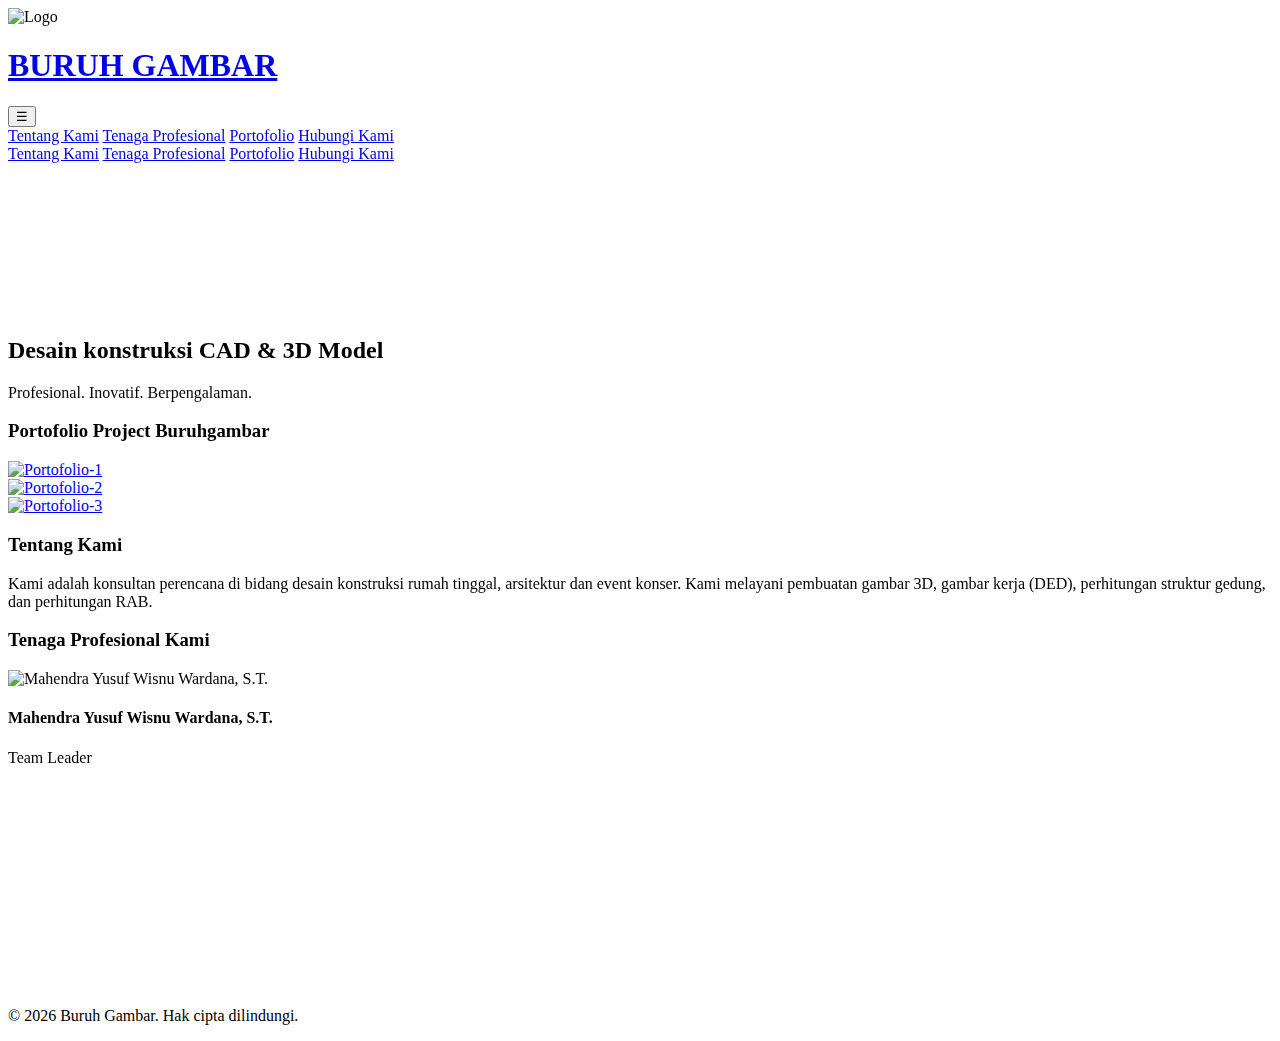
==== index.html @ fc342c3b "Update index.html" ====
<!DOCTYPE html>
<html lang="id" class="">
<head>
  <meta charset="UTF-8" />
  <meta name="viewport" content="width=device-width, initial-scale=1.0" />
  <title>BURUH GAMBAR</title>
  <link rel="icon" type="image/png" href="https://res.cloudinary.com/dwejlisif/image/upload/v1744543985/LOGO_BURUH_GAMBAR_2025_2-01_-_Copy_nxqv3f.jpg" />
  <script src="https://cdn.tailwindcss.com"></script>
  <script>
    tailwind.config = { darkMode: 'media' };
  </script>
  <link rel="stylesheet" href="https://cdnjs.cloudflare.com/ajax/libs/animate.css/4.1.1/animate.min.css"/>
  <link href="https://unpkg.com/aos@2.3.4/dist/aos.css" rel="stylesheet">
  <script src="https://unpkg.com/aos@2.3.4/dist/aos.js"></script>
  <style>
  html { scroll-behavior: smooth; }
  #scrollToTop { display: none; }
  <div class="absolute inset-0 -z-10">
  <video autoplay muted loop class="w-full h-full object-cover">
    <source src="https://res.cloudinary.com/dwejlisif/video/upload/v1744538354/VIDEO_lvp3pt.mp4" type="video/mp4" />
    Browser Anda tidak mendukung video.
  </video>
  </div>
  .portfolio-card {
  position: relative;
  overflow: hidden;
  border-radius: 0.75rem; /* rounded-xl */
  transition: transform 0.3s ease;
}
.portfolio-card img {
  display: block;
  width: 100%;
  height: auto;
  transition: transform 0.3s ease;
  object-fit: cover;
}
.portfolio-card:hover img {
  transform: scale(1.05);
}
.portfolio-overlay {
  position: absolute;
  inset: 0;
  background-color: rgba(0, 0, 0, 0.6);
  color: #fff;
  opacity: 0;
  display: flex;
  align-items: center;
  justify-content: center;
  font-weight: bold;
  font-size: 1.25rem;
  transition: opacity 0.3s ease;
  pointer-events: none;
  border-radius: 0.75rem;
}
.portfolio-card:hover .portfolio-overlay {
  opacity: 1;
}
</style>
</head>
<body class="font-sans bg-white text-gray-800 dark:bg-gray-900 dark:text-gray-100 transition-colors duration-500">
<script src="https://cdn.jsdelivr.net/npm/alpinejs@3.x.x/dist/cdn.min.js" defer></script>
<script>AOS.init({ once: false });</script>
<link href="https://cdnjs.cloudflare.com/ajax/libs/font-awesome/6.0.0-beta3/css/all.min.css" rel="stylesheet">

<!-- Header -->
<header class="fixed w-full bg-white/80 dark:bg-gray-800/80 shadow-md backdrop-blur-sm z-50 transition-colors duration-500">
  <div class="max-w-6xl mx-auto flex items-center justify-between p-4" data-aos="fade-down">
    <div class="flex items-center space-x-3 hover:text-blue-500 transition-colors">
      <img src="https://res.cloudinary.com/dwejlisif/image/upload/v1744538459/LOGO_BURUH_GAMBAR_FIX_PNG-02_fbwlfc.png" alt="Logo" class="h-10 hover:scale-110 transition-transform">
      <a href="https://buruhgambar.github.io/buruhgambar/">
        <h1 class="text-2xl font-bold">BURUH GAMBAR</h1>
      </a>
    </div>
    <div class="sm:hidden" x-data="{ open: false }">
      <button @click="open = !open" class="focus:outline-none text-2xl">☰</button>
      <div x-show="open" class="absolute right-4 top-16 bg-white dark:bg-gray-800 shadow-lg rounded-md p-4 flex flex-col space-y-2 w-48 z-50">
        <a href="#about" class="hover:text-blue-500 transition-colors">Tentang Kami</a>
        <a href="#team" class="hover:text-blue-500 transition-colors">Tenaga Profesional</a>
        <a href="#portfolio" class="hover:text-blue-500 transition-colors">Portofolio</a>
        <a href="#contact" class="hover:text-blue-500 transition-colors">Hubungi Kami</a>
      </div>
    </div>
    <nav class="space-x-6 hidden sm:block">
      <a href="#about" class="hover:text-blue-500 transition-colors">Tentang Kami</a>
      <a href="#team" class="hover:text-blue-500 transition-colors">Tenaga Profesional</a>
      <a href="#portfolio" class="hover:text-blue-500 transition-colors">Portofolio</a>
      <a href="#contact" class="hover:text-blue-500 transition-colors">Hubungi Kami</a>
    </nav>
  </div>
</header>

<!-- Hero Section -->
<section class="relative h-screen flex items-center justify-center text-center px-4 overflow-hidden bg-black">
  <div class="absolute inset-0 -z-10">
    <video autoplay muted loop class="w-full h-full object-cover">
      <source src="https://res.cloudinary.com/dwejlisif/video/upload/v1744538354/VIDEO_lvp3pt.mp4" type="video/mp4" />
      Browser Anda tidak mendukung video.
    </video>
  </div>
  <div class="text-white bg-black bg-opacity-60 p-6 sm:p-10 rounded-2xl shadow-xl animate__animated animate__fadeInUp hover:scale-105 transition-transform duration-300 z-10 max-w-2xl hover:text-blue-300 transition-colors" data-aos="zoom-in">
    <h2 class="text-3xl sm:text-4xl font-bold mb-4">Desain konstruksi CAD & 3D Model</h2>
    <p class="text-base sm:text-lg">Profesional. Inovatif. Berpengalaman.</p>
  </div>
</section>

<!-- Portofolio -->
<section id="portfolio" class="py-20 bg-gradient-to-br from-gray-100 to-gray-200 dark:from-gray-800 dark:to-gray-700 transition-colors duration-500">
  <div class="max-w-6xl mx-auto text-center px-4">
    <h3 class="text-3xl font-semibold mb-10" data-aos="zoom-in">Portofolio Project Buruhgambar</h3>
    <div class="grid grid-cols-1 md:grid-cols-3 gap-6">
      <a href="portofolio-01.html" class="portfolio-card" data-aos="zoom-in">
        <img src="https://res.cloudinary.com/dwejlisif/image/upload/v1744537302/PORTOFOLIO_RENDER-01_lthk11.jpg" alt="Portofolio-1" class="shadow transition" />
        <div class="portfolio-overlay">Desain Rumah 2 Lantai</div>
      </a>
      <a href="portofolio-02.html" class="portfolio-card" data-aos="zoom-in">
        <img src="https://res.cloudinary.com/dwejlisif/image/upload/v1744971482/PORTOFOLIO_INTERIOR_MASJID_BAITIL_ATIQ-01_zdouci.jpg" alt="Portofolio-2" class="shadow transition" />
        <div class="portfolio-overlay">Interior Masjid</div>
      </a>
      <a href="portofolio-03.html" class="portfolio-card" data-aos="zoom-in">
        <img src="https://res.cloudinary.com/dwejlisif/image/upload/v1744537738/PORTOFOLIO_BURUH_GAMBAR_3D_ISOMETRI-07_ik9wzu.jpg" alt="Portofolio-3" class="shadow transition" />
        <div class="portfolio-overlay">Desain Konstruksi Stage dan Rigging</div>
      </a>
    </div>
  </div>
</section>

<!-- Tentang Kami -->
<section id="about" class="py-20 bg-gradient-to-tr from-white to-blue-50 dark:from-gray-900 dark:to-gray-800 transition-colors duration-500">
  <div class="max-w-3xl mx-auto text-center px-4 hover:text-blue-500 transition-colors" data-aos="zoom-in">
    <h3 class="text-3xl font-semibold mb-6">Tentang Kami</h3>
    <p class="text-gray-700 dark:text-gray-300 hover:text-blue-400 transition-colors">
      Kami adalah konsultan perencana di bidang desain konstruksi rumah tinggal, arsitektur dan event konser. Kami melayani pembuatan gambar 3D, gambar kerja (DED), perhitungan struktur gedung, dan perhitungan RAB.
    </p>
  </div>
</section>

<!-- Tenaga Profesional -->
<section id="team" class="py-20 bg-gradient-to-br from-blue-50 to-white dark:from-gray-800 dark:to-gray-900">
  <div class="max-w-6xl mx-auto text-center px-4">
    <h3 class="text-3xl sm:text-4xl font-semibold mb-10" data-aos="zoom-in">Tenaga Profesional Kami</h3>
    <div class="grid grid-cols-1 md:grid-cols-2 gap-10">
      <div class="bg-white dark:bg-gray-700 p-6 rounded-2xl shadow-xl hover:shadow-2xl hover:-translate-y-1 transition-all duration-300 hover:text-blue-500 transition-colors" data-aos="zoom-in">
        <img src="https://res.cloudinary.com/dwejlisif/image/upload/v1744539270/PAS_FOTO_MAHENDRA_YUSUF_WISNU_W_WARNA_mhkvib.jpg" alt="Mahendra Yusuf Wisnu Wardana, S.T." class="w-40 h-40 object-cover rounded-full mx-auto mb-4 hover:scale-105 transition-transform" />
        <h4 class="text-xl font-semibold">Mahendra Yusuf Wisnu Wardana, S.T.</h4>
        <p class="text-gray-600 dark:text-gray-300">Team Leader</p>
      </div>
      <div class="bg-white dark:bg-gray-700 p-6 rounded-2xl shadow-xl hover:shadow-2xl hover:-translate-y-1 transition-all duration-300 hover:text-blue-500 transition-colors" data-aos="zoom-in">
        <img src="https://res.cloudinary.com/dwejlisif/image/upload/v1744702240/WhatsApp_Image_2025-04-15_at_09.41.16_26bcd176_ihizug.jpg" alt="Bima Sakti, S.T." class="w-40 h-40 object-cover rounded-full mx-auto mb-4 hover:scale-105 transition-transform" />
        <h4 class="text-xl font-semibold">Bima Sakti, S.T.</h4>
        <p class="text-gray-600 dark:text-gray-300">Drafter CAD & 3D Model</p>
      </div>
    </div>
  </div>
</section>

<!-- Kontak -->
<section id="contact" class="py-20 bg-gradient-to-br from-white to-gray-100 dark:from-gray-900 dark:to-gray-800" data-aos="zoom-in">
  <div class="max-w-xl mx-auto text-center px-4 hover:text-blue-400 transition-colors">
    <h3 class="text-3xl font-semibold mb-6">Hubungi Kami</h3>
    <p class="mb-4">Silakan menghubungi kami melalui media sosial:</p>
    <div class="flex justify-center space-x-6 text-3xl">
      <a href="https://wa.me/6285642004955" class="hover:scale-125 transition-transform text-green-500"><i class="fab fa-whatsapp"></i></a>
      <a href="https://instagram.com/buruhgambar.desain" class="hover:scale-125 transition-transform text-pink-500"><i class="fab fa-instagram"></i></a>
      <a href="https://twitter.com/mahenwrdhna" class="hover:scale-125 transition-transform text-blue-400"><i class="fab fa-twitter"></i></a>
      <a href="https://facebook.com/mahenwrdhna" class="hover:scale-125 transition-transform text-blue-600"><i class="fab fa-facebook"></i></a>
      <a href="https://tiktok.com/@mahenwrdhna" class="hover:scale-125 transition-transform text-cyan-500"><i class="fab fa-tiktok"></i></a>
    </div>
  </div>
</section>

<!-- Footer -->
<footer class="bg-gray-800 text-white dark:bg-black py-6 text-center">
  <p>&copy; <span id="year"></span> Buruh Gambar. Hak cipta dilindungi.</p>
</footer>

<!-- Scroll Top -->
<button id="scrollToTop" onclick="scrollToTop()" class="fixed bottom-6 right-6 bg-blue-600 text-white p-3 rounded-full shadow-lg hover:scale-110 transition-transform">
  ⬆️
</button>

<!-- Script -->
<script>
  document.getElementById('year').textContent = new Date().getFullYear();
  const btn = document.getElementById('scrollToTop');
  window.addEventListener('scroll', () => {
    btn.style.display = window.scrollY > 300 ? 'block' : 'none';
  });
  function scrollToTop() {
    window.scrollTo({ top: 0, behavior: 'smooth' });
  }
</script>
</body>
</html>
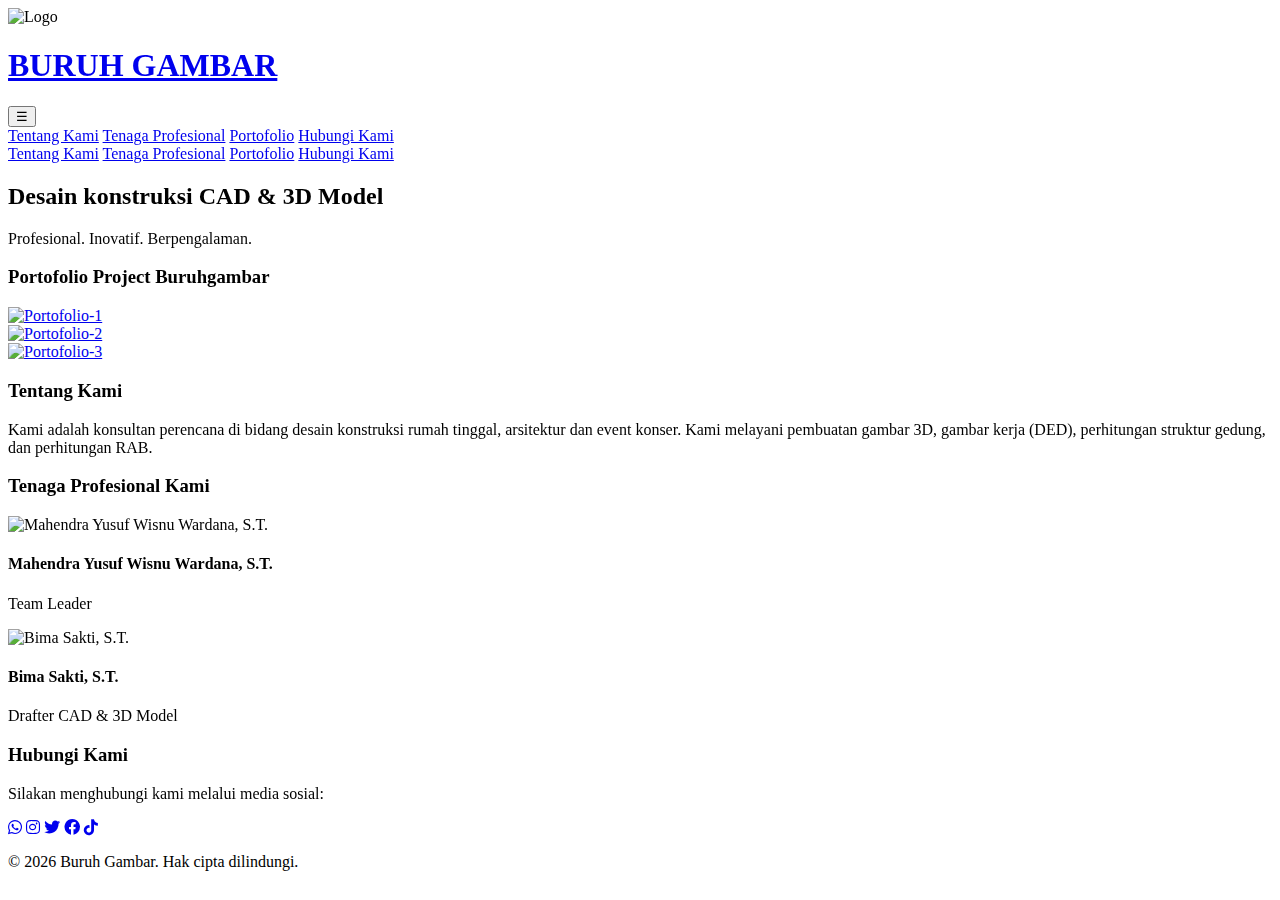
==== commit ddadfcd7: "Update index.html" ====
--- a/index.html
+++ b/index.html
@@ -1,5 +1,6 @@
 <!DOCTYPE html>
 <html lang="id" class="">
+
 <head>
   <meta charset="UTF-8" />
   <meta name="viewport" content="width=device-width, initial-scale=1.0" />
@@ -9,185 +10,200 @@
   <script>
     tailwind.config = { darkMode: 'media' };
   </script>
-  <link rel="stylesheet" href="https://cdnjs.cloudflare.com/ajax/libs/animate.css/4.1.1/animate.min.css"/>
+  <link rel="stylesheet" href="https://cdnjs.cloudflare.com/ajax/libs/animate.css/4.1.1/animate.min.css" />
   <link href="https://unpkg.com/aos@2.3.4/dist/aos.css" rel="stylesheet">
   <script src="https://unpkg.com/aos@2.3.4/dist/aos.js"></script>
   <style>
-  html { scroll-behavior: smooth; }
-  #scrollToTop { display: none; }
-  <div class="absolute inset-0 -z-10">
-  <video autoplay muted loop class="w-full h-full object-cover">
-    <source src="https://res.cloudinary.com/dwejlisif/video/upload/v1744538354/VIDEO_lvp3pt.mp4" type="video/mp4" />
-    Browser Anda tidak mendukung video.
-  </video>
-  </div>
-  .portfolio-card {
-  position: relative;
-  overflow: hidden;
-  border-radius: 0.75rem; /* rounded-xl */
-  transition: transform 0.3s ease;
-}
-.portfolio-card img {
-  display: block;
-  width: 100%;
-  height: auto;
-  transition: transform 0.3s ease;
-  object-fit: cover;
-}
-.portfolio-card:hover img {
-  transform: scale(1.05);
-}
-.portfolio-overlay {
-  position: absolute;
-  inset: 0;
-  background-color: rgba(0, 0, 0, 0.6);
-  color: #fff;
-  opacity: 0;
-  display: flex;
-  align-items: center;
-  justify-content: center;
-  font-weight: bold;
-  font-size: 1.25rem;
-  transition: opacity 0.3s ease;
-  pointer-events: none;
-  border-radius: 0.75rem;
-}
-.portfolio-card:hover .portfolio-overlay {
-  opacity: 1;
-}
-</style>
+    .video-bg video {
+      position: absolute;
+      top: 0; left: 0;
+      width: 100%; height: 100%;
+      object-fit: cover;
+      z-index: -1;
+    }
+    html {
+      scroll-behavior: smooth;
+    }
+    #scrollToTop {
+      display: none;
+    }
+
+    .portfolio-card {
+      position: relative;
+      overflow: hidden;
+      border-radius: 0.75rem; /* rounded-xl */
+      transition: transform 0.3s ease;
+    }
+
+    .portfolio-card img {
+      display: block;
+      width: 100%;
+      height: auto;
+      transition: transform 0.3s ease;
+      object-fit: cover;
+    }
+
+    .portfolio-card:hover img {
+      transform: scale(1.05);
+    }
+
+    .portfolio-overlay {
+      position: absolute;
+      inset: 0;
+      background-color: #68383899;
+      color: #fff;
+      opacity: 0;
+      display: flex;
+      align-items: center;
+      justify-content: center;
+      font-weight: bold;
+      font-size: 1.25rem;
+      transition: opacity 0.3s ease;
+      pointer-events: none;
+      border-radius: 0.75rem;
+    }
+
+    .portfolio-card:hover .portfolio-overlay {
+      opacity: 1;
+    }
+  </style>
 </head>
+
 <body class="font-sans bg-white text-gray-800 dark:bg-gray-900 dark:text-gray-100 transition-colors duration-500">
-<script src="https://cdn.jsdelivr.net/npm/alpinejs@3.x.x/dist/cdn.min.js" defer></script>
-<script>AOS.init({ once: false });</script>
-<link href="https://cdnjs.cloudflare.com/ajax/libs/font-awesome/6.0.0-beta3/css/all.min.css" rel="stylesheet">
-
-<!-- Header -->
-<header class="fixed w-full bg-white/80 dark:bg-gray-800/80 shadow-md backdrop-blur-sm z-50 transition-colors duration-500">
-  <div class="max-w-6xl mx-auto flex items-center justify-between p-4" data-aos="fade-down">
-    <div class="flex items-center space-x-3 hover:text-blue-500 transition-colors">
-      <img src="https://res.cloudinary.com/dwejlisif/image/upload/v1744538459/LOGO_BURUH_GAMBAR_FIX_PNG-02_fbwlfc.png" alt="Logo" class="h-10 hover:scale-110 transition-transform">
-      <a href="https://buruhgambar.github.io/buruhgambar/">
-        <h1 class="text-2xl font-bold">BURUH GAMBAR</h1>
-      </a>
-    </div>
-    <div class="sm:hidden" x-data="{ open: false }">
-      <button @click="open = !open" class="focus:outline-none text-2xl">☰</button>
-      <div x-show="open" class="absolute right-4 top-16 bg-white dark:bg-gray-800 shadow-lg rounded-md p-4 flex flex-col space-y-2 w-48 z-50">
+  <script src="https://cdn.jsdelivr.net/npm/alpinejs@3.x.x/dist/cdn.min.js" defer></script>
+  <script>
+    AOS.init({ once: false });
+  </script>
+  <link href="https://cdnjs.cloudflare.com/ajax/libs/font-awesome/6.0.0-beta3/css/all.min.css" rel="stylesheet">
+
+  <!-- Header -->
+  <header class="fixed w-full bg-white/80 dark:bg-gray-800/80 shadow-md backdrop-blur-sm z-50 transition-colors duration-500">
+    <div class="max-w-6xl mx-auto flex items-center justify-between p-4" data-aos="fade-down">
+      <div class="flex items-center space-x-3 hover:text-blue-500 transition-colors">
+        <img src="https://res.cloudinary.com/dwejlisif/image/upload/v1744538459/LOGO_BURUH_GAMBAR_FIX_PNG-02_fbwlfc.png" alt="Logo" class="h-10 hover:scale-110 transition-transform">
+        <a href="https://buruhgambar.github.io/buruhgambar/">
+          <h1 class="text-2xl font-bold">BURUH GAMBAR</h1>
+        </a>
+      </div>
+      <div class="sm:hidden" x-data="{ open: false }">
+        <button @click="open = !open" class="focus:outline-none text-2xl">☰</button>
+        <div x-show="open" class="absolute right-4 top-16 bg-white dark:bg-gray-800 shadow-lg rounded-md p-4 flex flex-col space-y-2 w-48 z-50">
+          <a href="#about" class="hover:text-blue-500 transition-colors">Tentang Kami</a>
+          <a href="#team" class="hover:text-blue-500 transition-colors">Tenaga Profesional</a>
+          <a href="#portfolio" class="hover:text-blue-500 transition-colors">Portofolio</a>
+          <a href="#contact" class="hover:text-blue-500 transition-colors">Hubungi Kami</a>
+        </div>
+      </div>
+      <nav class="space-x-6 hidden sm:block">
         <a href="#about" class="hover:text-blue-500 transition-colors">Tentang Kami</a>
         <a href="#team" class="hover:text-blue-500 transition-colors">Tenaga Profesional</a>
         <a href="#portfolio" class="hover:text-blue-500 transition-colors">Portofolio</a>
         <a href="#contact" class="hover:text-blue-500 transition-colors">Hubungi Kami</a>
-      </div>
-    </div>
-    <nav class="space-x-6 hidden sm:block">
-      <a href="#about" class="hover:text-blue-500 transition-colors">Tentang Kami</a>
-      <a href="#team" class="hover:text-blue-500 transition-colors">Tenaga Profesional</a>
-      <a href="#portfolio" class="hover:text-blue-500 transition-colors">Portofolio</a>
-      <a href="#contact" class="hover:text-blue-500 transition-colors">Hubungi Kami</a>
-    </nav>
-  </div>
-</header>
-
-<!-- Hero Section -->
-<section class="relative h-screen flex items-center justify-center text-center px-4 overflow-hidden bg-black">
-  <div class="absolute inset-0 -z-10">
-    <video autoplay muted loop class="w-full h-full object-cover">
-      <source src="https://res.cloudinary.com/dwejlisif/video/upload/v1744538354/VIDEO_lvp3pt.mp4" type="video/mp4" />
-      Browser Anda tidak mendukung video.
-    </video>
-  </div>
-  <div class="text-white bg-black bg-opacity-60 p-6 sm:p-10 rounded-2xl shadow-xl animate__animated animate__fadeInUp hover:scale-105 transition-transform duration-300 z-10 max-w-2xl hover:text-blue-300 transition-colors" data-aos="zoom-in">
-    <h2 class="text-3xl sm:text-4xl font-bold mb-4">Desain konstruksi CAD & 3D Model</h2>
-    <p class="text-base sm:text-lg">Profesional. Inovatif. Berpengalaman.</p>
-  </div>
-</section>
-
-<!-- Portofolio -->
-<section id="portfolio" class="py-20 bg-gradient-to-br from-gray-100 to-gray-200 dark:from-gray-800 dark:to-gray-700 transition-colors duration-500">
-  <div class="max-w-6xl mx-auto text-center px-4">
-    <h3 class="text-3xl font-semibold mb-10" data-aos="zoom-in">Portofolio Project Buruhgambar</h3>
-    <div class="grid grid-cols-1 md:grid-cols-3 gap-6">
-      <a href="portofolio-01.html" class="portfolio-card" data-aos="zoom-in">
-        <img src="https://res.cloudinary.com/dwejlisif/image/upload/v1744537302/PORTOFOLIO_RENDER-01_lthk11.jpg" alt="Portofolio-1" class="shadow transition" />
-        <div class="portfolio-overlay">Desain Rumah 2 Lantai</div>
-      </a>
-      <a href="portofolio-02.html" class="portfolio-card" data-aos="zoom-in">
-        <img src="https://res.cloudinary.com/dwejlisif/image/upload/v1744971482/PORTOFOLIO_INTERIOR_MASJID_BAITIL_ATIQ-01_zdouci.jpg" alt="Portofolio-2" class="shadow transition" />
-        <div class="portfolio-overlay">Interior Masjid</div>
-      </a>
-      <a href="portofolio-03.html" class="portfolio-card" data-aos="zoom-in">
-        <img src="https://res.cloudinary.com/dwejlisif/image/upload/v1744537738/PORTOFOLIO_BURUH_GAMBAR_3D_ISOMETRI-07_ik9wzu.jpg" alt="Portofolio-3" class="shadow transition" />
-        <div class="portfolio-overlay">Desain Konstruksi Stage dan Rigging</div>
-      </a>
-    </div>
-  </div>
-</section>
-
-<!-- Tentang Kami -->
-<section id="about" class="py-20 bg-gradient-to-tr from-white to-blue-50 dark:from-gray-900 dark:to-gray-800 transition-colors duration-500">
-  <div class="max-w-3xl mx-auto text-center px-4 hover:text-blue-500 transition-colors" data-aos="zoom-in">
-    <h3 class="text-3xl font-semibold mb-6">Tentang Kami</h3>
-    <p class="text-gray-700 dark:text-gray-300 hover:text-blue-400 transition-colors">
-      Kami adalah konsultan perencana di bidang desain konstruksi rumah tinggal, arsitektur dan event konser. Kami melayani pembuatan gambar 3D, gambar kerja (DED), perhitungan struktur gedung, dan perhitungan RAB.
-    </p>
-  </div>
-</section>
-
-<!-- Tenaga Profesional -->
-<section id="team" class="py-20 bg-gradient-to-br from-blue-50 to-white dark:from-gray-800 dark:to-gray-900">
-  <div class="max-w-6xl mx-auto text-center px-4">
-    <h3 class="text-3xl sm:text-4xl font-semibold mb-10" data-aos="zoom-in">Tenaga Profesional Kami</h3>
-    <div class="grid grid-cols-1 md:grid-cols-2 gap-10">
-      <div class="bg-white dark:bg-gray-700 p-6 rounded-2xl shadow-xl hover:shadow-2xl hover:-translate-y-1 transition-all duration-300 hover:text-blue-500 transition-colors" data-aos="zoom-in">
-        <img src="https://res.cloudinary.com/dwejlisif/image/upload/v1744539270/PAS_FOTO_MAHENDRA_YUSUF_WISNU_W_WARNA_mhkvib.jpg" alt="Mahendra Yusuf Wisnu Wardana, S.T." class="w-40 h-40 object-cover rounded-full mx-auto mb-4 hover:scale-105 transition-transform" />
-        <h4 class="text-xl font-semibold">Mahendra Yusuf Wisnu Wardana, S.T.</h4>
-        <p class="text-gray-600 dark:text-gray-300">Team Leader</p>
-      </div>
-      <div class="bg-white dark:bg-gray-700 p-6 rounded-2xl shadow-xl hover:shadow-2xl hover:-translate-y-1 transition-all duration-300 hover:text-blue-500 transition-colors" data-aos="zoom-in">
-        <img src="https://res.cloudinary.com/dwejlisif/image/upload/v1744702240/WhatsApp_Image_2025-04-15_at_09.41.16_26bcd176_ihizug.jpg" alt="Bima Sakti, S.T." class="w-40 h-40 object-cover rounded-full mx-auto mb-4 hover:scale-105 transition-transform" />
-        <h4 class="text-xl font-semibold">Bima Sakti, S.T.</h4>
-        <p class="text-gray-600 dark:text-gray-300">Drafter CAD & 3D Model</p>
-      </div>
-    </div>
-  </div>
-</section>
-
-<!-- Kontak -->
-<section id="contact" class="py-20 bg-gradient-to-br from-white to-gray-100 dark:from-gray-900 dark:to-gray-800" data-aos="zoom-in">
-  <div class="max-w-xl mx-auto text-center px-4 hover:text-blue-400 transition-colors">
-    <h3 class="text-3xl font-semibold mb-6">Hubungi Kami</h3>
-    <p class="mb-4">Silakan menghubungi kami melalui media sosial:</p>
-    <div class="flex justify-center space-x-6 text-3xl">
-      <a href="https://wa.me/6285642004955" class="hover:scale-125 transition-transform text-green-500"><i class="fab fa-whatsapp"></i></a>
-      <a href="https://instagram.com/buruhgambar.desain" class="hover:scale-125 transition-transform text-pink-500"><i class="fab fa-instagram"></i></a>
-      <a href="https://twitter.com/mahenwrdhna" class="hover:scale-125 transition-transform text-blue-400"><i class="fab fa-twitter"></i></a>
-      <a href="https://facebook.com/mahenwrdhna" class="hover:scale-125 transition-transform text-blue-600"><i class="fab fa-facebook"></i></a>
-      <a href="https://tiktok.com/@mahenwrdhna" class="hover:scale-125 transition-transform text-cyan-500"><i class="fab fa-tiktok"></i></a>
-    </div>
-  </div>
-</section>
-
-<!-- Footer -->
-<footer class="bg-gray-800 text-white dark:bg-black py-6 text-center">
-  <p>&copy; <span id="year"></span> Buruh Gambar. Hak cipta dilindungi.</p>
-</footer>
-
-<!-- Scroll Top -->
-<button id="scrollToTop" onclick="scrollToTop()" class="fixed bottom-6 right-6 bg-blue-600 text-white p-3 rounded-full shadow-lg hover:scale-110 transition-transform">
-  ⬆️
-</button>
-
-<!-- Script -->
-<script>
-  document.getElementById('year').textContent = new Date().getFullYear();
-  const btn = document.getElementById('scrollToTop');
-  window.addEventListener('scroll', () => {
-    btn.style.display = window.scrollY > 300 ? 'block' : 'none';
-  });
-  function scrollToTop() {
-    window.scrollTo({ top: 0, behavior: 'smooth' });
-  }
-</script>
+      </nav>
+    </div>
+  </header>
+
+  <!-- Hero Section -->
+  <section class="relative h-screen flex items-center justify-center text-center px-4 overflow-hidden">
+    <div class="video-bg w-full h-full">
+      <video autoplay muted loop>
+        <source src="https://res.cloudinary.com/dwejlisif/video/upload/v1744538354/VIDEO_lvp3pt.mp4" type="video/mp4" />
+        Browser Anda tidak mendukung video.
+      </video>
+    </div>
+    <div class="text-white bg-black bg-opacity-60 p-6 sm:p-10 rounded-2xl shadow-xl animate__animated animate__fadeInUp hover:scale-105 transition-transform duration-300 z-10 max-w-2xl hover:text-blue-300 transition-colors" data-aos="zoom-in">
+      <h2 class="text-3xl sm:text-4xl font-bold mb-4">Desain konstruksi CAD & 3D Model</h2>
+      <p class="text-base sm:text-lg">Profesional. Inovatif. Berpengalaman.</p>
+    </div>
+  </section>
+
+  <!-- Portofolio -->
+  <section id="portfolio" class="py-20 bg-gradient-to-br from-gray-100 to-gray-200 dark:from-gray-800 dark:to-gray-700 transition-colors duration-500">
+    <div class="max-w-6xl mx-auto text-center px-4">
+      <h3 class="text-3xl font-semibold mb-10" data-aos="zoom-in">Portofolio Project Buruhgambar</h3>
+      <div class="grid grid-cols-1 md:grid-cols-3 gap-6">
+        <a href="portofolio-01.html" class="portfolio-card" data-aos="zoom-in">
+          <img src="https://res.cloudinary.com/dwejlisif/image/upload/v1744537302/PORTOFOLIO_RENDER-01_lthk11.jpg" alt="Portofolio-1" class="shadow transition" />
+          <div class="portfolio-overlay">Desain Rumah 2 Lantai</div>
+        </a>
+        <a href="portofolio-02.html" class="portfolio-card" data-aos="zoom-in">
+          <img src="https://res.cloudinary.com/dwejlisif/image/upload/v1744971482/PORTOFOLIO_INTERIOR_MASJID_BAITIL_ATIQ-01_zdouci.jpg" alt="Portofolio-2" class="shadow transition" />
+          <div class="portfolio-overlay">Interior Masjid</div>
+        </a>
+        <a href="portofolio-03.html" class="portfolio-card" data-aos="zoom-in">
+          <img src="https://res.cloudinary.com/dwejlisif/image/upload/v1744537738/PORTOFOLIO_BURUH_GAMBAR_3D_ISOMETRI-07_ik9wzu.jpg" alt="Portofolio-3" class="shadow transition" />
+          <div class="portfolio-overlay">Desain Konstruksi Stage dan Rigging</div>
+        </a>
+      </div>
+    </div>
+  </section>
+
+  <!-- Tentang Kami -->
+  <section id="about" class="py-20 bg-gradient-to-tr from-white to-blue-50 dark:from-gray-900 dark:to-gray-800 transition-colors duration-500">
+    <div class="max-w-3xl mx-auto text-center px-4 hover:text-blue-500 transition-colors" data-aos="zoom-in">
+      <h3 class="text-3xl font-semibold mb-6">Tentang Kami</h3>
+      <p class="text-gray-700 dark:text-gray-300 hover:text-blue-400 transition-colors">
+        Kami adalah konsultan perencana di bidang desain konstruksi rumah tinggal, arsitektur dan event konser. Kami melayani pembuatan gambar 3D, gambar kerja (DED), perhitungan struktur gedung, dan perhitungan RAB.
+      </p>
+    </div>
+  </section>
+
+  <!-- Tenaga Profesional -->
+  <section id="team" class="py-20 bg-gradient-to-br from-blue-50 to-white dark:from-gray-800 dark:to-gray-900">
+    <div class="max-w-6xl mx-auto text-center px-4">
+      <h3 class="text-3xl sm:text-4xl font-semibold mb-10" data-aos="zoom-in">Tenaga Profesional Kami</h3>
+      <div class="grid grid-cols-1 md:grid-cols-2 gap-10">
+        <div class="bg-white dark:bg-gray-700 p-6 rounded-2xl shadow-xl hover:shadow-2xl hover:-translate-y-1 transition-all duration-300 hover:text-blue-500 transition-colors" data-aos="zoom-in">
+          <img src="https://res.cloudinary.com/dwejlisif/image/upload/v1744539270/PAS_FOTO_MAHENDRA_YUSUF_WISNU_W_WARNA_mhkvib.jpg" alt="Mahendra Yusuf Wisnu Wardana, S.T." class="w-40 h-40 object-cover rounded-full mx-auto mb-4 hover:scale-105 transition-transform" />
+          <h4 class="text-xl font-semibold">Mahendra Yusuf Wisnu Wardana, S.T.</h4>
+          <p class="text-gray-600 dark:text-gray-300">Team Leader</p>
+        </div>
+        <div class="bg-white dark:bg-gray-700 p-6 rounded-2xl shadow-xl hover:shadow-2xl hover:-translate-y-1 transition-all duration-300 hover:text-blue-500 transition-colors" data-aos="zoom-in">
+          <img src="https://res.cloudinary.com/dwejlisif/image/upload/v1744702240/WhatsApp_Image_2025-04-15_at_09.41.16_26bcd176_ihizug.jpg" alt="Bima Sakti, S.T." class="w-40 h-40 object-cover rounded-full mx-auto mb-4 hover:scale-105 transition-transform" />
+          <h4 class="text-xl font-semibold">Bima Sakti, S.T.</h4>
+          <p class="text-gray-600 dark:text-gray-300">Drafter CAD & 3D Model</p>
+        </div>
+      </div>
+    </div>
+  </section>
+
+  <!-- Kontak -->
+  <section id="contact" class="py-20 bg-gradient-to-br from-white to-gray-100 dark:from-gray-900 dark:to-gray-800" data-aos="zoom-in">
+    <div class="max-w-xl mx-auto text-center px-4 hover:text-blue-400 transition-colors">
+      <h3 class="text-3xl font-semibold mb-6">Hubungi Kami</h3>
+      <p class="mb-4">Silakan menghubungi kami melalui media sosial:</p>
+      <div class="flex justify-center space-x-6 text-3xl">
+        <a href="https://wa.me/6285642004955" class="hover:scale-125 transition-transform text-green-500"><i class="fab fa-whatsapp"></i></a>
+        <a href="https://instagram.com/buruhgambar.desain" class="hover:scale-125 transition-transform text-pink-500"><i class="fab fa-instagram"></i></a>
+        <a href="https://twitter.com/mahenwrdhna" class="hover:scale-125 transition-transform text-blue-400"><i class="fab fa-twitter"></i></a>
+        <a href="https://facebook.com/mahenwrdhna" class="hover:scale-125 transition-transform text-blue-600"><i class="fab fa-facebook"></i></a>
+        <a href="https://tiktok.com/@mahenwrdhna" class="hover:scale-125 transition-transform text-cyan-500"><i class="fab fa-tiktok"></i></a>
+      </div>
+    </div>
+  </section>
+
+  <!-- Footer -->
+  <footer class="bg-gray-800 text-white dark:bg-black py-6 text-center">
+    <p>&copy; <span id="year"></span> Buruh Gambar. Hak cipta dilindungi.</p>
+  </footer>
+
+  <!-- Scroll Top -->
+  <button id="scrollToTop" onclick="scrollToTop()" class="fixed bottom-6 right-6 bg-blue-600 text-white p-3 rounded-full shadow-lg hover:scale-110 transition-transform">
+    ⬆️
+  </button>
+
+  <!-- Script -->
+  <script>
+    document.getElementById('year').textContent = new Date().getFullYear();
+    const btn = document.getElementById('scrollToTop');
+    window.addEventListener('scroll', () => {
+      btn.style.display = window.scrollY > 300 ? 'block' : 'none';
+    });
+
+    function scrollToTop() {
+      window.scrollTo({ top: 0, behavior: 'smooth' });
+    }
+  </script>
 </body>
+
 </html>
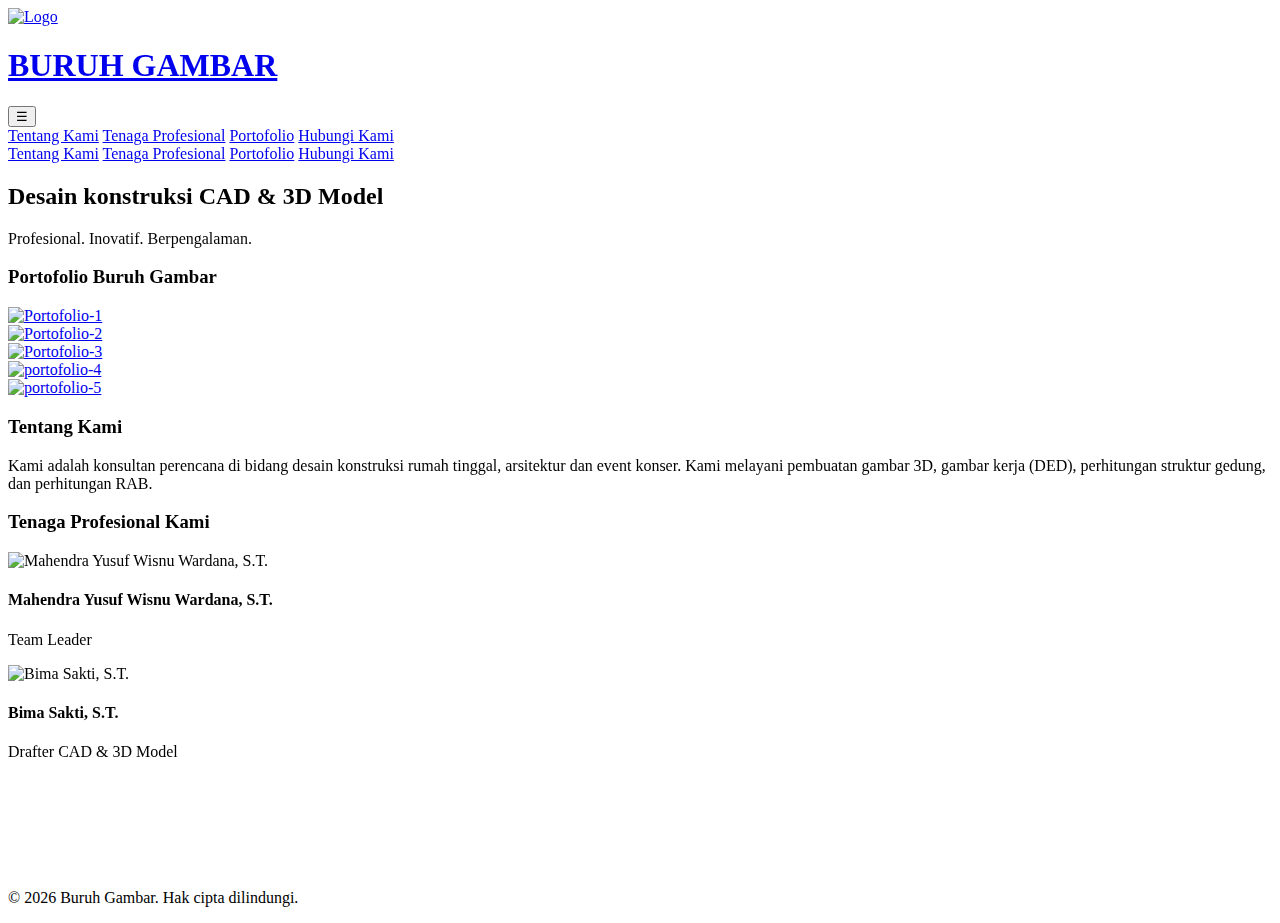
==== commit 4127692e: "Add files via upload" ====
--- a/index.html
+++ b/index.html
@@ -1,209 +1,220 @@
-<!DOCTYPE html>
-<html lang="id" class="">
-
-<head>
-  <meta charset="UTF-8" />
-  <meta name="viewport" content="width=device-width, initial-scale=1.0" />
-  <title>BURUH GAMBAR</title>
-  <link rel="icon" type="image/png" href="https://res.cloudinary.com/dwejlisif/image/upload/v1744543985/LOGO_BURUH_GAMBAR_2025_2-01_-_Copy_nxqv3f.jpg" />
-  <script src="https://cdn.tailwindcss.com"></script>
-  <script>
-    tailwind.config = { darkMode: 'media' };
-  </script>
-  <link rel="stylesheet" href="https://cdnjs.cloudflare.com/ajax/libs/animate.css/4.1.1/animate.min.css" />
-  <link href="https://unpkg.com/aos@2.3.4/dist/aos.css" rel="stylesheet">
-  <script src="https://unpkg.com/aos@2.3.4/dist/aos.js"></script>
-  <style>
-    .video-bg video {
-      position: absolute;
-      top: 0; left: 0;
-      width: 100%; height: 100%;
-      object-fit: cover;
-      z-index: -1;
-    }
-    html {
-      scroll-behavior: smooth;
-    }
-    #scrollToTop {
-      display: none;
-    }
-
-    .portfolio-card {
-      position: relative;
-      overflow: hidden;
-      border-radius: 0.75rem; /* rounded-xl */
-      transition: transform 0.3s ease;
-    }
-
-    .portfolio-card img {
-      display: block;
-      width: 100%;
-      height: auto;
-      transition: transform 0.3s ease;
-      object-fit: cover;
-    }
-
-    .portfolio-card:hover img {
-      transform: scale(1.05);
-    }
-
-    .portfolio-overlay {
-      position: absolute;
-      inset: 0;
-      background-color: #68383899;
-      color: #fff;
-      opacity: 0;
-      display: flex;
-      align-items: center;
-      justify-content: center;
-      font-weight: bold;
-      font-size: 1.25rem;
-      transition: opacity 0.3s ease;
-      pointer-events: none;
-      border-radius: 0.75rem;
-    }
-
-    .portfolio-card:hover .portfolio-overlay {
-      opacity: 1;
-    }
-  </style>
-</head>
-
-<body class="font-sans bg-white text-gray-800 dark:bg-gray-900 dark:text-gray-100 transition-colors duration-500">
-  <script src="https://cdn.jsdelivr.net/npm/alpinejs@3.x.x/dist/cdn.min.js" defer></script>
-  <script>
-    AOS.init({ once: false });
-  </script>
-  <link href="https://cdnjs.cloudflare.com/ajax/libs/font-awesome/6.0.0-beta3/css/all.min.css" rel="stylesheet">
-
-  <!-- Header -->
-  <header class="fixed w-full bg-white/80 dark:bg-gray-800/80 shadow-md backdrop-blur-sm z-50 transition-colors duration-500">
-    <div class="max-w-6xl mx-auto flex items-center justify-between p-4" data-aos="fade-down">
-      <div class="flex items-center space-x-3 hover:text-blue-500 transition-colors">
-        <img src="https://res.cloudinary.com/dwejlisif/image/upload/v1744538459/LOGO_BURUH_GAMBAR_FIX_PNG-02_fbwlfc.png" alt="Logo" class="h-10 hover:scale-110 transition-transform">
-        <a href="https://buruhgambar.github.io/buruhgambar/">
-          <h1 class="text-2xl font-bold">BURUH GAMBAR</h1>
-        </a>
-      </div>
-      <div class="sm:hidden" x-data="{ open: false }">
-        <button @click="open = !open" class="focus:outline-none text-2xl">☰</button>
-        <div x-show="open" class="absolute right-4 top-16 bg-white dark:bg-gray-800 shadow-lg rounded-md p-4 flex flex-col space-y-2 w-48 z-50">
-          <a href="#about" class="hover:text-blue-500 transition-colors">Tentang Kami</a>
-          <a href="#team" class="hover:text-blue-500 transition-colors">Tenaga Profesional</a>
-          <a href="#portfolio" class="hover:text-blue-500 transition-colors">Portofolio</a>
-          <a href="#contact" class="hover:text-blue-500 transition-colors">Hubungi Kami</a>
-        </div>
-      </div>
-      <nav class="space-x-6 hidden sm:block">
-        <a href="#about" class="hover:text-blue-500 transition-colors">Tentang Kami</a>
-        <a href="#team" class="hover:text-blue-500 transition-colors">Tenaga Profesional</a>
-        <a href="#portfolio" class="hover:text-blue-500 transition-colors">Portofolio</a>
-        <a href="#contact" class="hover:text-blue-500 transition-colors">Hubungi Kami</a>
-      </nav>
-    </div>
-  </header>
-
-  <!-- Hero Section -->
-  <section class="relative h-screen flex items-center justify-center text-center px-4 overflow-hidden">
-    <div class="video-bg w-full h-full">
-      <video autoplay muted loop>
-        <source src="https://res.cloudinary.com/dwejlisif/video/upload/v1744538354/VIDEO_lvp3pt.mp4" type="video/mp4" />
-        Browser Anda tidak mendukung video.
-      </video>
-    </div>
-    <div class="text-white bg-black bg-opacity-60 p-6 sm:p-10 rounded-2xl shadow-xl animate__animated animate__fadeInUp hover:scale-105 transition-transform duration-300 z-10 max-w-2xl hover:text-blue-300 transition-colors" data-aos="zoom-in">
-      <h2 class="text-3xl sm:text-4xl font-bold mb-4">Desain konstruksi CAD & 3D Model</h2>
-      <p class="text-base sm:text-lg">Profesional. Inovatif. Berpengalaman.</p>
-    </div>
-  </section>
-
-  <!-- Portofolio -->
-  <section id="portfolio" class="py-20 bg-gradient-to-br from-gray-100 to-gray-200 dark:from-gray-800 dark:to-gray-700 transition-colors duration-500">
-    <div class="max-w-6xl mx-auto text-center px-4">
-      <h3 class="text-3xl font-semibold mb-10" data-aos="zoom-in">Portofolio Project Buruhgambar</h3>
-      <div class="grid grid-cols-1 md:grid-cols-3 gap-6">
-        <a href="portofolio-01.html" class="portfolio-card" data-aos="zoom-in">
-          <img src="https://res.cloudinary.com/dwejlisif/image/upload/v1744537302/PORTOFOLIO_RENDER-01_lthk11.jpg" alt="Portofolio-1" class="shadow transition" />
-          <div class="portfolio-overlay">Desain Rumah 2 Lantai</div>
-        </a>
-        <a href="portofolio-02.html" class="portfolio-card" data-aos="zoom-in">
-          <img src="https://res.cloudinary.com/dwejlisif/image/upload/v1744971482/PORTOFOLIO_INTERIOR_MASJID_BAITIL_ATIQ-01_zdouci.jpg" alt="Portofolio-2" class="shadow transition" />
-          <div class="portfolio-overlay">Interior Masjid</div>
-        </a>
-        <a href="portofolio-03.html" class="portfolio-card" data-aos="zoom-in">
-          <img src="https://res.cloudinary.com/dwejlisif/image/upload/v1744537738/PORTOFOLIO_BURUH_GAMBAR_3D_ISOMETRI-07_ik9wzu.jpg" alt="Portofolio-3" class="shadow transition" />
-          <div class="portfolio-overlay">Desain Konstruksi Stage dan Rigging</div>
-        </a>
-      </div>
-    </div>
-  </section>
-
-  <!-- Tentang Kami -->
-  <section id="about" class="py-20 bg-gradient-to-tr from-white to-blue-50 dark:from-gray-900 dark:to-gray-800 transition-colors duration-500">
-    <div class="max-w-3xl mx-auto text-center px-4 hover:text-blue-500 transition-colors" data-aos="zoom-in">
-      <h3 class="text-3xl font-semibold mb-6">Tentang Kami</h3>
-      <p class="text-gray-700 dark:text-gray-300 hover:text-blue-400 transition-colors">
-        Kami adalah konsultan perencana di bidang desain konstruksi rumah tinggal, arsitektur dan event konser. Kami melayani pembuatan gambar 3D, gambar kerja (DED), perhitungan struktur gedung, dan perhitungan RAB.
-      </p>
-    </div>
-  </section>
-
-  <!-- Tenaga Profesional -->
-  <section id="team" class="py-20 bg-gradient-to-br from-blue-50 to-white dark:from-gray-800 dark:to-gray-900">
-    <div class="max-w-6xl mx-auto text-center px-4">
-      <h3 class="text-3xl sm:text-4xl font-semibold mb-10" data-aos="zoom-in">Tenaga Profesional Kami</h3>
-      <div class="grid grid-cols-1 md:grid-cols-2 gap-10">
-        <div class="bg-white dark:bg-gray-700 p-6 rounded-2xl shadow-xl hover:shadow-2xl hover:-translate-y-1 transition-all duration-300 hover:text-blue-500 transition-colors" data-aos="zoom-in">
-          <img src="https://res.cloudinary.com/dwejlisif/image/upload/v1744539270/PAS_FOTO_MAHENDRA_YUSUF_WISNU_W_WARNA_mhkvib.jpg" alt="Mahendra Yusuf Wisnu Wardana, S.T." class="w-40 h-40 object-cover rounded-full mx-auto mb-4 hover:scale-105 transition-transform" />
-          <h4 class="text-xl font-semibold">Mahendra Yusuf Wisnu Wardana, S.T.</h4>
-          <p class="text-gray-600 dark:text-gray-300">Team Leader</p>
-        </div>
-        <div class="bg-white dark:bg-gray-700 p-6 rounded-2xl shadow-xl hover:shadow-2xl hover:-translate-y-1 transition-all duration-300 hover:text-blue-500 transition-colors" data-aos="zoom-in">
-          <img src="https://res.cloudinary.com/dwejlisif/image/upload/v1744702240/WhatsApp_Image_2025-04-15_at_09.41.16_26bcd176_ihizug.jpg" alt="Bima Sakti, S.T." class="w-40 h-40 object-cover rounded-full mx-auto mb-4 hover:scale-105 transition-transform" />
-          <h4 class="text-xl font-semibold">Bima Sakti, S.T.</h4>
-          <p class="text-gray-600 dark:text-gray-300">Drafter CAD & 3D Model</p>
-        </div>
-      </div>
-    </div>
-  </section>
-
-  <!-- Kontak -->
-  <section id="contact" class="py-20 bg-gradient-to-br from-white to-gray-100 dark:from-gray-900 dark:to-gray-800" data-aos="zoom-in">
-    <div class="max-w-xl mx-auto text-center px-4 hover:text-blue-400 transition-colors">
-      <h3 class="text-3xl font-semibold mb-6">Hubungi Kami</h3>
-      <p class="mb-4">Silakan menghubungi kami melalui media sosial:</p>
-      <div class="flex justify-center space-x-6 text-3xl">
-        <a href="https://wa.me/6285642004955" class="hover:scale-125 transition-transform text-green-500"><i class="fab fa-whatsapp"></i></a>
-        <a href="https://instagram.com/buruhgambar.desain" class="hover:scale-125 transition-transform text-pink-500"><i class="fab fa-instagram"></i></a>
-        <a href="https://twitter.com/mahenwrdhna" class="hover:scale-125 transition-transform text-blue-400"><i class="fab fa-twitter"></i></a>
-        <a href="https://facebook.com/mahenwrdhna" class="hover:scale-125 transition-transform text-blue-600"><i class="fab fa-facebook"></i></a>
-        <a href="https://tiktok.com/@mahenwrdhna" class="hover:scale-125 transition-transform text-cyan-500"><i class="fab fa-tiktok"></i></a>
-      </div>
-    </div>
-  </section>
-
-  <!-- Footer -->
-  <footer class="bg-gray-800 text-white dark:bg-black py-6 text-center">
-    <p>&copy; <span id="year"></span> Buruh Gambar. Hak cipta dilindungi.</p>
-  </footer>
-
-  <!-- Scroll Top -->
-  <button id="scrollToTop" onclick="scrollToTop()" class="fixed bottom-6 right-6 bg-blue-600 text-white p-3 rounded-full shadow-lg hover:scale-110 transition-transform">
-    ⬆️
-  </button>
-
-  <!-- Script -->
-  <script>
-    document.getElementById('year').textContent = new Date().getFullYear();
-    const btn = document.getElementById('scrollToTop');
-    window.addEventListener('scroll', () => {
-      btn.style.display = window.scrollY > 300 ? 'block' : 'none';
-    });
-
-    function scrollToTop() {
-      window.scrollTo({ top: 0, behavior: 'smooth' });
-    }
-  </script>
-</body>
-
-</html>
+<!DOCTYPE html>
+<html lang="id" class="">
+<head>
+  <meta charset="UTF-8" />
+  <meta name="viewport" content="width=device-width, initial-scale=1.0" />
+  <title>BURUH GAMBAR</title>
+  <link rel="icon" type="image/png" href="https://res.cloudinary.com/dwejlisif/image/upload/v1744543985/LOGO_BURUH_GAMBAR_2025_2-01_-_Copy_nxqv3f.jpg" />
+  <script src="https://cdn.tailwindcss.com"></script>
+  <script>
+    tailwind.config = { darkMode: 'media' };
+  </script>
+  <link rel="stylesheet" href="https://cdnjs.cloudflare.com/ajax/libs/animate.css/4.1.1/animate.min.css"/>
+  <link href="https://unpkg.com/aos@2.3.4/dist/aos.css" rel="stylesheet">
+  <script src="https://unpkg.com/aos@2.3.4/dist/aos.js"></script>
+  <style>
+    html { scroll-behavior: smooth; }
+    #scrollToTop { display: none; }
+    .video-bg video {
+      position: absolute;
+      top: 0; left: 0;
+      width: 100%; height: 100%;
+      object-fit: cover;
+      z-index: -1;
+    }
+    html {
+      scroll-behavior: smooth;
+    }
+    #scrollToTop {
+      display: none;
+    }
+
+    .portfolio-card {
+      position: relative;
+      overflow: hidden;
+      border-radius: 0.75rem; /* rounded-xl */
+      transition: transform 0.3s ease;
+    }
+
+    .portfolio-card img {
+      display: block;
+      width: 100%;
+      height: auto;
+      transition: transform 0.3s ease;
+      object-fit: cover;
+    }
+
+    .portfolio-card:hover img {
+      transform: scale(1.05);
+    }
+
+    .portfolio-overlay {
+      position: absolute;
+      inset: 0;
+      background-color: rgba(191, 192, 198, 0.5);
+      color: #ffffff;
+      opacity: 0;
+      display: flex;
+      align-items: center;
+      justify-content: center;
+      font-weight: bold;
+      font-size: 1.25rem;
+      transition: opacity 0.3s ease;
+      pointer-events: none;
+      border-radius: 0.75rem;
+    }
+
+    .portfolio-card:hover .portfolio-overlay {
+      opacity: 1;
+    }
+  </style>
+</head>
+
+<body class="font-sans bg-white text-gray-800 dark:bg-gray-900 dark:text-gray-100 transition-colors duration-500">
+  <script src="https://cdn.jsdelivr.net/npm/alpinejs@3.x.x/dist/cdn.min.js" defer></script>
+  <script>
+    AOS.init({ once: false });
+  </script>
+  <link href="https://cdnjs.cloudflare.com/ajax/libs/font-awesome/6.0.0-beta3/css/all.min.css" rel="stylesheet">
+
+  <!-- Header -->
+  <header class="fixed w-full bg-white/80 dark:bg-gray-800/80 shadow-md backdrop-blur-sm z-50 transition-colors duration-500">
+    <div class="max-w-6xl mx-auto flex items-center justify-between p-4" data-aos="fade-down">
+      <div class="flex items-center space-x-3 hover:text-blue-500 transition-colors">
+        <a href="https://res.cloudinary.com/dwejlisif/image/upload/v1744538459/LOGO_BURUH_GAMBAR_FIX_PNG-02_fbwlfc.png">
+          <img src="https://res.cloudinary.com/dwejlisif/image/upload/v1744538459/LOGO_BURUH_GAMBAR_FIX_PNG-02_fbwlfc.png" alt="Logo" class="h-10 hover:scale-110 transition-transform">
+        </a>
+        <a href="https://buruhgambar.github.io/buruhgambar/">
+          <h1 class="text-2xl font-bold">BURUH GAMBAR</h1>
+        </a>
+      </div>
+      <div class="sm:hidden" x-data="{ open: false }">
+        <button @click="open = !open" class="focus:outline-none text-2xl">☰</button>
+        <div x-show="open" class="absolute right-4 top-16 bg-white dark:bg-gray-800 shadow-lg rounded-md p-4 flex flex-col space-y-2 w-48 z-50">
+          <a href="#about" class="hover:text-blue-500 transition-colors">Tentang Kami</a>
+          <a href="#team" class="hover:text-blue-500 transition-colors">Tenaga Profesional</a>
+          <a href="#portfolio" class="hover:text-blue-500 transition-colors">Portofolio</a>
+          <a href="#contact" class="hover:text-blue-500 transition-colors">Hubungi Kami</a>
+        </div>
+      </div>
+      <nav class="space-x-6 hidden sm:block">
+        <a href="#about" class="hover:text-blue-500 transition-colors">Tentang Kami</a>
+        <a href="#team" class="hover:text-blue-500 transition-colors">Tenaga Profesional</a>
+        <a href="#portfolio" class="hover:text-blue-500 transition-colors">Portofolio</a>
+        <a href="#contact" class="hover:text-blue-500 transition-colors">Hubungi Kami</a>
+      </nav>
+    </div>
+  </header>
+
+  <!-- Hero Section -->
+  <section class="relative h-screen flex items-center justify-center text-center px-4 overflow-hidden">
+    <div class="video-bg w-full h-full">
+      <video autoplay muted loop>
+        <source src="https://res.cloudinary.com/dwejlisif/video/upload/v1744538354/VIDEO_lvp3pt.mp4" type="video/mp4" />
+        Browser Anda tidak mendukung video.
+      </video>
+    </div>
+    <div class="text-white bg-black bg-opacity-60 p-6 sm:p-10 rounded-2xl shadow-xl animate__animated animate__fadeInUp hover:scale-105 transition-transform duration-300 z-10 max-w-2xl hover:text-blue-300 transition-colors" data-aos="zoom-in">
+      <h2 class="text-3xl sm:text-4xl font-bold mb-4">Desain konstruksi CAD & 3D Model</h2>
+      <p class="text-base sm:text-lg">Profesional. Inovatif. Berpengalaman.</p>
+    </div>
+  </section>
+
+  <!-- Portofolio -->
+  <section id="portfolio" class="py-20 bg-gradient-to-br from-gray-100 to-gray-200 dark:from-gray-800 dark:to-gray-700 transition-colors duration-500">
+    <div class="max-w-6xl mx-auto text-center px-4">
+      <h3 class="text-3xl font-semibold mb-10" data-aos="zoom-in">Portofolio Buruh Gambar</h3>
+      <div class="grid grid-cols-1 md:grid-cols-3 gap-6">
+        <a href="portofolio-01.html" class="portfolio-card" data-aos="zoom-in">
+          <img src="https://res.cloudinary.com/dwejlisif/image/upload/v1744537302/PORTOFOLIO_RENDER-01_lthk11.jpg" alt="Portofolio-1" class="shadow transition" />
+          <div class="portfolio-overlay">Desain Rumah 2 Lantai</div>
+        </a>
+        <a href="portofolio-02.html" class="portfolio-card" data-aos="zoom-in">
+          <img src="https://res.cloudinary.com/dwejlisif/image/upload/v1744971482/PORTOFOLIO_INTERIOR_MASJID_BAITIL_ATIQ-01_zdouci.jpg" alt="Portofolio-2" class="shadow transition" />
+          <div class="portfolio-overlay">Desain Interior Masjid</div>
+        </a>
+        <a href="portofolio-03.html" class="portfolio-card" data-aos="zoom-in">
+          <img src="https://res.cloudinary.com/dwejlisif/image/upload/v1744537738/PORTOFOLIO_BURUH_GAMBAR_3D_ISOMETRI-07_ik9wzu.jpg" alt="Portofolio-3" class="shadow transition" />
+          <div class="portfolio-overlay">Desain Konstruksi Stage dan Rigging</div>
+        </a>
+        <a href="portofolio-04.html" class="portfolio-card" data-aos="zoom-in">
+          <img src="https://res.cloudinary.com/dwejlisif/image/upload/v1744540558/PORTOFOLIO_BURUH_GAMBAR-01_ue0ere.jpg" alt="portofolio-4" class="shadow transition" />
+          <div class="portfolio-overlay">Desain Homedecor Booth</div>
+        </a>
+        <a href="portofolio-05.html" class="portfolio-card" data-aos="zoom-in">
+          <img src="https://res.cloudinary.com/dwejlisif/image/upload/v1744981204/PORTOFOLIO_BURUH_GAMBAR_AL-AZHAR-04_is7z3k.jpg" alt="portofolio-5" class="shadow transition" />
+          <div class="portfolio-overlay">Desain Tata Ruang Sekolah</div>
+        </a>
+      </div>
+    </div>
+  </section>
+
+  <!-- Tentang Kami -->
+  <section id="about" class="py-20 bg-gradient-to-tr from-white to-blue-50 dark:from-gray-900 dark:to-gray-800 transition-colors duration-500">
+    <div class="max-w-3xl mx-auto text-center px-4 hover:text-blue-500 transition-colors" data-aos="zoom-in">
+      <h3 class="text-3xl font-semibold mb-6">Tentang Kami</h3>
+      <p class="text-gray-700 dark:text-gray-300 hover:text-blue-400 transition-colors">
+        Kami adalah konsultan perencana di bidang desain konstruksi rumah tinggal, arsitektur dan event konser. Kami melayani pembuatan gambar 3D, gambar kerja (DED), perhitungan struktur gedung, dan perhitungan RAB.
+      </p>
+    </div>
+  </section>
+
+  <!-- Tenaga Profesional -->
+  <section id="team" class="py-20 bg-gradient-to-br from-blue-50 to-white dark:from-gray-800 dark:to-gray-900">
+    <div class="max-w-6xl mx-auto text-center px-4">
+      <h3 class="text-3xl sm:text-4xl font-semibold mb-10" data-aos="zoom-in">Tenaga Profesional Kami</h3>
+      <div class="grid grid-cols-1 md:grid-cols-2 gap-10">
+        <div class="bg-white dark:bg-gray-700 p-6 rounded-2xl shadow-xl hover:shadow-2xl hover:-translate-y-1 transition-all duration-300 hover:text-blue-500 transition-colors" data-aos="zoom-in">
+          <img src="https://res.cloudinary.com/dwejlisif/image/upload/v1744539270/PAS_FOTO_MAHENDRA_YUSUF_WISNU_W_WARNA_mhkvib.jpg" alt="Mahendra Yusuf Wisnu Wardana, S.T." class="w-40 h-40 object-cover rounded-full mx-auto mb-4 hover:scale-105 transition-transform" />
+          <h4 class="text-xl font-semibold">Mahendra Yusuf Wisnu Wardana, S.T.</h4>
+          <p class="text-gray-600 dark:text-gray-300">Team Leader</p>
+        </div>
+        <div class="bg-white dark:bg-gray-700 p-6 rounded-2xl shadow-xl hover:shadow-2xl hover:-translate-y-1 transition-all duration-300 hover:text-blue-500 transition-colors" data-aos="zoom-in">
+          <img src="https://res.cloudinary.com/dwejlisif/image/upload/v1744702240/WhatsApp_Image_2025-04-15_at_09.41.16_26bcd176_ihizug.jpg" alt="Bima Sakti, S.T." class="w-40 h-40 object-cover rounded-full mx-auto mb-4 hover:scale-105 transition-transform" />
+          <h4 class="text-xl font-semibold">Bima Sakti, S.T.</h4>
+          <p class="text-gray-600 dark:text-gray-300">Drafter CAD & 3D Model</p>
+        </div>
+      </div>
+    </div>
+  </section>
+
+  <!-- Kontak -->
+  <section id="contact" class="py-20 bg-gradient-to-br from-white to-gray-100 dark:from-gray-900 dark:to-gray-800" data-aos="zoom-in">
+    <div class="max-w-xl mx-auto text-center px-4 hover:text-blue-400 transition-colors">
+      <h3 class="text-3xl font-semibold mb-6">Hubungi Kami</h3>
+      <p class="mb-4">Silakan menghubungi kami melalui media sosial:</p>
+      <div class="flex justify-center space-x-6 text-3xl">
+        <a href="https://wa.me/6285642004955" class="hover:scale-125 transition-transform text-green-500"><i class="fab fa-whatsapp"></i></a>
+        <a href="https://instagram.com/buruhgambar.desain" class="hover:scale-125 transition-transform text-pink-500"><i class="fab fa-instagram"></i></a>
+        <a href="https://twitter.com/mahenwrdhna" class="hover:scale-125 transition-transform text-blue-400"><i class="fab fa-twitter"></i></a>
+        <a href="https://facebook.com/mahenwrdhna" class="hover:scale-125 transition-transform text-blue-600"><i class="fab fa-facebook"></i></a>
+        <a href="https://tiktok.com/@mahenwrdhna" class="hover:scale-125 transition-transform text-cyan-500"><i class="fab fa-tiktok"></i></a>
+      </div>
+    </div>
+  </section>
+
+  <!-- Footer -->
+  <footer class="bg-gray-800 text-white dark:bg-black py-6 text-center">
+    <p>&copy; <span id="year"></span> Buruh Gambar. Hak cipta dilindungi.</p>
+  </footer>
+
+  <!-- Scroll Top -->
+  <button id="scrollToTop" onclick="scrollToTop()" class="fixed bottom-6 right-6 bg-blue-600 text-white p-3 rounded-full shadow-lg hover:scale-110 transition-transform">
+    Naik ya!
+  </button>
+
+  <!-- Script -->
+  <script>
+    document.getElementById('year').textContent = new Date().getFullYear();
+    const btn = document.getElementById('scrollToTop');
+    window.addEventListener('scroll', () => {
+      btn.style.display = window.scrollY > 300 ? 'block' : 'none';
+    });
+
+    function scrollToTop() {
+      window.scrollTo({ top: 0, behavior: 'smooth' });
+    }
+  </script>
+</body>
+
+</html>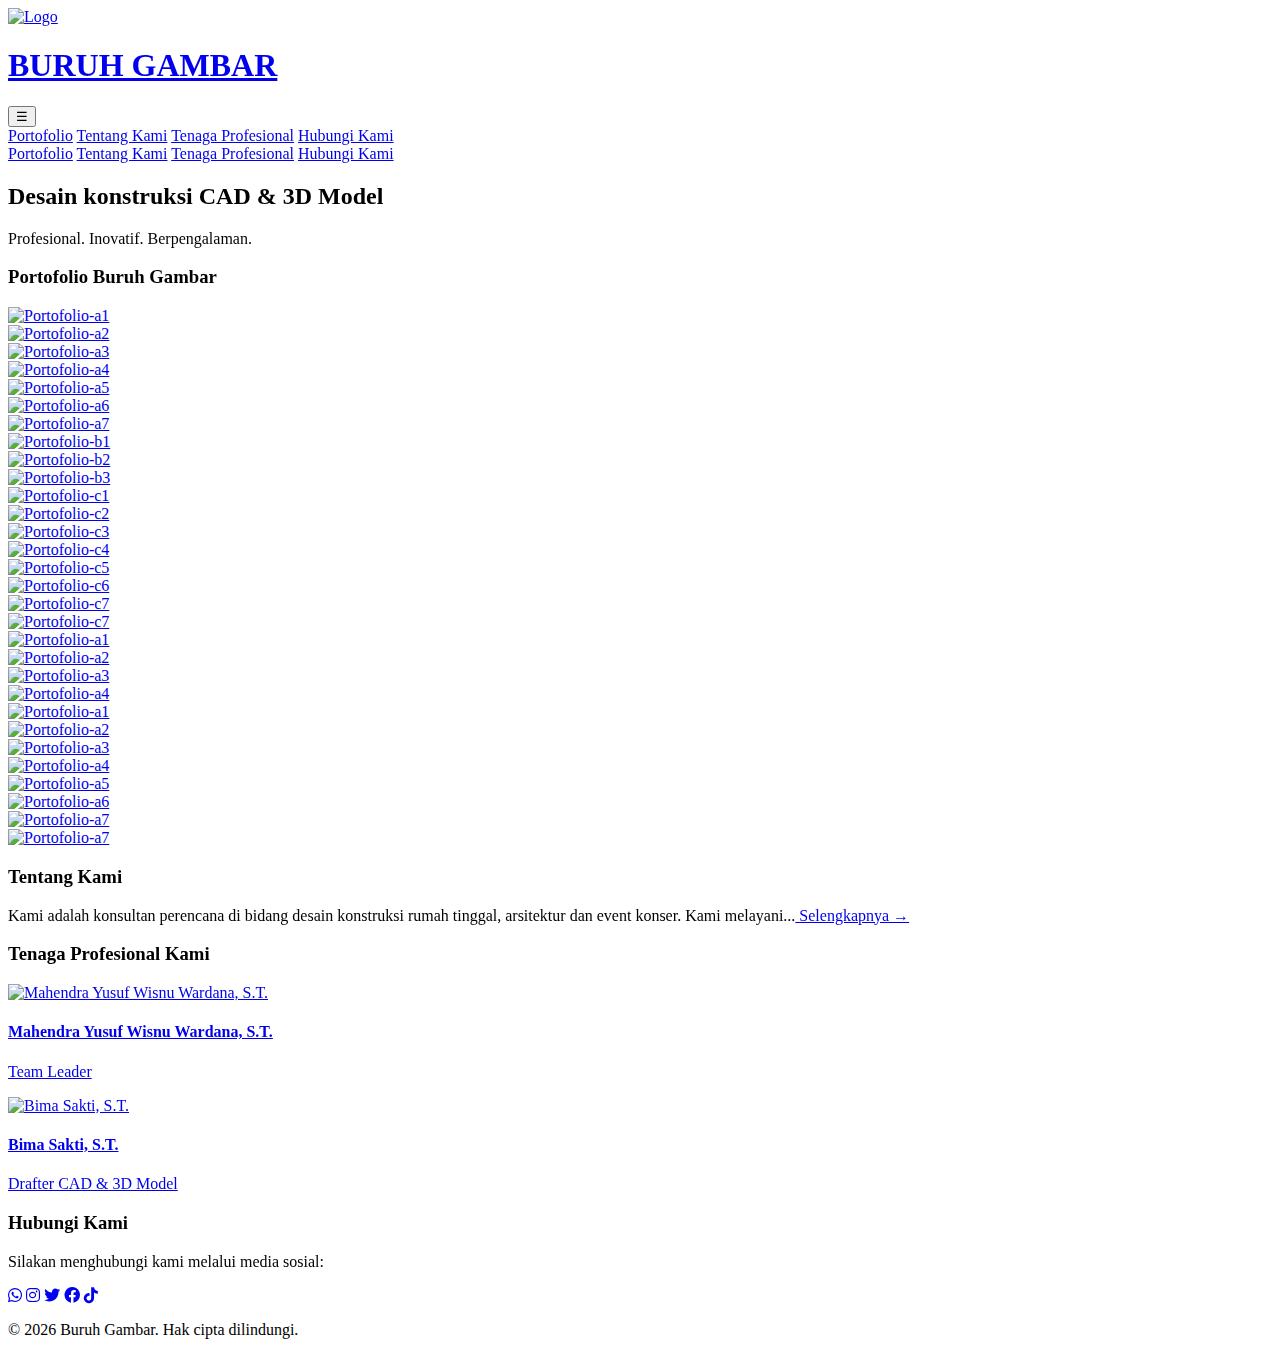
==== commit bfda8753: "Add files via upload" ====
--- a/index.html
+++ b/index.html
@@ -45,13 +45,13 @@
     }
 
     .portfolio-card:hover img {
-      transform: scale(1.05);
+      transform: scale(1.15);
     }
 
     .portfolio-overlay {
       position: absolute;
       inset: 0;
-      background-color: rgba(191, 192, 198, 0.5);
+      background-color: #bfc0c680;
       color: #ffffff;
       opacity: 0;
       display: flex;
@@ -91,16 +91,16 @@
       <div class="sm:hidden" x-data="{ open: false }">
         <button @click="open = !open" class="focus:outline-none text-2xl">☰</button>
         <div x-show="open" class="absolute right-4 top-16 bg-white dark:bg-gray-800 shadow-lg rounded-md p-4 flex flex-col space-y-2 w-48 z-50">
+          <a href="#portfolio" class="hover:text-blue-500 transition-colors">Portofolio</a>
           <a href="#about" class="hover:text-blue-500 transition-colors">Tentang Kami</a>
           <a href="#team" class="hover:text-blue-500 transition-colors">Tenaga Profesional</a>
-          <a href="#portfolio" class="hover:text-blue-500 transition-colors">Portofolio</a>
           <a href="#contact" class="hover:text-blue-500 transition-colors">Hubungi Kami</a>
         </div>
       </div>
       <nav class="space-x-6 hidden sm:block">
+        <a href="#portfolio" class="hover:text-blue-500 transition-colors">Portofolio</a>
         <a href="#about" class="hover:text-blue-500 transition-colors">Tentang Kami</a>
         <a href="#team" class="hover:text-blue-500 transition-colors">Tenaga Profesional</a>
-        <a href="#portfolio" class="hover:text-blue-500 transition-colors">Portofolio</a>
         <a href="#contact" class="hover:text-blue-500 transition-colors">Hubungi Kami</a>
       </nav>
     </div>
@@ -125,24 +125,59 @@
     <div class="max-w-6xl mx-auto text-center px-4">
       <h3 class="text-3xl font-semibold mb-10" data-aos="zoom-in">Portofolio Buruh Gambar</h3>
       <div class="grid grid-cols-1 md:grid-cols-3 gap-6">
-        <a href="portofolio-01.html" class="portfolio-card" data-aos="zoom-in">
-          <img src="https://res.cloudinary.com/dwejlisif/image/upload/v1744537302/PORTOFOLIO_RENDER-01_lthk11.jpg" alt="Portofolio-1" class="shadow transition" />
+        <a href="portofolio-01.html" class="portfolio-card relative overflow-hidden rounded-xl shadow-lg" data-aos="zoom-in">
+          <div class="relative aspect-square w-full overflow-hidden rounded-xl shadow-lg">
+            <img src="https://res.cloudinary.com/dwejlisif/image/upload/v1744537302/PORTOFOLIO_RENDER-01_lthk11.jpg" alt="Portofolio-a1" class="absolute inset-0 w-full h-full object-cover transition-opacity duration-1000 ease-in-out opacity-100 slide-img" />
+            <img src="https://res.cloudinary.com/dwejlisif/image/upload/v1744537286/PORTOFOLIO_RENDER-02_wgm52b.jpg" alt="Portofolio-a2" class="absolute inset-0 w-full h-full object-cover transition-opacity duration-1000 ease-in-out opacity-0 slide-img" />
+            <img src="https://res.cloudinary.com/dwejlisif/image/upload/v1744965491/PORTOFOLIO_3D_GEOMETRI-01_isyrqk.jpg" alt="Portofolio-a3" class="absolute inset-0 w-full h-full object-cover transition-opacity duration-1000 ease-in-out opacity-0 slide-img" />
+            <img src="https://res.cloudinary.com/dwejlisif/image/upload/v1744965518/PORTOFOLIO_3D_GEOMETRI-02_fmhow4.jpg" alt="Portofolio-a4" class="absolute inset-0 w-full h-full object-cover transition-opacity duration-1000 ease-in-out opacity-0 slide-img" />
+            <img src="https://res.cloudinary.com/dwejlisif/image/upload/v1744965559/PORTOFOLIO_3D_GEOMETR-03_upjzm1.jpg" alt="Portofolio-a5" class="absolute inset-0 w-full h-full object-cover transition-opacity duration-1000 ease-in-out opacity-0 slide-img" />
+            <img src="https://res.cloudinary.com/dwejlisif/image/upload/v1744965538/PORTOFOLIO_3D_GEOMETR-04_fvxvl5.jpg" alt="Portofolio-a6" class="absolute inset-0 w-full h-full object-cover transition-opacity duration-1000 ease-in-out opacity-0 slide-img" />
+            <img src="https://res.cloudinary.com/dwejlisif/image/upload/v1744965563/PORTOFOLIO_3D_GEOMETR-05_ajbnod.jpg" alt="Portofolio-a7" class="absolute inset-0 w-full h-full object-cover transition-opacity duration-1000 ease-in-out opacity-0 slide-img" />
+          </div>
           <div class="portfolio-overlay">Desain Rumah 2 Lantai</div>
-        </a>
+        </a>        
         <a href="portofolio-02.html" class="portfolio-card" data-aos="zoom-in">
-          <img src="https://res.cloudinary.com/dwejlisif/image/upload/v1744971482/PORTOFOLIO_INTERIOR_MASJID_BAITIL_ATIQ-01_zdouci.jpg" alt="Portofolio-2" class="shadow transition" />
+          <div class="relative aspect-square w-full overflow-hidden rounded-xl shadow-lg">
+            <img src="https://res.cloudinary.com/dwejlisif/image/upload/v1744971482/PORTOFOLIO_INTERIOR_MASJID_BAITIL_ATIQ-01_zdouci.jpg" alt="Portofolio-b1" class="absolute inset-0 w-full h-full object-cover transition-opacity duration-1000 ease-in-out opacity-100 slide-img" />
+            <img src="https://res.cloudinary.com/dwejlisif/image/upload/v1744971462/PORTOFOLIO_INTERIOR_MASJID_BAITIL_ATIQ-02_ogeipt.jpg" alt="Portofolio-b2" class="absolute inset-0 w-full h-full object-cover transition-opacity duration-1000 ease-in-out opacity-0 slide-img" />
+            <img src="https://res.cloudinary.com/dwejlisif/image/upload/v1744540492/PORTOFOLIO_INTERIOR_MASJID_BAITIL_ATIQ-03_ezlsgb.jpg" alt="Portofolio-b3" class="absolute inset-0 w-full h-full object-cover transition-opacity duration-1000 ease-in-out opacity-0 slide-img" />
+          </div>
           <div class="portfolio-overlay">Desain Interior Masjid</div>
         </a>
         <a href="portofolio-03.html" class="portfolio-card" data-aos="zoom-in">
-          <img src="https://res.cloudinary.com/dwejlisif/image/upload/v1744537738/PORTOFOLIO_BURUH_GAMBAR_3D_ISOMETRI-07_ik9wzu.jpg" alt="Portofolio-3" class="shadow transition" />
+          <div class="relative aspect-square w-full overflow-hidden rounded-xl shadow-lg">
+            <img src="https://res.cloudinary.com/dwejlisif/image/upload/v1744537738/PORTOFOLIO_BURUH_GAMBAR_3D_ISOMETRI-07_ik9wzu.jpg" alt="Portofolio-c1" class="absolute inset-0 w-full h-full object-cover transition-opacity duration-1000 ease-in-out opacity-100 slide-img" />
+            <img src="https://res.cloudinary.com/dwejlisif/image/upload/v1744979985/PORTOFOLIO_BURUH_GAMBAR_3D_ISOMETRI-02_spj3ri.jpg" alt="Portofolio-c2" class="absolute inset-0 w-full h-full object-cover transition-opacity duration-1000 ease-in-out opacity-0 slide-img" />
+            <img src="https://res.cloudinary.com/dwejlisif/image/upload/v1744979982/PORTOFOLIO_BURUH_GAMBAR_3D_ISOMETRI-03_epiq3n.jpg" alt="Portofolio-c3" class="absolute inset-0 w-full h-full object-cover transition-opacity duration-1000 ease-in-out opacity-0 slide-img" />
+            <img src="https://res.cloudinary.com/dwejlisif/image/upload/v1744979963/PORTOFOLIO_BURUH_GAMBAR_3D_ISOMETRI-04_rtyb7y.jpg" alt="Portofolio-c4" class="absolute inset-0 w-full h-full object-cover transition-opacity duration-1000 ease-in-out opacity-0 slide-img" />
+            <img src="https://res.cloudinary.com/dwejlisif/image/upload/v1744980002/PORTOFOLIO_BURUH_GAMBAR_3D_ISOMETRI-05_z6tozi.jpg" alt="Portofolio-c5" class="absolute inset-0 w-full h-full object-cover transition-opacity duration-1000 ease-in-out opacity-0 slide-img" />
+            <img src="https://res.cloudinary.com/dwejlisif/image/upload/v1744979990/PORTOFOLIO_BURUH_GAMBAR_3D_ISOMETRI-06_ojrv2e.jpg" alt="Portofolio-c6" class="absolute inset-0 w-full h-full object-cover transition-opacity duration-1000 ease-in-out opacity-0 slide-img" />
+            <img src="https://res.cloudinary.com/dwejlisif/image/upload/v1744979989/PORTOFOLIO_BURUH_GAMBAR_3D_ISOMETRI-01_ytwdgm.jpg" alt="Portofolio-c7" class="absolute inset-0 w-full h-full object-cover transition-opacity duration-1000 ease-in-out opacity-0 slide-img" />
+            <img src="https://res.cloudinary.com/dwejlisif/image/upload/v1744538006/PORTOFOLIO_BURUH_GAMBAR_RENDER_2_dxziqm.jpg" alt="Portofolio-c7" class="absolute inset-0 w-full h-full object-cover transition-opacity duration-1000 ease-in-out opacity-0 slide-img" />
+          </div>
           <div class="portfolio-overlay">Desain Konstruksi Stage dan Rigging</div>
         </a>
         <a href="portofolio-04.html" class="portfolio-card" data-aos="zoom-in">
-          <img src="https://res.cloudinary.com/dwejlisif/image/upload/v1744540558/PORTOFOLIO_BURUH_GAMBAR-01_ue0ere.jpg" alt="portofolio-4" class="shadow transition" />
+          <div class="relative aspect-square w-full overflow-hidden rounded-xl shadow-lg">
+            <img src="https://res.cloudinary.com/dwejlisif/image/upload/v1744540558/PORTOFOLIO_BURUH_GAMBAR-01_ue0ere.jpg" alt="Portofolio-a1" class="absolute inset-0 w-full h-full object-cover transition-opacity duration-1000 ease-in-out opacity-100 slide-img" />
+            <img src="https://res.cloudinary.com/dwejlisif/image/upload/v1744982540/PORTOFOLIO_BURUH_GAMBAR-02_jmox2y.jpg" alt="Portofolio-a2" class="absolute inset-0 w-full h-full object-cover transition-opacity duration-1000 ease-in-out opacity-0 slide-img" />
+            <img src="https://res.cloudinary.com/dwejlisif/image/upload/v1744982544/PORTOFOLIO_BURUH_GAMBAR-03_tzx8k4.jpg" alt="Portofolio-a3" class="absolute inset-0 w-full h-full object-cover transition-opacity duration-1000 ease-in-out opacity-0 slide-img" />
+            <img src="https://res.cloudinary.com/dwejlisif/image/upload/v1745055798/PORTOFOLIO_BURUH_GAMBAR_4_mevixr.jpg" alt="Portofolio-a4" class="absolute inset-0 w-full h-full object-cover transition-opacity duration-1000 ease-in-out opacity-0 slide-img" />
+          </div>
           <div class="portfolio-overlay">Desain Homedecor Booth</div>
         </a>
         <a href="portofolio-05.html" class="portfolio-card" data-aos="zoom-in">
-          <img src="https://res.cloudinary.com/dwejlisif/image/upload/v1744981204/PORTOFOLIO_BURUH_GAMBAR_AL-AZHAR-04_is7z3k.jpg" alt="portofolio-5" class="shadow transition" />
+          <div class="relative aspect-square w-full overflow-hidden rounded-xl shadow-lg">
+            <img src="https://res.cloudinary.com/dwejlisif/image/upload/v1744980985/PORTOFOLIO_AL-AZHAR_3D_ARSIMETRIS-01_tzqrk0.jpg" alt="Portofolio-a1" class="absolute inset-0 w-full h-full object-cover transition-opacity duration-1000 ease-in-out opacity-100 slide-img" />
+            <img src="https://res.cloudinary.com/dwejlisif/image/upload/v1744981090/PORTOFOLIO_AL-AZHAR_3D_ARSIMETRIS-02_v0meqo.jpg" alt="Portofolio-a2" class="absolute inset-0 w-full h-full object-cover transition-opacity duration-1000 ease-in-out opacity-0 slide-img" />
+            <img src="https://res.cloudinary.com/dwejlisif/image/upload/v1744980980/PORTOFOLIO_AL-AZHAR_3D_ARSIMETRIS-03_vqnnew.jpg" alt="Portofolio-a3" class="absolute inset-0 w-full h-full object-cover transition-opacity duration-1000 ease-in-out opacity-0 slide-img" />
+            <img src="https://res.cloudinary.com/dwejlisif/image/upload/v1744980988/PORTOFOLIO_AL-AZHAR_3D_ARSIMETRIS-04_xl1mja.jpg" alt="Portofolio-a4" class="absolute inset-0 w-full h-full object-cover transition-opacity duration-1000 ease-in-out opacity-0 slide-img" />
+            <img src="https://res.cloudinary.com/dwejlisif/image/upload/v1745055956/PORTOFOLIO_BURUH_GAMBAR_AL-AZHAR_1_nhcc54.jpg" alt="Portofolio-a5" class="absolute inset-0 w-full h-full object-cover transition-opacity duration-1000 ease-in-out opacity-0 slide-img" />
+            <img src="https://res.cloudinary.com/dwejlisif/image/upload/v1745055987/PORTOFOLIO_BURUH_GAMBAR_AL-AZHAR_2_nqjrxa.jpg" alt="Portofolio-a6" class="absolute inset-0 w-full h-full object-cover transition-opacity duration-1000 ease-in-out opacity-0 slide-img" />
+            <img src="https://res.cloudinary.com/dwejlisif/image/upload/v1745055973/PORTOFOLIO_BURUH_GAMBAR_AL-AZHAR_3_e8febs.jpg" alt="Portofolio-a7" class="absolute inset-0 w-full h-full object-cover transition-opacity duration-1000 ease-in-out opacity-0 slide-img" />
+            <img src="https://res.cloudinary.com/dwejlisif/image/upload/v1744981204/PORTOFOLIO_BURUH_GAMBAR_AL-AZHAR-04_is7z3k.jpg" alt="Portofolio-a7" class="absolute inset-0 w-full h-full object-cover transition-opacity duration-1000 ease-in-out opacity-0 slide-img" />
+          </div>
           <div class="portfolio-overlay">Desain Tata Ruang Sekolah</div>
         </a>
       </div>
@@ -154,29 +189,42 @@
     <div class="max-w-3xl mx-auto text-center px-4 hover:text-blue-500 transition-colors" data-aos="zoom-in">
       <h3 class="text-3xl font-semibold mb-6">Tentang Kami</h3>
       <p class="text-gray-700 dark:text-gray-300 hover:text-blue-400 transition-colors">
-        Kami adalah konsultan perencana di bidang desain konstruksi rumah tinggal, arsitektur dan event konser. Kami melayani pembuatan gambar 3D, gambar kerja (DED), perhitungan struktur gedung, dan perhitungan RAB.
+        Kami adalah konsultan perencana di bidang desain konstruksi rumah tinggal, arsitektur dan event konser. Kami melayani...<a href="tentangkami.html" class="ml-2 text-blue-600 dark:text-blue-400 hover:underline">
+          Selengkapnya &rarr;
+        </a>
       </p>
     </div>
-  </section>
+  </section>  
 
   <!-- Tenaga Profesional -->
   <section id="team" class="py-20 bg-gradient-to-br from-blue-50 to-white dark:from-gray-800 dark:to-gray-900">
     <div class="max-w-6xl mx-auto text-center px-4">
       <h3 class="text-3xl sm:text-4xl font-semibold mb-10" data-aos="zoom-in">Tenaga Profesional Kami</h3>
       <div class="grid grid-cols-1 md:grid-cols-2 gap-10">
+        
+        <!-- Card Mahendra -->
         <div class="bg-white dark:bg-gray-700 p-6 rounded-2xl shadow-xl hover:shadow-2xl hover:-translate-y-1 transition-all duration-300 hover:text-blue-500 transition-colors" data-aos="zoom-in">
-          <img src="https://res.cloudinary.com/dwejlisif/image/upload/v1744539270/PAS_FOTO_MAHENDRA_YUSUF_WISNU_W_WARNA_mhkvib.jpg" alt="Mahendra Yusuf Wisnu Wardana, S.T." class="w-40 h-40 object-cover rounded-full mx-auto mb-4 hover:scale-105 transition-transform" />
-          <h4 class="text-xl font-semibold">Mahendra Yusuf Wisnu Wardana, S.T.</h4>
-          <p class="text-gray-600 dark:text-gray-300">Team Leader</p>
+          <a href="cvmahen.html" class="block">
+            <img src="https://res.cloudinary.com/dwejlisif/image/upload/v1744539270/PAS_FOTO_MAHENDRA_YUSUF_WISNU_W_WARNA_mhkvib.jpg" alt="Mahendra Yusuf Wisnu Wardana, S.T."
+              class="w-40 h-full object-cover rounded-2xl border-2 border-fc0c680 mx-auto mb-4 transition-transform duration-500 hover:scale-150 hover:rotate-3" />
+            <h4 class="text-xl font-semibold">Mahendra Yusuf Wisnu Wardana, S.T.</h4>
+            <p class="text-gray-600 dark:text-gray-300">Team Leader</p>
+          </a>
         </div>
+  
+        <!-- Card Bima -->
         <div class="bg-white dark:bg-gray-700 p-6 rounded-2xl shadow-xl hover:shadow-2xl hover:-translate-y-1 transition-all duration-300 hover:text-blue-500 transition-colors" data-aos="zoom-in">
-          <img src="https://res.cloudinary.com/dwejlisif/image/upload/v1744702240/WhatsApp_Image_2025-04-15_at_09.41.16_26bcd176_ihizug.jpg" alt="Bima Sakti, S.T." class="w-40 h-40 object-cover rounded-full mx-auto mb-4 hover:scale-105 transition-transform" />
+          <a href="cvbima.html" class="block">
+            <img src="https://res.cloudinary.com/dwejlisif/image/upload/v1744993785/Pas_Foto_Bima_l9nb4n.jpg" alt="Bima Sakti, S.T."
+              class="w-40 h- object-cover rounded-2xl border-2 border-#fc0c680 mx-auto mb-4 transition-transform duration-500 hover:scale-150 hover:rotate-3" />
           <h4 class="text-xl font-semibold">Bima Sakti, S.T.</h4>
           <p class="text-gray-600 dark:text-gray-300">Drafter CAD & 3D Model</p>
+          </a>
         </div>
-      </div>
-    </div>
-  </section>
+  
+      </div>
+    </div>
+  </section>    
 
   <!-- Kontak -->
   <section id="contact" class="py-20 bg-gradient-to-br from-white to-gray-100 dark:from-gray-900 dark:to-gray-800" data-aos="zoom-in">
@@ -199,7 +247,7 @@
   </footer>
 
   <!-- Scroll Top -->
-  <button id="scrollToTop" onclick="scrollToTop()" class="fixed bottom-6 right-6 bg-blue-600 text-white p-3 rounded-full shadow-lg hover:scale-110 transition-transform">
+  <button id="scrollToTop" onclick="scrollToTop()" class="hidden fixed bottom-6 right-6 bg-blue-600 text-white p-3 rounded-full shadow-lg hover:scale-110 transition-transform">
     Naik ya!
   </button>
 
@@ -214,7 +262,22 @@
     function scrollToTop() {
       window.scrollTo({ top: 0, behavior: 'smooth' });
     }
+    const slideGroups = document.querySelectorAll('.relative.aspect-square');
+
+  slideGroups.forEach(group => {
+    const images = group.querySelectorAll('.slide-img');
+    let current = 0;
+
+    setInterval(() => {
+      images[current].classList.remove('opacity-100');
+      images[current].classList.add('opacity-0');
+
+      current = (current + 1) % images.length;
+
+      images[current].classList.remove('opacity-0');
+      images[current].classList.add('opacity-100');
+    }, 4000); // Ganti durasi sesuai keinginan
+  });
   </script>
 </body>
-
 </html>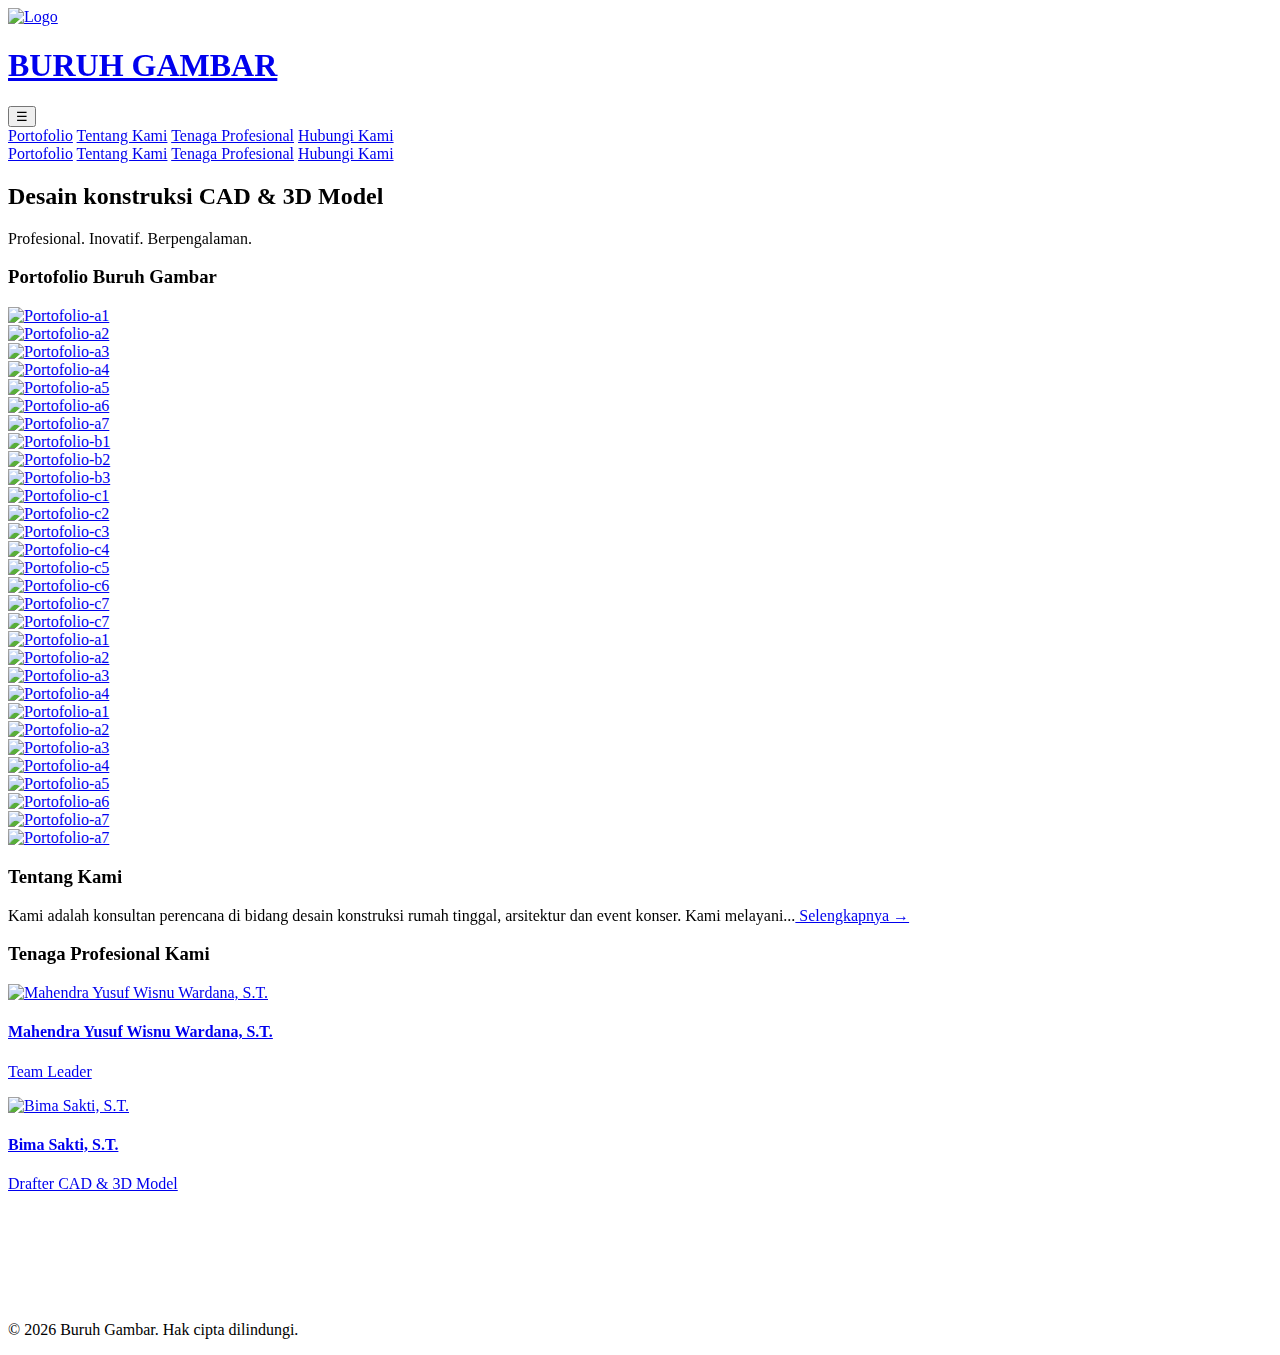
==== commit a3902b9d: "portofolio" ====
--- a/index.html
+++ b/index.html
@@ -1,283 +1,283 @@
-<!DOCTYPE html>
-<html lang="id" class="">
-<head>
-  <meta charset="UTF-8" />
-  <meta name="viewport" content="width=device-width, initial-scale=1.0" />
-  <title>BURUH GAMBAR</title>
-  <link rel="icon" type="image/png" href="https://res.cloudinary.com/dwejlisif/image/upload/v1744543985/LOGO_BURUH_GAMBAR_2025_2-01_-_Copy_nxqv3f.jpg" />
-  <script src="https://cdn.tailwindcss.com"></script>
-  <script>
-    tailwind.config = { darkMode: 'media' };
-  </script>
-  <link rel="stylesheet" href="https://cdnjs.cloudflare.com/ajax/libs/animate.css/4.1.1/animate.min.css"/>
-  <link href="https://unpkg.com/aos@2.3.4/dist/aos.css" rel="stylesheet">
-  <script src="https://unpkg.com/aos@2.3.4/dist/aos.js"></script>
-  <style>
-    html { scroll-behavior: smooth; }
-    #scrollToTop { display: none; }
-    .video-bg video {
-      position: absolute;
-      top: 0; left: 0;
-      width: 100%; height: 100%;
-      object-fit: cover;
-      z-index: -1;
-    }
-    html {
-      scroll-behavior: smooth;
-    }
-    #scrollToTop {
-      display: none;
-    }
-
-    .portfolio-card {
-      position: relative;
-      overflow: hidden;
-      border-radius: 0.75rem; /* rounded-xl */
-      transition: transform 0.3s ease;
-    }
-
-    .portfolio-card img {
-      display: block;
-      width: 100%;
-      height: auto;
-      transition: transform 0.3s ease;
-      object-fit: cover;
-    }
-
-    .portfolio-card:hover img {
-      transform: scale(1.15);
-    }
-
-    .portfolio-overlay {
-      position: absolute;
-      inset: 0;
-      background-color: #bfc0c680;
-      color: #ffffff;
-      opacity: 0;
-      display: flex;
-      align-items: center;
-      justify-content: center;
-      font-weight: bold;
-      font-size: 1.25rem;
-      transition: opacity 0.3s ease;
-      pointer-events: none;
-      border-radius: 0.75rem;
-    }
-
-    .portfolio-card:hover .portfolio-overlay {
-      opacity: 1;
-    }
-  </style>
-</head>
-
-<body class="font-sans bg-white text-gray-800 dark:bg-gray-900 dark:text-gray-100 transition-colors duration-500">
-  <script src="https://cdn.jsdelivr.net/npm/alpinejs@3.x.x/dist/cdn.min.js" defer></script>
-  <script>
-    AOS.init({ once: false });
-  </script>
-  <link href="https://cdnjs.cloudflare.com/ajax/libs/font-awesome/6.0.0-beta3/css/all.min.css" rel="stylesheet">
-
-  <!-- Header -->
-  <header class="fixed w-full bg-white/80 dark:bg-gray-800/80 shadow-md backdrop-blur-sm z-50 transition-colors duration-500">
-    <div class="max-w-6xl mx-auto flex items-center justify-between p-4" data-aos="fade-down">
-      <div class="flex items-center space-x-3 hover:text-blue-500 transition-colors">
-        <a href="https://res.cloudinary.com/dwejlisif/image/upload/v1744538459/LOGO_BURUH_GAMBAR_FIX_PNG-02_fbwlfc.png">
-          <img src="https://res.cloudinary.com/dwejlisif/image/upload/v1744538459/LOGO_BURUH_GAMBAR_FIX_PNG-02_fbwlfc.png" alt="Logo" class="h-10 hover:scale-110 transition-transform">
-        </a>
-        <a href="https://buruhgambar.github.io/buruhgambar/">
-          <h1 class="text-2xl font-bold">BURUH GAMBAR</h1>
-        </a>
-      </div>
-      <div class="sm:hidden" x-data="{ open: false }">
-        <button @click="open = !open" class="focus:outline-none text-2xl">☰</button>
-        <div x-show="open" class="absolute right-4 top-16 bg-white dark:bg-gray-800 shadow-lg rounded-md p-4 flex flex-col space-y-2 w-48 z-50">
-          <a href="#portfolio" class="hover:text-blue-500 transition-colors">Portofolio</a>
-          <a href="#about" class="hover:text-blue-500 transition-colors">Tentang Kami</a>
-          <a href="#team" class="hover:text-blue-500 transition-colors">Tenaga Profesional</a>
-          <a href="#contact" class="hover:text-blue-500 transition-colors">Hubungi Kami</a>
-        </div>
-      </div>
-      <nav class="space-x-6 hidden sm:block">
-        <a href="#portfolio" class="hover:text-blue-500 transition-colors">Portofolio</a>
-        <a href="#about" class="hover:text-blue-500 transition-colors">Tentang Kami</a>
-        <a href="#team" class="hover:text-blue-500 transition-colors">Tenaga Profesional</a>
-        <a href="#contact" class="hover:text-blue-500 transition-colors">Hubungi Kami</a>
-      </nav>
-    </div>
-  </header>
-
-  <!-- Hero Section -->
-  <section class="relative h-screen flex items-center justify-center text-center px-4 overflow-hidden">
-    <div class="video-bg w-full h-full">
-      <video autoplay muted loop>
-        <source src="https://res.cloudinary.com/dwejlisif/video/upload/v1744538354/VIDEO_lvp3pt.mp4" type="video/mp4" />
-        Browser Anda tidak mendukung video.
-      </video>
-    </div>
-    <div class="text-white bg-black bg-opacity-60 p-6 sm:p-10 rounded-2xl shadow-xl animate__animated animate__fadeInUp hover:scale-105 transition-transform duration-300 z-10 max-w-2xl hover:text-blue-300 transition-colors" data-aos="zoom-in">
-      <h2 class="text-3xl sm:text-4xl font-bold mb-4">Desain konstruksi CAD & 3D Model</h2>
-      <p class="text-base sm:text-lg">Profesional. Inovatif. Berpengalaman.</p>
-    </div>
-  </section>
-
-  <!-- Portofolio -->
-  <section id="portfolio" class="py-20 bg-gradient-to-br from-gray-100 to-gray-200 dark:from-gray-800 dark:to-gray-700 transition-colors duration-500">
-    <div class="max-w-6xl mx-auto text-center px-4">
-      <h3 class="text-3xl font-semibold mb-10" data-aos="zoom-in">Portofolio Buruh Gambar</h3>
-      <div class="grid grid-cols-1 md:grid-cols-3 gap-6">
-        <a href="portofolio-01.html" class="portfolio-card relative overflow-hidden rounded-xl shadow-lg" data-aos="zoom-in">
-          <div class="relative aspect-square w-full overflow-hidden rounded-xl shadow-lg">
-            <img src="https://res.cloudinary.com/dwejlisif/image/upload/v1744537302/PORTOFOLIO_RENDER-01_lthk11.jpg" alt="Portofolio-a1" class="absolute inset-0 w-full h-full object-cover transition-opacity duration-1000 ease-in-out opacity-100 slide-img" />
-            <img src="https://res.cloudinary.com/dwejlisif/image/upload/v1744537286/PORTOFOLIO_RENDER-02_wgm52b.jpg" alt="Portofolio-a2" class="absolute inset-0 w-full h-full object-cover transition-opacity duration-1000 ease-in-out opacity-0 slide-img" />
-            <img src="https://res.cloudinary.com/dwejlisif/image/upload/v1744965491/PORTOFOLIO_3D_GEOMETRI-01_isyrqk.jpg" alt="Portofolio-a3" class="absolute inset-0 w-full h-full object-cover transition-opacity duration-1000 ease-in-out opacity-0 slide-img" />
-            <img src="https://res.cloudinary.com/dwejlisif/image/upload/v1744965518/PORTOFOLIO_3D_GEOMETRI-02_fmhow4.jpg" alt="Portofolio-a4" class="absolute inset-0 w-full h-full object-cover transition-opacity duration-1000 ease-in-out opacity-0 slide-img" />
-            <img src="https://res.cloudinary.com/dwejlisif/image/upload/v1744965559/PORTOFOLIO_3D_GEOMETR-03_upjzm1.jpg" alt="Portofolio-a5" class="absolute inset-0 w-full h-full object-cover transition-opacity duration-1000 ease-in-out opacity-0 slide-img" />
-            <img src="https://res.cloudinary.com/dwejlisif/image/upload/v1744965538/PORTOFOLIO_3D_GEOMETR-04_fvxvl5.jpg" alt="Portofolio-a6" class="absolute inset-0 w-full h-full object-cover transition-opacity duration-1000 ease-in-out opacity-0 slide-img" />
-            <img src="https://res.cloudinary.com/dwejlisif/image/upload/v1744965563/PORTOFOLIO_3D_GEOMETR-05_ajbnod.jpg" alt="Portofolio-a7" class="absolute inset-0 w-full h-full object-cover transition-opacity duration-1000 ease-in-out opacity-0 slide-img" />
-          </div>
-          <div class="portfolio-overlay">Desain Rumah 2 Lantai</div>
-        </a>        
-        <a href="portofolio-02.html" class="portfolio-card" data-aos="zoom-in">
-          <div class="relative aspect-square w-full overflow-hidden rounded-xl shadow-lg">
-            <img src="https://res.cloudinary.com/dwejlisif/image/upload/v1744971482/PORTOFOLIO_INTERIOR_MASJID_BAITIL_ATIQ-01_zdouci.jpg" alt="Portofolio-b1" class="absolute inset-0 w-full h-full object-cover transition-opacity duration-1000 ease-in-out opacity-100 slide-img" />
-            <img src="https://res.cloudinary.com/dwejlisif/image/upload/v1744971462/PORTOFOLIO_INTERIOR_MASJID_BAITIL_ATIQ-02_ogeipt.jpg" alt="Portofolio-b2" class="absolute inset-0 w-full h-full object-cover transition-opacity duration-1000 ease-in-out opacity-0 slide-img" />
-            <img src="https://res.cloudinary.com/dwejlisif/image/upload/v1744540492/PORTOFOLIO_INTERIOR_MASJID_BAITIL_ATIQ-03_ezlsgb.jpg" alt="Portofolio-b3" class="absolute inset-0 w-full h-full object-cover transition-opacity duration-1000 ease-in-out opacity-0 slide-img" />
-          </div>
-          <div class="portfolio-overlay">Desain Interior Masjid</div>
-        </a>
-        <a href="portofolio-03.html" class="portfolio-card" data-aos="zoom-in">
-          <div class="relative aspect-square w-full overflow-hidden rounded-xl shadow-lg">
-            <img src="https://res.cloudinary.com/dwejlisif/image/upload/v1744537738/PORTOFOLIO_BURUH_GAMBAR_3D_ISOMETRI-07_ik9wzu.jpg" alt="Portofolio-c1" class="absolute inset-0 w-full h-full object-cover transition-opacity duration-1000 ease-in-out opacity-100 slide-img" />
-            <img src="https://res.cloudinary.com/dwejlisif/image/upload/v1744979985/PORTOFOLIO_BURUH_GAMBAR_3D_ISOMETRI-02_spj3ri.jpg" alt="Portofolio-c2" class="absolute inset-0 w-full h-full object-cover transition-opacity duration-1000 ease-in-out opacity-0 slide-img" />
-            <img src="https://res.cloudinary.com/dwejlisif/image/upload/v1744979982/PORTOFOLIO_BURUH_GAMBAR_3D_ISOMETRI-03_epiq3n.jpg" alt="Portofolio-c3" class="absolute inset-0 w-full h-full object-cover transition-opacity duration-1000 ease-in-out opacity-0 slide-img" />
-            <img src="https://res.cloudinary.com/dwejlisif/image/upload/v1744979963/PORTOFOLIO_BURUH_GAMBAR_3D_ISOMETRI-04_rtyb7y.jpg" alt="Portofolio-c4" class="absolute inset-0 w-full h-full object-cover transition-opacity duration-1000 ease-in-out opacity-0 slide-img" />
-            <img src="https://res.cloudinary.com/dwejlisif/image/upload/v1744980002/PORTOFOLIO_BURUH_GAMBAR_3D_ISOMETRI-05_z6tozi.jpg" alt="Portofolio-c5" class="absolute inset-0 w-full h-full object-cover transition-opacity duration-1000 ease-in-out opacity-0 slide-img" />
-            <img src="https://res.cloudinary.com/dwejlisif/image/upload/v1744979990/PORTOFOLIO_BURUH_GAMBAR_3D_ISOMETRI-06_ojrv2e.jpg" alt="Portofolio-c6" class="absolute inset-0 w-full h-full object-cover transition-opacity duration-1000 ease-in-out opacity-0 slide-img" />
-            <img src="https://res.cloudinary.com/dwejlisif/image/upload/v1744979989/PORTOFOLIO_BURUH_GAMBAR_3D_ISOMETRI-01_ytwdgm.jpg" alt="Portofolio-c7" class="absolute inset-0 w-full h-full object-cover transition-opacity duration-1000 ease-in-out opacity-0 slide-img" />
-            <img src="https://res.cloudinary.com/dwejlisif/image/upload/v1744538006/PORTOFOLIO_BURUH_GAMBAR_RENDER_2_dxziqm.jpg" alt="Portofolio-c7" class="absolute inset-0 w-full h-full object-cover transition-opacity duration-1000 ease-in-out opacity-0 slide-img" />
-          </div>
-          <div class="portfolio-overlay">Desain Konstruksi Stage dan Rigging</div>
-        </a>
-        <a href="portofolio-04.html" class="portfolio-card" data-aos="zoom-in">
-          <div class="relative aspect-square w-full overflow-hidden rounded-xl shadow-lg">
-            <img src="https://res.cloudinary.com/dwejlisif/image/upload/v1744540558/PORTOFOLIO_BURUH_GAMBAR-01_ue0ere.jpg" alt="Portofolio-a1" class="absolute inset-0 w-full h-full object-cover transition-opacity duration-1000 ease-in-out opacity-100 slide-img" />
-            <img src="https://res.cloudinary.com/dwejlisif/image/upload/v1744982540/PORTOFOLIO_BURUH_GAMBAR-02_jmox2y.jpg" alt="Portofolio-a2" class="absolute inset-0 w-full h-full object-cover transition-opacity duration-1000 ease-in-out opacity-0 slide-img" />
-            <img src="https://res.cloudinary.com/dwejlisif/image/upload/v1744982544/PORTOFOLIO_BURUH_GAMBAR-03_tzx8k4.jpg" alt="Portofolio-a3" class="absolute inset-0 w-full h-full object-cover transition-opacity duration-1000 ease-in-out opacity-0 slide-img" />
-            <img src="https://res.cloudinary.com/dwejlisif/image/upload/v1745055798/PORTOFOLIO_BURUH_GAMBAR_4_mevixr.jpg" alt="Portofolio-a4" class="absolute inset-0 w-full h-full object-cover transition-opacity duration-1000 ease-in-out opacity-0 slide-img" />
-          </div>
-          <div class="portfolio-overlay">Desain Homedecor Booth</div>
-        </a>
-        <a href="portofolio-05.html" class="portfolio-card" data-aos="zoom-in">
-          <div class="relative aspect-square w-full overflow-hidden rounded-xl shadow-lg">
-            <img src="https://res.cloudinary.com/dwejlisif/image/upload/v1744980985/PORTOFOLIO_AL-AZHAR_3D_ARSIMETRIS-01_tzqrk0.jpg" alt="Portofolio-a1" class="absolute inset-0 w-full h-full object-cover transition-opacity duration-1000 ease-in-out opacity-100 slide-img" />
-            <img src="https://res.cloudinary.com/dwejlisif/image/upload/v1744981090/PORTOFOLIO_AL-AZHAR_3D_ARSIMETRIS-02_v0meqo.jpg" alt="Portofolio-a2" class="absolute inset-0 w-full h-full object-cover transition-opacity duration-1000 ease-in-out opacity-0 slide-img" />
-            <img src="https://res.cloudinary.com/dwejlisif/image/upload/v1744980980/PORTOFOLIO_AL-AZHAR_3D_ARSIMETRIS-03_vqnnew.jpg" alt="Portofolio-a3" class="absolute inset-0 w-full h-full object-cover transition-opacity duration-1000 ease-in-out opacity-0 slide-img" />
-            <img src="https://res.cloudinary.com/dwejlisif/image/upload/v1744980988/PORTOFOLIO_AL-AZHAR_3D_ARSIMETRIS-04_xl1mja.jpg" alt="Portofolio-a4" class="absolute inset-0 w-full h-full object-cover transition-opacity duration-1000 ease-in-out opacity-0 slide-img" />
-            <img src="https://res.cloudinary.com/dwejlisif/image/upload/v1745055956/PORTOFOLIO_BURUH_GAMBAR_AL-AZHAR_1_nhcc54.jpg" alt="Portofolio-a5" class="absolute inset-0 w-full h-full object-cover transition-opacity duration-1000 ease-in-out opacity-0 slide-img" />
-            <img src="https://res.cloudinary.com/dwejlisif/image/upload/v1745055987/PORTOFOLIO_BURUH_GAMBAR_AL-AZHAR_2_nqjrxa.jpg" alt="Portofolio-a6" class="absolute inset-0 w-full h-full object-cover transition-opacity duration-1000 ease-in-out opacity-0 slide-img" />
-            <img src="https://res.cloudinary.com/dwejlisif/image/upload/v1745055973/PORTOFOLIO_BURUH_GAMBAR_AL-AZHAR_3_e8febs.jpg" alt="Portofolio-a7" class="absolute inset-0 w-full h-full object-cover transition-opacity duration-1000 ease-in-out opacity-0 slide-img" />
-            <img src="https://res.cloudinary.com/dwejlisif/image/upload/v1744981204/PORTOFOLIO_BURUH_GAMBAR_AL-AZHAR-04_is7z3k.jpg" alt="Portofolio-a7" class="absolute inset-0 w-full h-full object-cover transition-opacity duration-1000 ease-in-out opacity-0 slide-img" />
-          </div>
-          <div class="portfolio-overlay">Desain Tata Ruang Sekolah</div>
-        </a>
-      </div>
-    </div>
-  </section>
-
-  <!-- Tentang Kami -->
-  <section id="about" class="py-20 bg-gradient-to-tr from-white to-blue-50 dark:from-gray-900 dark:to-gray-800 transition-colors duration-500">
-    <div class="max-w-3xl mx-auto text-center px-4 hover:text-blue-500 transition-colors" data-aos="zoom-in">
-      <h3 class="text-3xl font-semibold mb-6">Tentang Kami</h3>
-      <p class="text-gray-700 dark:text-gray-300 hover:text-blue-400 transition-colors">
-        Kami adalah konsultan perencana di bidang desain konstruksi rumah tinggal, arsitektur dan event konser. Kami melayani...<a href="tentangkami.html" class="ml-2 text-blue-600 dark:text-blue-400 hover:underline">
-          Selengkapnya &rarr;
-        </a>
-      </p>
-    </div>
-  </section>  
-
-  <!-- Tenaga Profesional -->
-  <section id="team" class="py-20 bg-gradient-to-br from-blue-50 to-white dark:from-gray-800 dark:to-gray-900">
-    <div class="max-w-6xl mx-auto text-center px-4">
-      <h3 class="text-3xl sm:text-4xl font-semibold mb-10" data-aos="zoom-in">Tenaga Profesional Kami</h3>
-      <div class="grid grid-cols-1 md:grid-cols-2 gap-10">
-        
-        <!-- Card Mahendra -->
-        <div class="bg-white dark:bg-gray-700 p-6 rounded-2xl shadow-xl hover:shadow-2xl hover:-translate-y-1 transition-all duration-300 hover:text-blue-500 transition-colors" data-aos="zoom-in">
-          <a href="cvmahen.html" class="block">
-            <img src="https://res.cloudinary.com/dwejlisif/image/upload/v1744539270/PAS_FOTO_MAHENDRA_YUSUF_WISNU_W_WARNA_mhkvib.jpg" alt="Mahendra Yusuf Wisnu Wardana, S.T."
-              class="w-40 h-full object-cover rounded-2xl border-2 border-fc0c680 mx-auto mb-4 transition-transform duration-500 hover:scale-150 hover:rotate-3" />
-            <h4 class="text-xl font-semibold">Mahendra Yusuf Wisnu Wardana, S.T.</h4>
-            <p class="text-gray-600 dark:text-gray-300">Team Leader</p>
-          </a>
-        </div>
-  
-        <!-- Card Bima -->
-        <div class="bg-white dark:bg-gray-700 p-6 rounded-2xl shadow-xl hover:shadow-2xl hover:-translate-y-1 transition-all duration-300 hover:text-blue-500 transition-colors" data-aos="zoom-in">
-          <a href="cvbima.html" class="block">
-            <img src="https://res.cloudinary.com/dwejlisif/image/upload/v1744993785/Pas_Foto_Bima_l9nb4n.jpg" alt="Bima Sakti, S.T."
-              class="w-40 h- object-cover rounded-2xl border-2 border-#fc0c680 mx-auto mb-4 transition-transform duration-500 hover:scale-150 hover:rotate-3" />
-          <h4 class="text-xl font-semibold">Bima Sakti, S.T.</h4>
-          <p class="text-gray-600 dark:text-gray-300">Drafter CAD & 3D Model</p>
-          </a>
-        </div>
-  
-      </div>
-    </div>
-  </section>    
-
-  <!-- Kontak -->
-  <section id="contact" class="py-20 bg-gradient-to-br from-white to-gray-100 dark:from-gray-900 dark:to-gray-800" data-aos="zoom-in">
-    <div class="max-w-xl mx-auto text-center px-4 hover:text-blue-400 transition-colors">
-      <h3 class="text-3xl font-semibold mb-6">Hubungi Kami</h3>
-      <p class="mb-4">Silakan menghubungi kami melalui media sosial:</p>
-      <div class="flex justify-center space-x-6 text-3xl">
-        <a href="https://wa.me/6285642004955" class="hover:scale-125 transition-transform text-green-500"><i class="fab fa-whatsapp"></i></a>
-        <a href="https://instagram.com/buruhgambar.desain" class="hover:scale-125 transition-transform text-pink-500"><i class="fab fa-instagram"></i></a>
-        <a href="https://twitter.com/mahenwrdhna" class="hover:scale-125 transition-transform text-blue-400"><i class="fab fa-twitter"></i></a>
-        <a href="https://facebook.com/mahenwrdhna" class="hover:scale-125 transition-transform text-blue-600"><i class="fab fa-facebook"></i></a>
-        <a href="https://tiktok.com/@mahenwrdhna" class="hover:scale-125 transition-transform text-cyan-500"><i class="fab fa-tiktok"></i></a>
-      </div>
-    </div>
-  </section>
-
-  <!-- Footer -->
-  <footer class="bg-gray-800 text-white dark:bg-black py-6 text-center">
-    <p>&copy; <span id="year"></span> Buruh Gambar. Hak cipta dilindungi.</p>
-  </footer>
-
-  <!-- Scroll Top -->
-  <button id="scrollToTop" onclick="scrollToTop()" class="hidden fixed bottom-6 right-6 bg-blue-600 text-white p-3 rounded-full shadow-lg hover:scale-110 transition-transform">
-    Naik ya!
-  </button>
-
-  <!-- Script -->
-  <script>
-    document.getElementById('year').textContent = new Date().getFullYear();
-    const btn = document.getElementById('scrollToTop');
-    window.addEventListener('scroll', () => {
-      btn.style.display = window.scrollY > 300 ? 'block' : 'none';
-    });
-
-    function scrollToTop() {
-      window.scrollTo({ top: 0, behavior: 'smooth' });
-    }
-    const slideGroups = document.querySelectorAll('.relative.aspect-square');
-
-  slideGroups.forEach(group => {
-    const images = group.querySelectorAll('.slide-img');
-    let current = 0;
-
-    setInterval(() => {
-      images[current].classList.remove('opacity-100');
-      images[current].classList.add('opacity-0');
-
-      current = (current + 1) % images.length;
-
-      images[current].classList.remove('opacity-0');
-      images[current].classList.add('opacity-100');
-    }, 4000); // Ganti durasi sesuai keinginan
-  });
-  </script>
-</body>
+<!DOCTYPE html>
+<html lang="id" class="">
+<head>
+  <meta charset="UTF-8" />
+  <meta name="viewport" content="width=device-width, initial-scale=1.0" />
+  <title>BURUH GAMBAR</title>
+  <link rel="icon" type="image/png" href="https://res.cloudinary.com/dwejlisif/image/upload/v1744543985/LOGO_BURUH_GAMBAR_2025_2-01_-_Copy_nxqv3f.jpg" />
+  <script src="https://cdn.tailwindcss.com"></script>
+  <script>
+    tailwind.config = { darkMode: 'media' };
+  </script>
+  <link rel="stylesheet" href="https://cdnjs.cloudflare.com/ajax/libs/animate.css/4.1.1/animate.min.css"/>
+  <link href="https://unpkg.com/aos@2.3.4/dist/aos.css" rel="stylesheet">
+  <script src="https://unpkg.com/aos@2.3.4/dist/aos.js"></script>
+  <style>
+    html { scroll-behavior: smooth; }
+    #scrollToTop { display: none; }
+    .video-bg video {
+      position: absolute;
+      top: 0; left: 0;
+      width: 100%; height: 100%;
+      object-fit: cover;
+      z-index: -1;
+    }
+    html {
+      scroll-behavior: smooth;
+    }
+    #scrollToTop {
+      display: none;
+    }
+
+    .portfolio-card {
+      position: relative;
+      overflow: hidden;
+      border-radius: 0.75rem; /* rounded-xl */
+      transition: transform 0.3s ease;
+    }
+
+    .portfolio-card img {
+      display: block;
+      width: 100%;
+      height: auto;
+      transition: transform 0.3s ease;
+      object-fit: cover;
+    }
+
+    .portfolio-card:hover img {
+      transform: scale(1.15);
+    }
+
+    .portfolio-overlay {
+      position: absolute;
+      inset: 0;
+      background-color: #bfc0c680;
+      color: #ffffff;
+      opacity: 0;
+      display: flex;
+      align-items: center;
+      justify-content: center;
+      font-weight: bold;
+      font-size: 1.25rem;
+      transition: opacity 0.3s ease;
+      pointer-events: none;
+      border-radius: 0.75rem;
+    }
+
+    .portfolio-card:hover .portfolio-overlay {
+      opacity: 1;
+    }
+  </style>
+</head>
+
+<body class="font-sans bg-white text-gray-800 dark:bg-gray-900 dark:text-gray-100 transition-colors duration-500">
+  <script src="https://cdn.jsdelivr.net/npm/alpinejs@3.x.x/dist/cdn.min.js" defer></script>
+  <script>
+    AOS.init({ once: false });
+  </script>
+  <link href="https://cdnjs.cloudflare.com/ajax/libs/font-awesome/6.0.0-beta3/css/all.min.css" rel="stylesheet">
+
+  <!-- Header -->
+  <header class="fixed w-full bg-white/80 dark:bg-gray-800/80 shadow-md backdrop-blur-sm z-50 transition-colors duration-500">
+    <div class="max-w-6xl mx-auto flex items-center justify-between p-4" data-aos="fade-down">
+      <div class="flex items-center space-x-3 hover:text-blue-500 transition-colors">
+        <a href="https://res.cloudinary.com/dwejlisif/image/upload/v1744538459/LOGO_BURUH_GAMBAR_FIX_PNG-02_fbwlfc.png">
+          <img src="https://res.cloudinary.com/dwejlisif/image/upload/v1744538459/LOGO_BURUH_GAMBAR_FIX_PNG-02_fbwlfc.png" alt="Logo" class="h-10 hover:scale-110 transition-transform">
+        </a>
+        <a href="https://buruhgambar.github.io/buruhgambar/">
+          <h1 class="text-2xl font-bold">BURUH GAMBAR</h1>
+        </a>
+      </div>
+      <div class="sm:hidden" x-data="{ open: false }">
+        <button @click="open = !open" class="focus:outline-none text-2xl">☰</button>
+        <div x-show="open" class="absolute right-4 top-16 bg-white dark:bg-gray-800 shadow-lg rounded-md p-4 flex flex-col space-y-2 w-48 z-50">
+          <a href="#portfolio" class="hover:text-blue-500 transition-colors">Portofolio</a>
+          <a href="#about" class="hover:text-blue-500 transition-colors">Tentang Kami</a>
+          <a href="#team" class="hover:text-blue-500 transition-colors">Tenaga Profesional</a>
+          <a href="#contact" class="hover:text-blue-500 transition-colors">Hubungi Kami</a>
+        </div>
+      </div>
+      <nav class="space-x-6 hidden sm:block">
+        <a href="#portfolio" class="hover:text-blue-500 transition-colors">Portofolio</a>
+        <a href="#about" class="hover:text-blue-500 transition-colors">Tentang Kami</a>
+        <a href="#team" class="hover:text-blue-500 transition-colors">Tenaga Profesional</a>
+        <a href="#contact" class="hover:text-blue-500 transition-colors">Hubungi Kami</a>
+      </nav>
+    </div>
+  </header>
+
+  <!-- Hero Section -->
+  <section class="relative h-screen flex items-center justify-center text-center px-4 overflow-hidden">
+    <div class="video-bg w-full h-full">
+      <video autoplay muted loop>
+        <source src="https://res.cloudinary.com/dwejlisif/video/upload/v1744538354/VIDEO_lvp3pt.mp4" type="video/mp4" />
+        Browser Anda tidak mendukung video.
+      </video>
+    </div>
+    <div class="text-white bg-black bg-opacity-60 p-6 sm:p-10 rounded-2xl shadow-xl animate__animated animate__fadeInUp hover:scale-105 transition-transform duration-300 z-10 max-w-2xl hover:text-blue-300 transition-colors" data-aos="zoom-in">
+      <h2 class="text-3xl sm:text-4xl font-bold mb-4">Desain konstruksi CAD & 3D Model</h2>
+      <p class="text-base sm:text-lg">Profesional. Inovatif. Berpengalaman.</p>
+    </div>
+  </section>
+
+  <!-- Portofolio -->
+  <section id="portfolio" class="py-20 bg-gradient-to-br from-gray-100 to-gray-200 dark:from-gray-800 dark:to-gray-700 transition-colors duration-500">
+    <div class="max-w-6xl mx-auto text-center px-4">
+      <h3 class="text-3xl font-semibold mb-10" data-aos="zoom-in">Portofolio Buruh Gambar</h3>
+      <div class="grid grid-cols-1 md:grid-cols-3 gap-6">
+        <a href="portofolio-01.html" class="portfolio-card relative overflow-hidden rounded-xl shadow-lg" data-aos="zoom-in">
+          <div class="relative aspect-square w-full overflow-hidden rounded-xl shadow-lg">
+            <img src="https://res.cloudinary.com/dwejlisif/image/upload/v1744537302/PORTOFOLIO_RENDER-01_lthk11.jpg" alt="Portofolio-a1" class="absolute inset-0 w-full h-full object-cover transition-opacity duration-1000 ease-in-out opacity-100 slide-img" />
+            <img src="https://res.cloudinary.com/dwejlisif/image/upload/v1744537286/PORTOFOLIO_RENDER-02_wgm52b.jpg" alt="Portofolio-a2" class="absolute inset-0 w-full h-full object-cover transition-opacity duration-1000 ease-in-out opacity-0 slide-img" />
+            <img src="https://res.cloudinary.com/dwejlisif/image/upload/v1744965491/PORTOFOLIO_3D_GEOMETRI-01_isyrqk.jpg" alt="Portofolio-a3" class="absolute inset-0 w-full h-full object-cover transition-opacity duration-1000 ease-in-out opacity-0 slide-img" />
+            <img src="https://res.cloudinary.com/dwejlisif/image/upload/v1744965518/PORTOFOLIO_3D_GEOMETRI-02_fmhow4.jpg" alt="Portofolio-a4" class="absolute inset-0 w-full h-full object-cover transition-opacity duration-1000 ease-in-out opacity-0 slide-img" />
+            <img src="https://res.cloudinary.com/dwejlisif/image/upload/v1744965559/PORTOFOLIO_3D_GEOMETR-03_upjzm1.jpg" alt="Portofolio-a5" class="absolute inset-0 w-full h-full object-cover transition-opacity duration-1000 ease-in-out opacity-0 slide-img" />
+            <img src="https://res.cloudinary.com/dwejlisif/image/upload/v1744965538/PORTOFOLIO_3D_GEOMETR-04_fvxvl5.jpg" alt="Portofolio-a6" class="absolute inset-0 w-full h-full object-cover transition-opacity duration-1000 ease-in-out opacity-0 slide-img" />
+            <img src="https://res.cloudinary.com/dwejlisif/image/upload/v1744965563/PORTOFOLIO_3D_GEOMETR-05_ajbnod.jpg" alt="Portofolio-a7" class="absolute inset-0 w-full h-full object-cover transition-opacity duration-1000 ease-in-out opacity-0 slide-img" />
+          </div>
+          <div class="portfolio-overlay">Desain Rumah 2 Lantai</div>
+        </a>        
+        <a href="portofolio-02.html" class="portfolio-card" data-aos="zoom-in">
+          <div class="relative aspect-square w-full overflow-hidden rounded-xl shadow-lg">
+            <img src="https://res.cloudinary.com/dwejlisif/image/upload/v1744971482/PORTOFOLIO_INTERIOR_MASJID_BAITIL_ATIQ-01_zdouci.jpg" alt="Portofolio-b1" class="absolute inset-0 w-full h-full object-cover transition-opacity duration-1000 ease-in-out opacity-100 slide-img" />
+            <img src="https://res.cloudinary.com/dwejlisif/image/upload/v1744971462/PORTOFOLIO_INTERIOR_MASJID_BAITIL_ATIQ-02_ogeipt.jpg" alt="Portofolio-b2" class="absolute inset-0 w-full h-full object-cover transition-opacity duration-1000 ease-in-out opacity-0 slide-img" />
+            <img src="https://res.cloudinary.com/dwejlisif/image/upload/v1744540492/PORTOFOLIO_INTERIOR_MASJID_BAITIL_ATIQ-03_ezlsgb.jpg" alt="Portofolio-b3" class="absolute inset-0 w-full h-full object-cover transition-opacity duration-1000 ease-in-out opacity-0 slide-img" />
+          </div>
+          <div class="portfolio-overlay">Desain Interior Masjid</div>
+        </a>
+        <a href="portofolio-03.html" class="portfolio-card" data-aos="zoom-in">
+          <div class="relative aspect-square w-full overflow-hidden rounded-xl shadow-lg">
+            <img src="https://res.cloudinary.com/dwejlisif/image/upload/v1744537738/PORTOFOLIO_BURUH_GAMBAR_3D_ISOMETRI-07_ik9wzu.jpg" alt="Portofolio-c1" class="absolute inset-0 w-full h-full object-cover transition-opacity duration-1000 ease-in-out opacity-100 slide-img" />
+            <img src="https://res.cloudinary.com/dwejlisif/image/upload/v1744979985/PORTOFOLIO_BURUH_GAMBAR_3D_ISOMETRI-02_spj3ri.jpg" alt="Portofolio-c2" class="absolute inset-0 w-full h-full object-cover transition-opacity duration-1000 ease-in-out opacity-0 slide-img" />
+            <img src="https://res.cloudinary.com/dwejlisif/image/upload/v1744979982/PORTOFOLIO_BURUH_GAMBAR_3D_ISOMETRI-03_epiq3n.jpg" alt="Portofolio-c3" class="absolute inset-0 w-full h-full object-cover transition-opacity duration-1000 ease-in-out opacity-0 slide-img" />
+            <img src="https://res.cloudinary.com/dwejlisif/image/upload/v1744979963/PORTOFOLIO_BURUH_GAMBAR_3D_ISOMETRI-04_rtyb7y.jpg" alt="Portofolio-c4" class="absolute inset-0 w-full h-full object-cover transition-opacity duration-1000 ease-in-out opacity-0 slide-img" />
+            <img src="https://res.cloudinary.com/dwejlisif/image/upload/v1744980002/PORTOFOLIO_BURUH_GAMBAR_3D_ISOMETRI-05_z6tozi.jpg" alt="Portofolio-c5" class="absolute inset-0 w-full h-full object-cover transition-opacity duration-1000 ease-in-out opacity-0 slide-img" />
+            <img src="https://res.cloudinary.com/dwejlisif/image/upload/v1744979990/PORTOFOLIO_BURUH_GAMBAR_3D_ISOMETRI-06_ojrv2e.jpg" alt="Portofolio-c6" class="absolute inset-0 w-full h-full object-cover transition-opacity duration-1000 ease-in-out opacity-0 slide-img" />
+            <img src="https://res.cloudinary.com/dwejlisif/image/upload/v1744979989/PORTOFOLIO_BURUH_GAMBAR_3D_ISOMETRI-01_ytwdgm.jpg" alt="Portofolio-c7" class="absolute inset-0 w-full h-full object-cover transition-opacity duration-1000 ease-in-out opacity-0 slide-img" />
+            <img src="https://res.cloudinary.com/dwejlisif/image/upload/v1744538006/PORTOFOLIO_BURUH_GAMBAR_RENDER_2_dxziqm.jpg" alt="Portofolio-c7" class="absolute inset-0 w-full h-full object-cover transition-opacity duration-1000 ease-in-out opacity-0 slide-img" />
+          </div>
+          <div class="portfolio-overlay">Desain Konstruksi Stage dan Rigging</div>
+        </a>
+        <a href="portofolio-04.html" class="portfolio-card" data-aos="zoom-in">
+          <div class="relative aspect-square w-full overflow-hidden rounded-xl shadow-lg">
+            <img src="https://res.cloudinary.com/dwejlisif/image/upload/v1744540558/PORTOFOLIO_BURUH_GAMBAR-01_ue0ere.jpg" alt="Portofolio-a1" class="absolute inset-0 w-full h-full object-cover transition-opacity duration-1000 ease-in-out opacity-100 slide-img" />
+            <img src="https://res.cloudinary.com/dwejlisif/image/upload/v1744982540/PORTOFOLIO_BURUH_GAMBAR-02_jmox2y.jpg" alt="Portofolio-a2" class="absolute inset-0 w-full h-full object-cover transition-opacity duration-1000 ease-in-out opacity-0 slide-img" />
+            <img src="https://res.cloudinary.com/dwejlisif/image/upload/v1744982544/PORTOFOLIO_BURUH_GAMBAR-03_tzx8k4.jpg" alt="Portofolio-a3" class="absolute inset-0 w-full h-full object-cover transition-opacity duration-1000 ease-in-out opacity-0 slide-img" />
+            <img src="https://res.cloudinary.com/dwejlisif/image/upload/v1745055798/PORTOFOLIO_BURUH_GAMBAR_4_mevixr.jpg" alt="Portofolio-a4" class="absolute inset-0 w-full h-full object-cover transition-opacity duration-1000 ease-in-out opacity-0 slide-img" />
+          </div>
+          <div class="portfolio-overlay">Desain Homedecor Booth</div>
+        </a>
+        <a href="portofolio-05.html" class="portfolio-card" data-aos="zoom-in">
+          <div class="relative aspect-square w-full overflow-hidden rounded-xl shadow-lg">
+            <img src="https://res.cloudinary.com/dwejlisif/image/upload/v1744980985/PORTOFOLIO_AL-AZHAR_3D_ARSIMETRIS-01_tzqrk0.jpg" alt="Portofolio-a1" class="absolute inset-0 w-full h-full object-cover transition-opacity duration-1000 ease-in-out opacity-100 slide-img" />
+            <img src="https://res.cloudinary.com/dwejlisif/image/upload/v1744981090/PORTOFOLIO_AL-AZHAR_3D_ARSIMETRIS-02_v0meqo.jpg" alt="Portofolio-a2" class="absolute inset-0 w-full h-full object-cover transition-opacity duration-1000 ease-in-out opacity-0 slide-img" />
+            <img src="https://res.cloudinary.com/dwejlisif/image/upload/v1744980980/PORTOFOLIO_AL-AZHAR_3D_ARSIMETRIS-03_vqnnew.jpg" alt="Portofolio-a3" class="absolute inset-0 w-full h-full object-cover transition-opacity duration-1000 ease-in-out opacity-0 slide-img" />
+            <img src="https://res.cloudinary.com/dwejlisif/image/upload/v1744980988/PORTOFOLIO_AL-AZHAR_3D_ARSIMETRIS-04_xl1mja.jpg" alt="Portofolio-a4" class="absolute inset-0 w-full h-full object-cover transition-opacity duration-1000 ease-in-out opacity-0 slide-img" />
+            <img src="https://res.cloudinary.com/dwejlisif/image/upload/v1745055956/PORTOFOLIO_BURUH_GAMBAR_AL-AZHAR_1_nhcc54.jpg" alt="Portofolio-a5" class="absolute inset-0 w-full h-full object-cover transition-opacity duration-1000 ease-in-out opacity-0 slide-img" />
+            <img src="https://res.cloudinary.com/dwejlisif/image/upload/v1745055987/PORTOFOLIO_BURUH_GAMBAR_AL-AZHAR_2_nqjrxa.jpg" alt="Portofolio-a6" class="absolute inset-0 w-full h-full object-cover transition-opacity duration-1000 ease-in-out opacity-0 slide-img" />
+            <img src="https://res.cloudinary.com/dwejlisif/image/upload/v1745055973/PORTOFOLIO_BURUH_GAMBAR_AL-AZHAR_3_e8febs.jpg" alt="Portofolio-a7" class="absolute inset-0 w-full h-full object-cover transition-opacity duration-1000 ease-in-out opacity-0 slide-img" />
+            <img src="https://res.cloudinary.com/dwejlisif/image/upload/v1744981204/PORTOFOLIO_BURUH_GAMBAR_AL-AZHAR-04_is7z3k.jpg" alt="Portofolio-a7" class="absolute inset-0 w-full h-full object-cover transition-opacity duration-1000 ease-in-out opacity-0 slide-img" />
+          </div>
+          <div class="portfolio-overlay">Desain Tata Ruang Sekolah</div>
+        </a>
+      </div>
+    </div>
+  </section>
+
+  <!-- Tentang Kami -->
+  <section id="about" class="py-20 bg-gradient-to-tr from-white to-blue-50 dark:from-gray-900 dark:to-gray-800 transition-colors duration-500">
+    <div class="max-w-3xl mx-auto text-center px-4 hover:text-blue-500 transition-colors" data-aos="zoom-in">
+      <h3 class="text-3xl font-semibold mb-6">Tentang Kami</h3>
+      <p class="text-gray-700 dark:text-gray-300 hover:text-blue-400 transition-colors">
+        Kami adalah konsultan perencana di bidang desain konstruksi rumah tinggal, arsitektur dan event konser. Kami melayani...<a href="tentangkami.html" class="ml-2 text-blue-600 dark:text-blue-400 hover:underline">
+          Selengkapnya &rarr;
+        </a>
+      </p>
+    </div>
+  </section>  
+
+  <!-- Tenaga Profesional -->
+  <section id="team" class="py-20 bg-gradient-to-br from-blue-50 to-white dark:from-gray-800 dark:to-gray-900">
+    <div class="max-w-6xl mx-auto text-center px-4">
+      <h3 class="text-3xl sm:text-4xl font-semibold mb-10" data-aos="zoom-in">Tenaga Profesional Kami</h3>
+      <div class="grid grid-cols-1 md:grid-cols-2 gap-10">
+        
+        <!-- Card Mahendra -->
+        <div class="bg-white dark:bg-gray-700 p-6 rounded-2xl shadow-xl hover:shadow-2xl hover:-translate-y-1 transition-all duration-300 hover:text-blue-500 transition-colors" data-aos="zoom-in">
+          <a href="cvmahen.html" class="block">
+            <img src="https://res.cloudinary.com/dwejlisif/image/upload/v1744539270/PAS_FOTO_MAHENDRA_YUSUF_WISNU_W_WARNA_mhkvib.jpg" alt="Mahendra Yusuf Wisnu Wardana, S.T."
+              class="w-40 h-full object-cover rounded-2xl border-2 border-fc0c680 mx-auto mb-4 transition-transform duration-500 hover:scale-150 hover:rotate-3" />
+            <h4 class="text-xl font-semibold">Mahendra Yusuf Wisnu Wardana, S.T.</h4>
+            <p class="text-gray-600 dark:text-gray-300">Team Leader</p>
+          </a>
+        </div>
+  
+        <!-- Card Bima -->
+        <div class="bg-white dark:bg-gray-700 p-6 rounded-2xl shadow-xl hover:shadow-2xl hover:-translate-y-1 transition-all duration-300 hover:text-blue-500 transition-colors" data-aos="zoom-in">
+          <a href="cvbima.html" class="block">
+            <img src="https://res.cloudinary.com/dwejlisif/image/upload/v1744993785/Pas_Foto_Bima_l9nb4n.jpg" alt="Bima Sakti, S.T."
+              class="w-40 h- object-cover rounded-2xl border-2 border-#fc0c680 mx-auto mb-4 transition-transform duration-500 hover:scale-150 hover:rotate-3" />
+          <h4 class="text-xl font-semibold">Bima Sakti, S.T.</h4>
+          <p class="text-gray-600 dark:text-gray-300">Drafter CAD & 3D Model</p>
+          </a>
+        </div>
+  
+      </div>
+    </div>
+  </section>    
+
+  <!-- Kontak -->
+  <section id="contact" class="py-20 bg-gradient-to-br from-white to-gray-100 dark:from-gray-900 dark:to-gray-800" data-aos="zoom-in">
+    <div class="max-w-xl mx-auto text-center px-4 hover:text-blue-400 transition-colors">
+      <h3 class="text-3xl font-semibold mb-6">Hubungi Kami</h3>
+      <p class="mb-4">Silakan menghubungi kami melalui media sosial:</p>
+      <div class="flex justify-center space-x-6 text-3xl">
+        <a href="https://wa.me/6285642004955" class="hover:scale-125 transition-transform text-green-500"><i class="fab fa-whatsapp"></i></a>
+        <a href="https://instagram.com/buruhgambar.desain" class="hover:scale-125 transition-transform text-pink-500"><i class="fab fa-instagram"></i></a>
+        <a href="https://twitter.com/mahenwrdhna" class="hover:scale-125 transition-transform text-blue-400"><i class="fab fa-twitter"></i></a>
+        <a href="https://facebook.com/mahenwrdhna" class="hover:scale-125 transition-transform text-blue-600"><i class="fab fa-facebook"></i></a>
+        <a href="https://tiktok.com/@mahenwrdhna" class="hover:scale-125 transition-transform text-cyan-500"><i class="fab fa-tiktok"></i></a>
+      </div>
+    </div>
+  </section>
+
+  <!-- Footer -->
+  <footer class="bg-gray-800 text-white dark:bg-black py-6 text-center">
+    <p>&copy; <span id="year"></span> Buruh Gambar. Hak cipta dilindungi.</p>
+  </footer>
+
+  <!-- Scroll Top -->
+  <button id="scrollToTop" onclick="scrollToTop()" class="hidden fixed bottom-6 right-6 bg-blue-600 text-white p-3 rounded-full shadow-lg hover:scale-110 transition-transform">
+    Naik ya!
+  </button>
+
+  <!-- Script -->
+  <script>
+    document.getElementById('year').textContent = new Date().getFullYear();
+    const btn = document.getElementById('scrollToTop');
+    window.addEventListener('scroll', () => {
+      btn.style.display = window.scrollY > 300 ? 'block' : 'none';
+    });
+
+    function scrollToTop() {
+      window.scrollTo({ top: 0, behavior: 'smooth' });
+    }
+    const slideGroups = document.querySelectorAll('.relative.aspect-square');
+
+  slideGroups.forEach(group => {
+    const images = group.querySelectorAll('.slide-img');
+    let current = 0;
+
+    setInterval(() => {
+      images[current].classList.remove('opacity-100');
+      images[current].classList.add('opacity-0');
+
+      current = (current + 1) % images.length;
+
+      images[current].classList.remove('opacity-0');
+      images[current].classList.add('opacity-100');
+    }, 4000); // Ganti durasi sesuai keinginan
+  });
+  </script>
+</body>
 </html>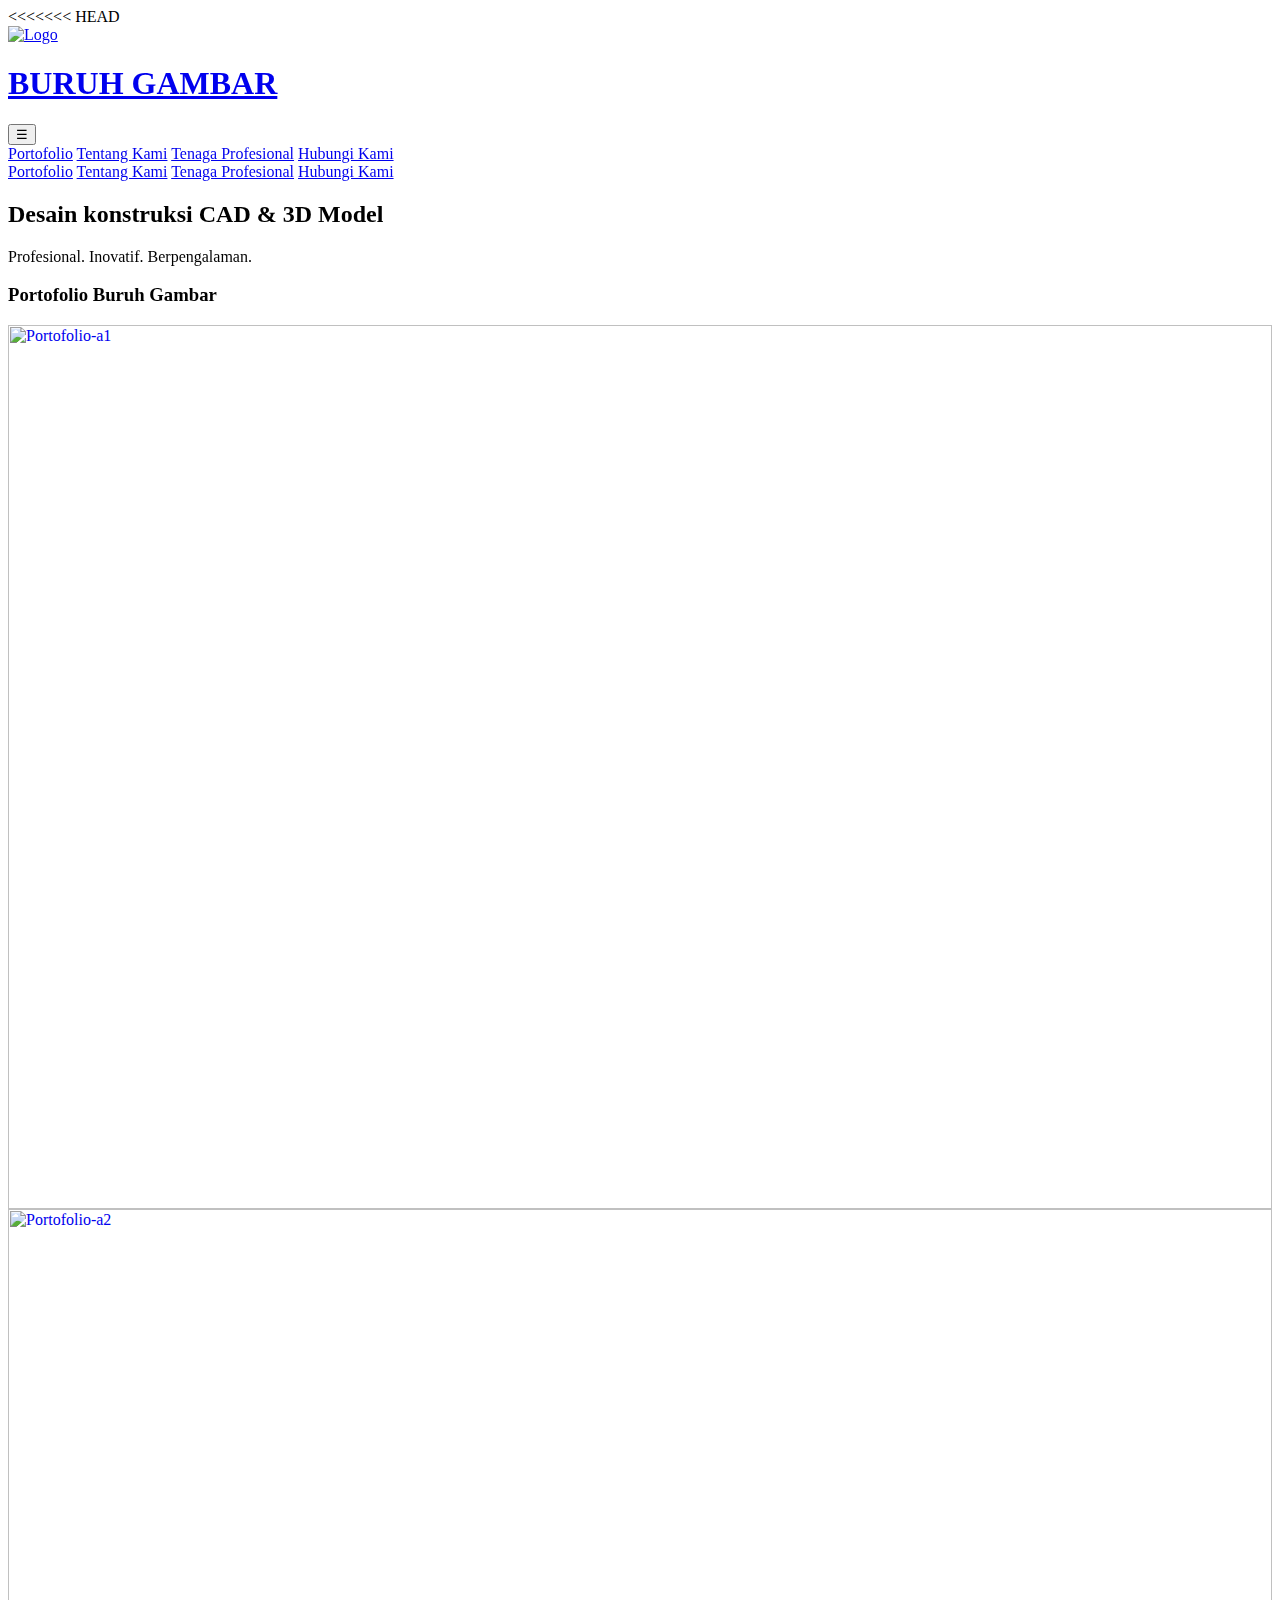
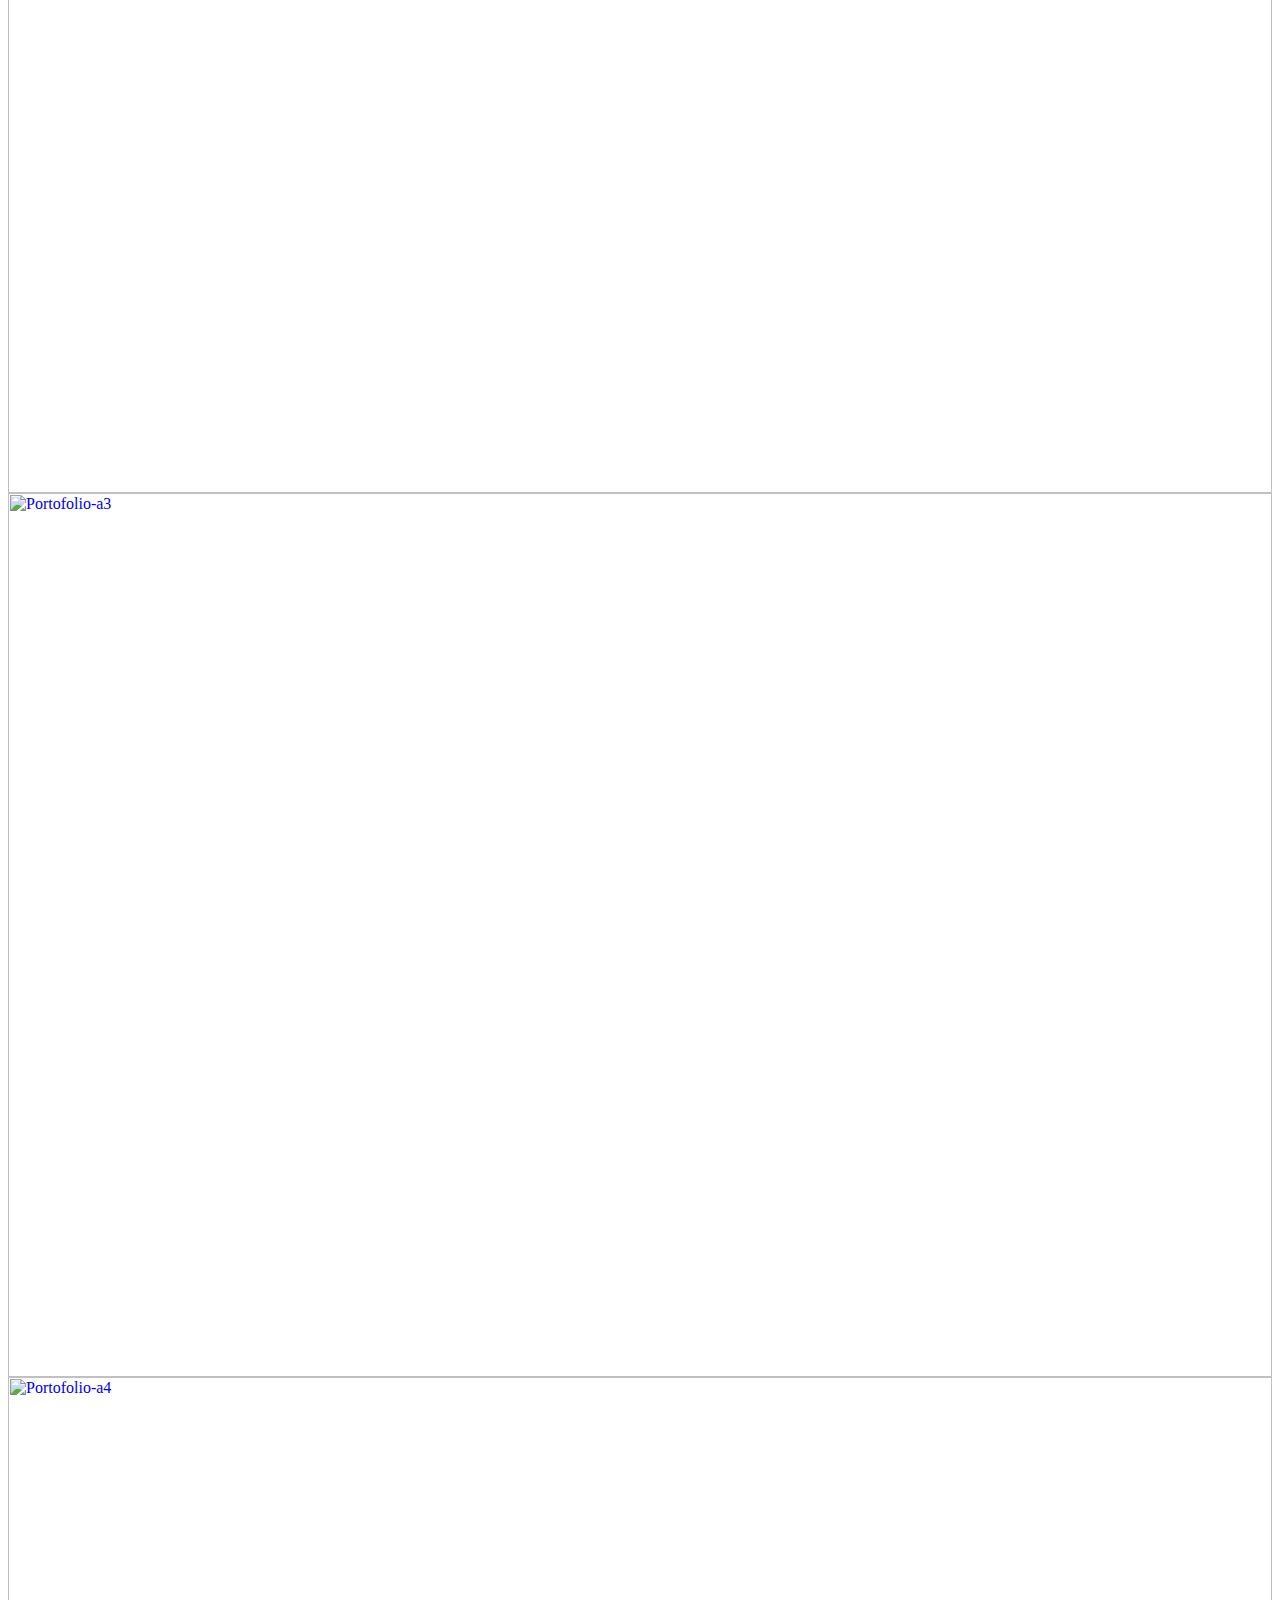
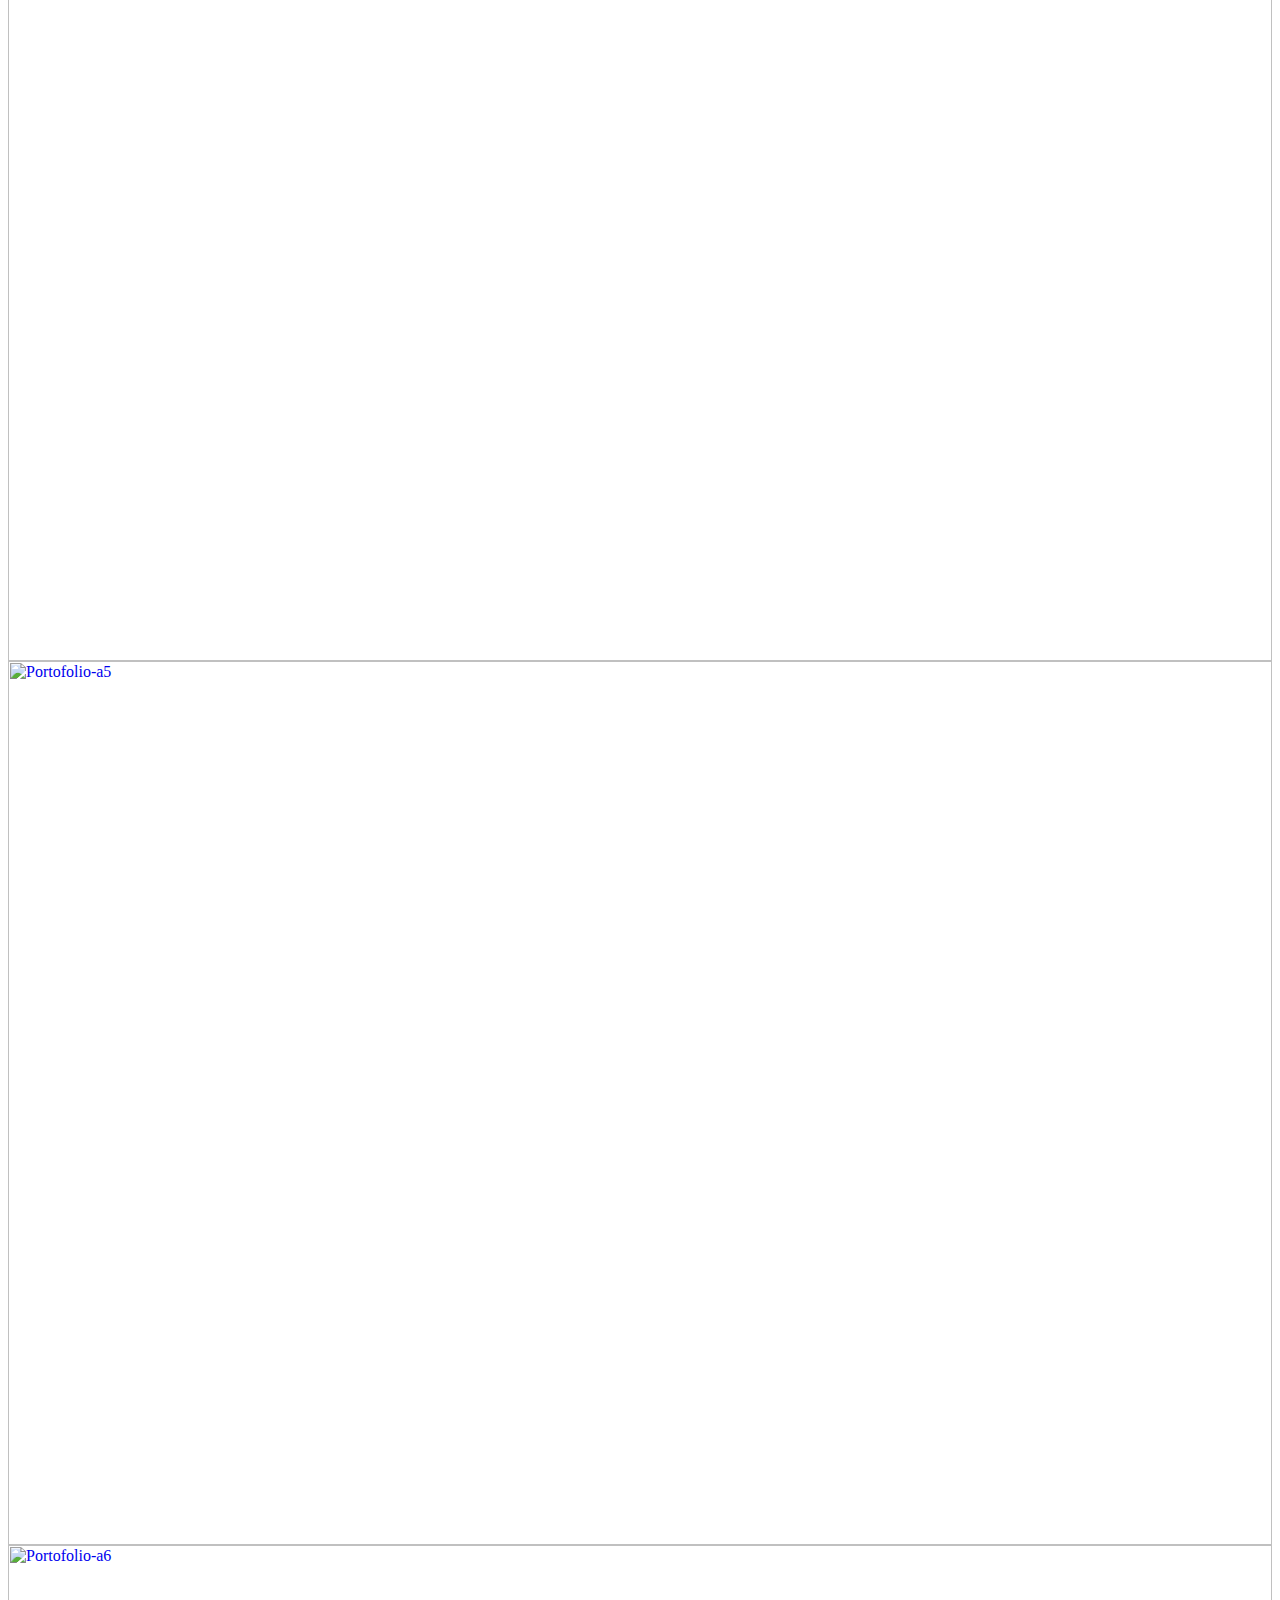
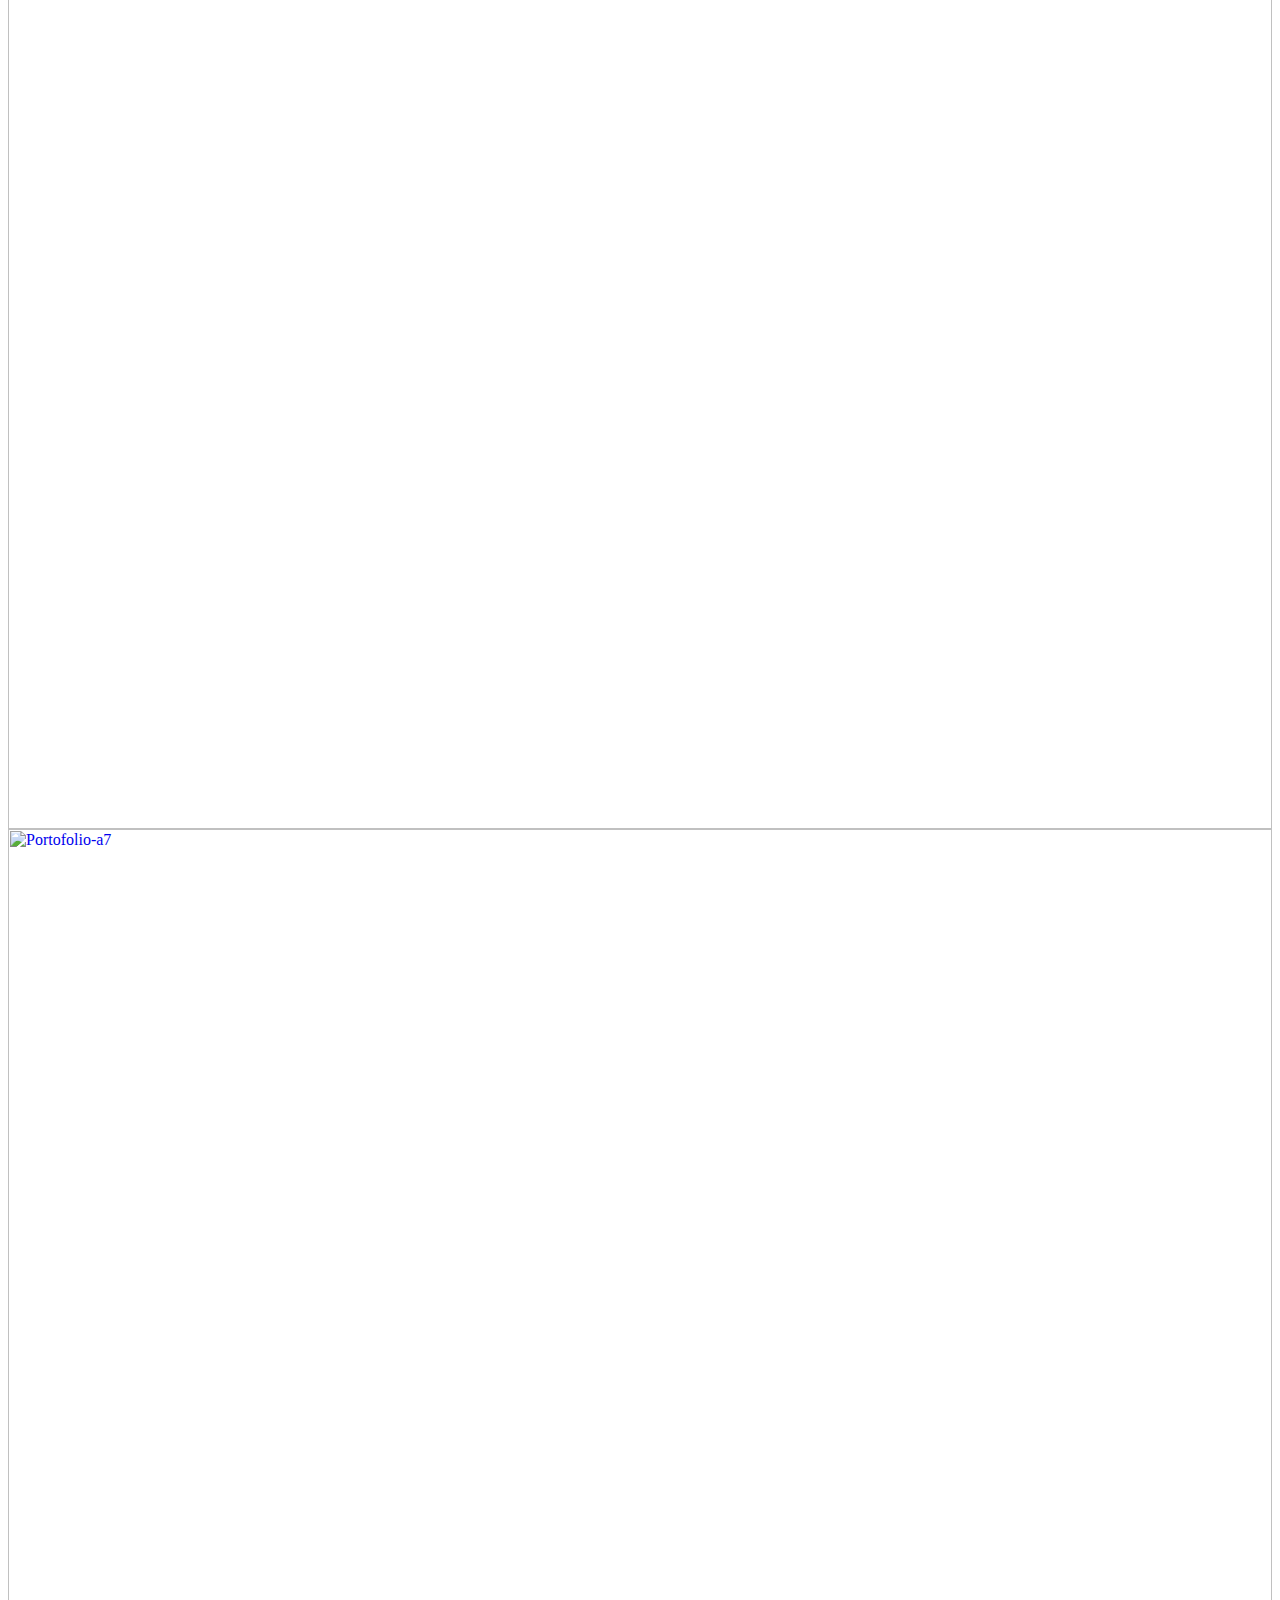
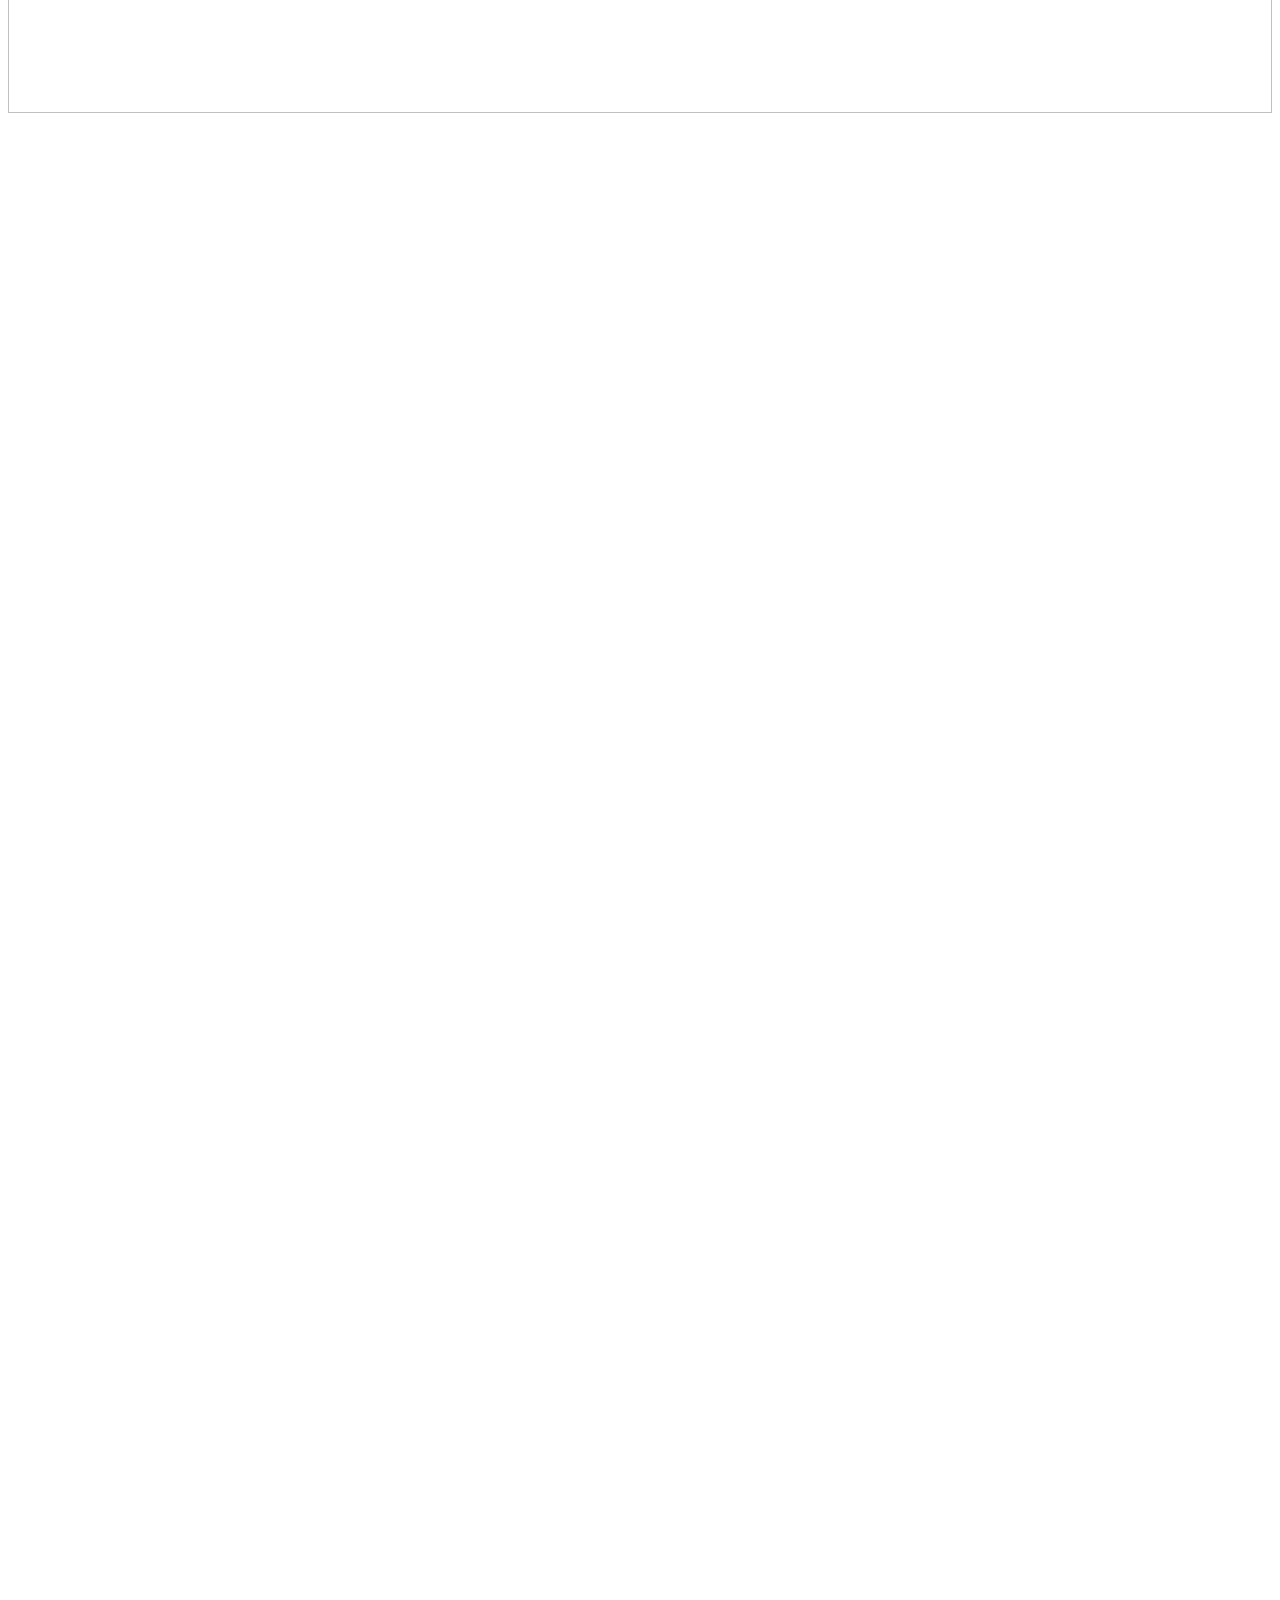
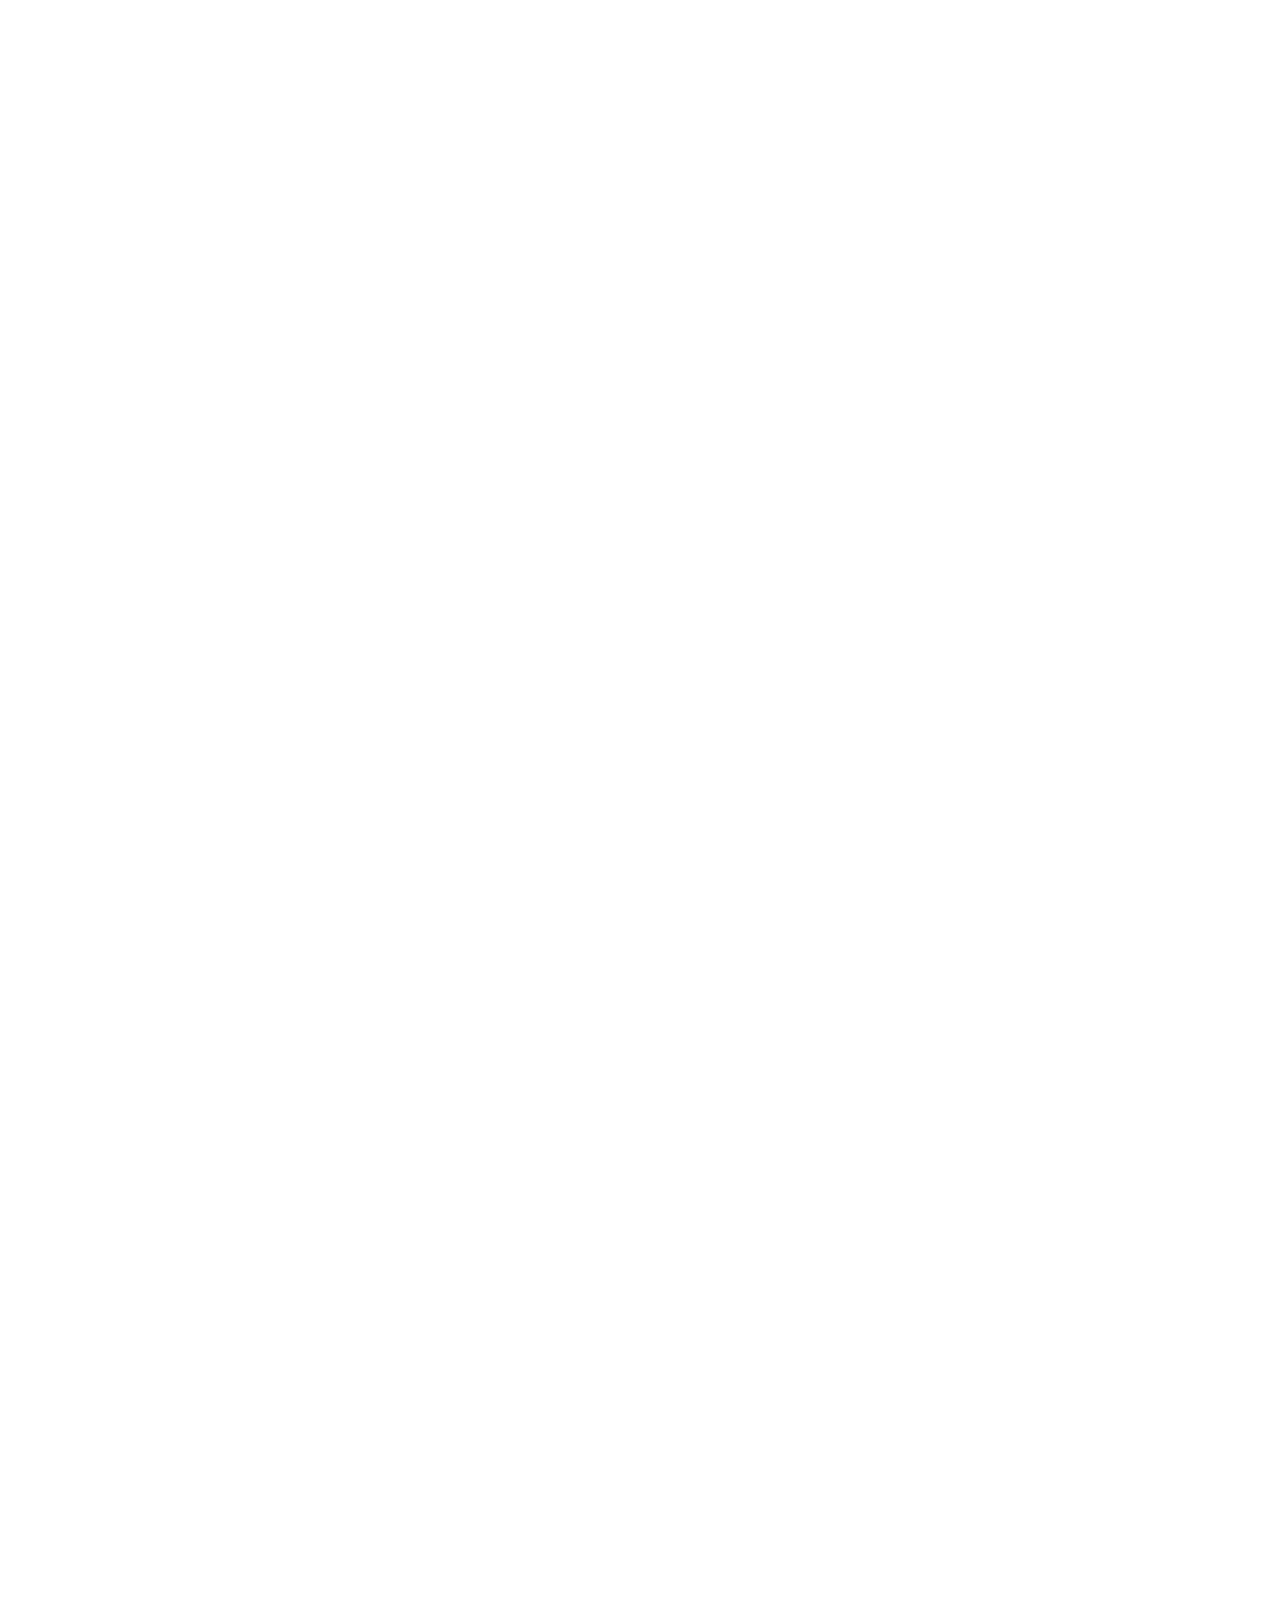
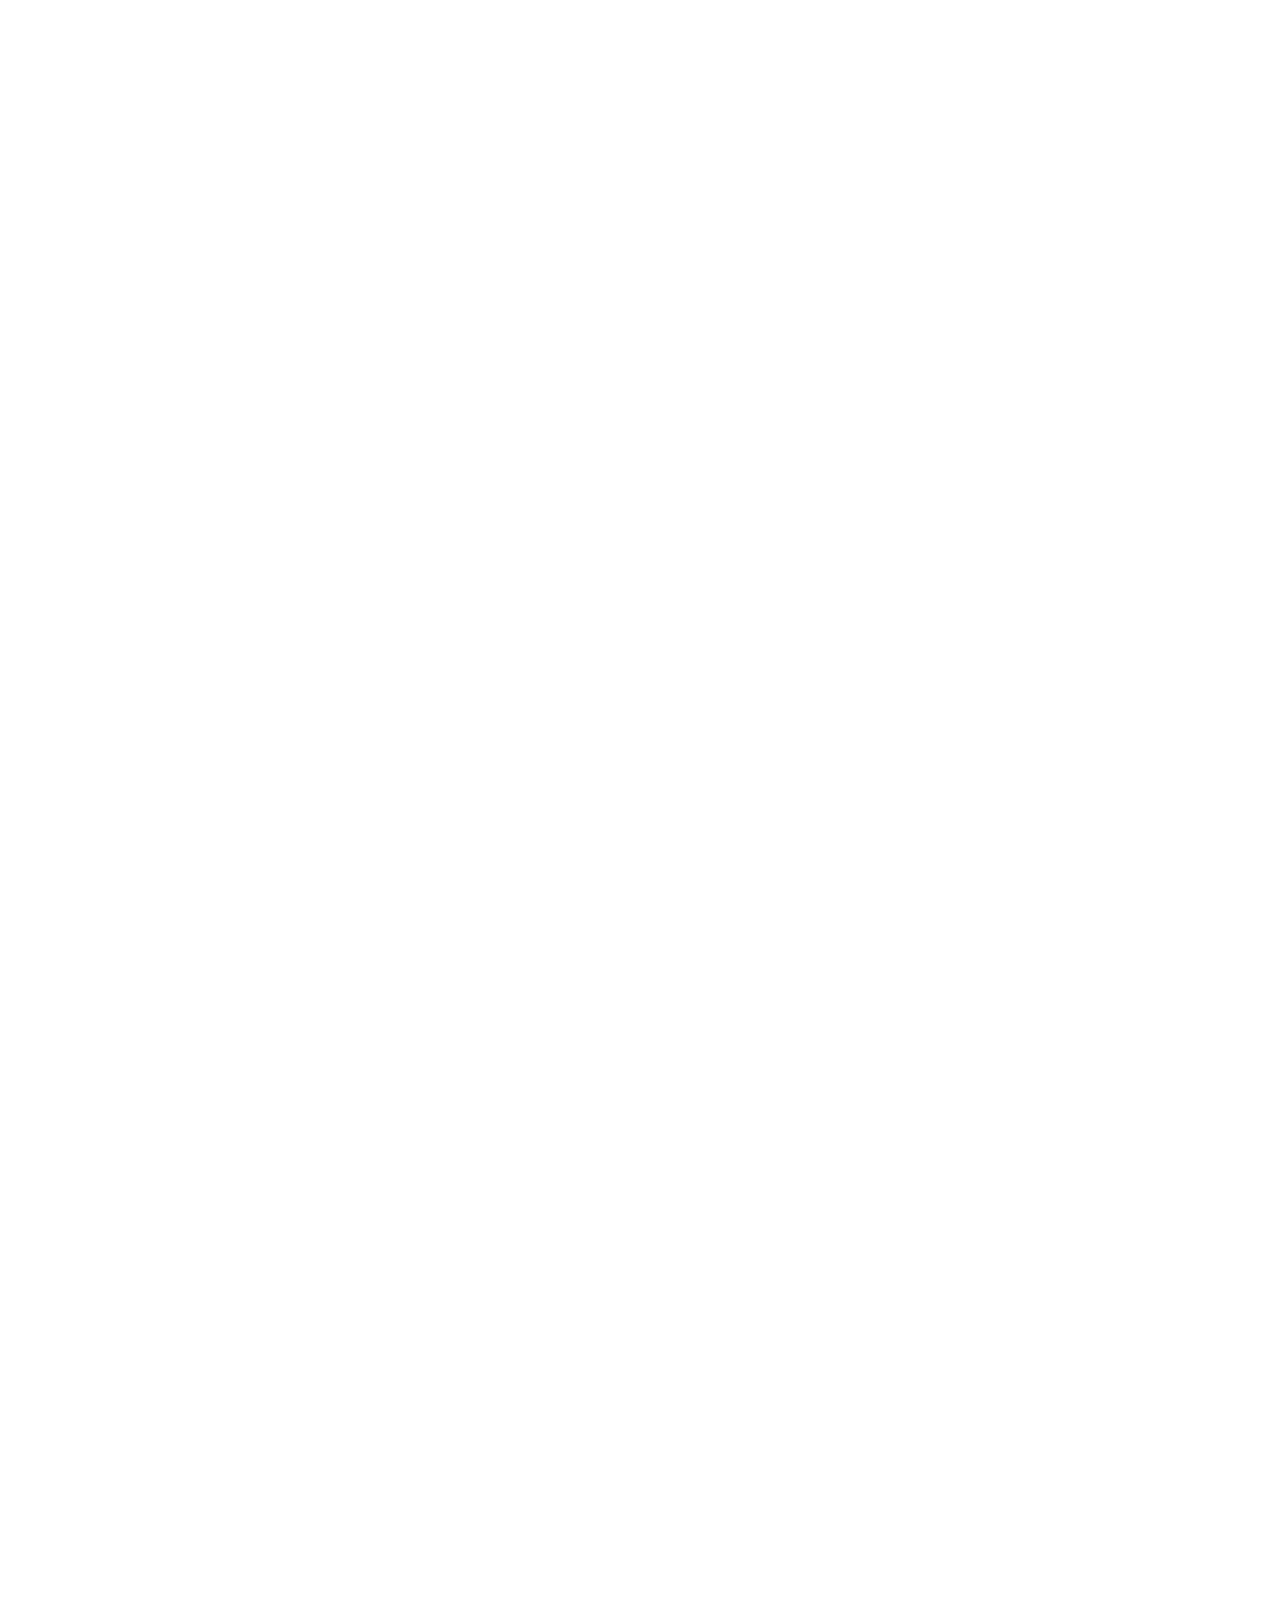
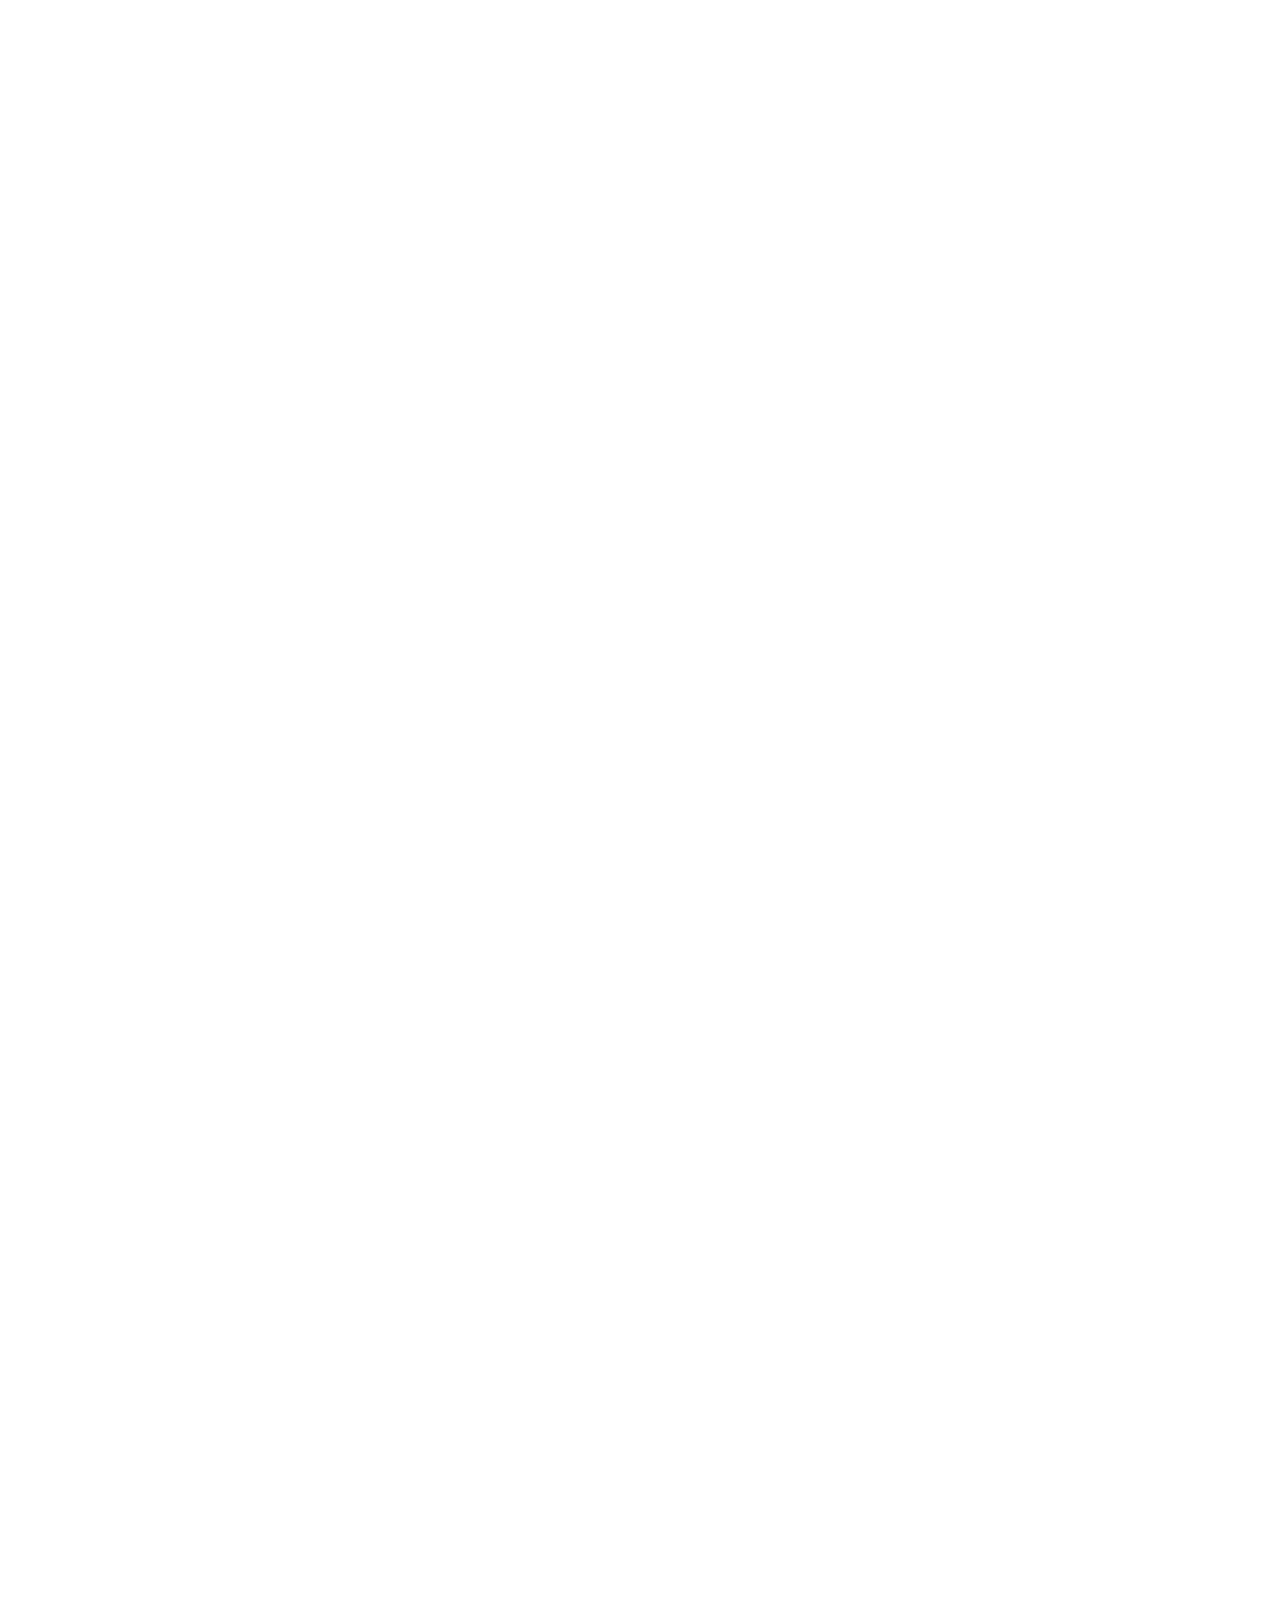
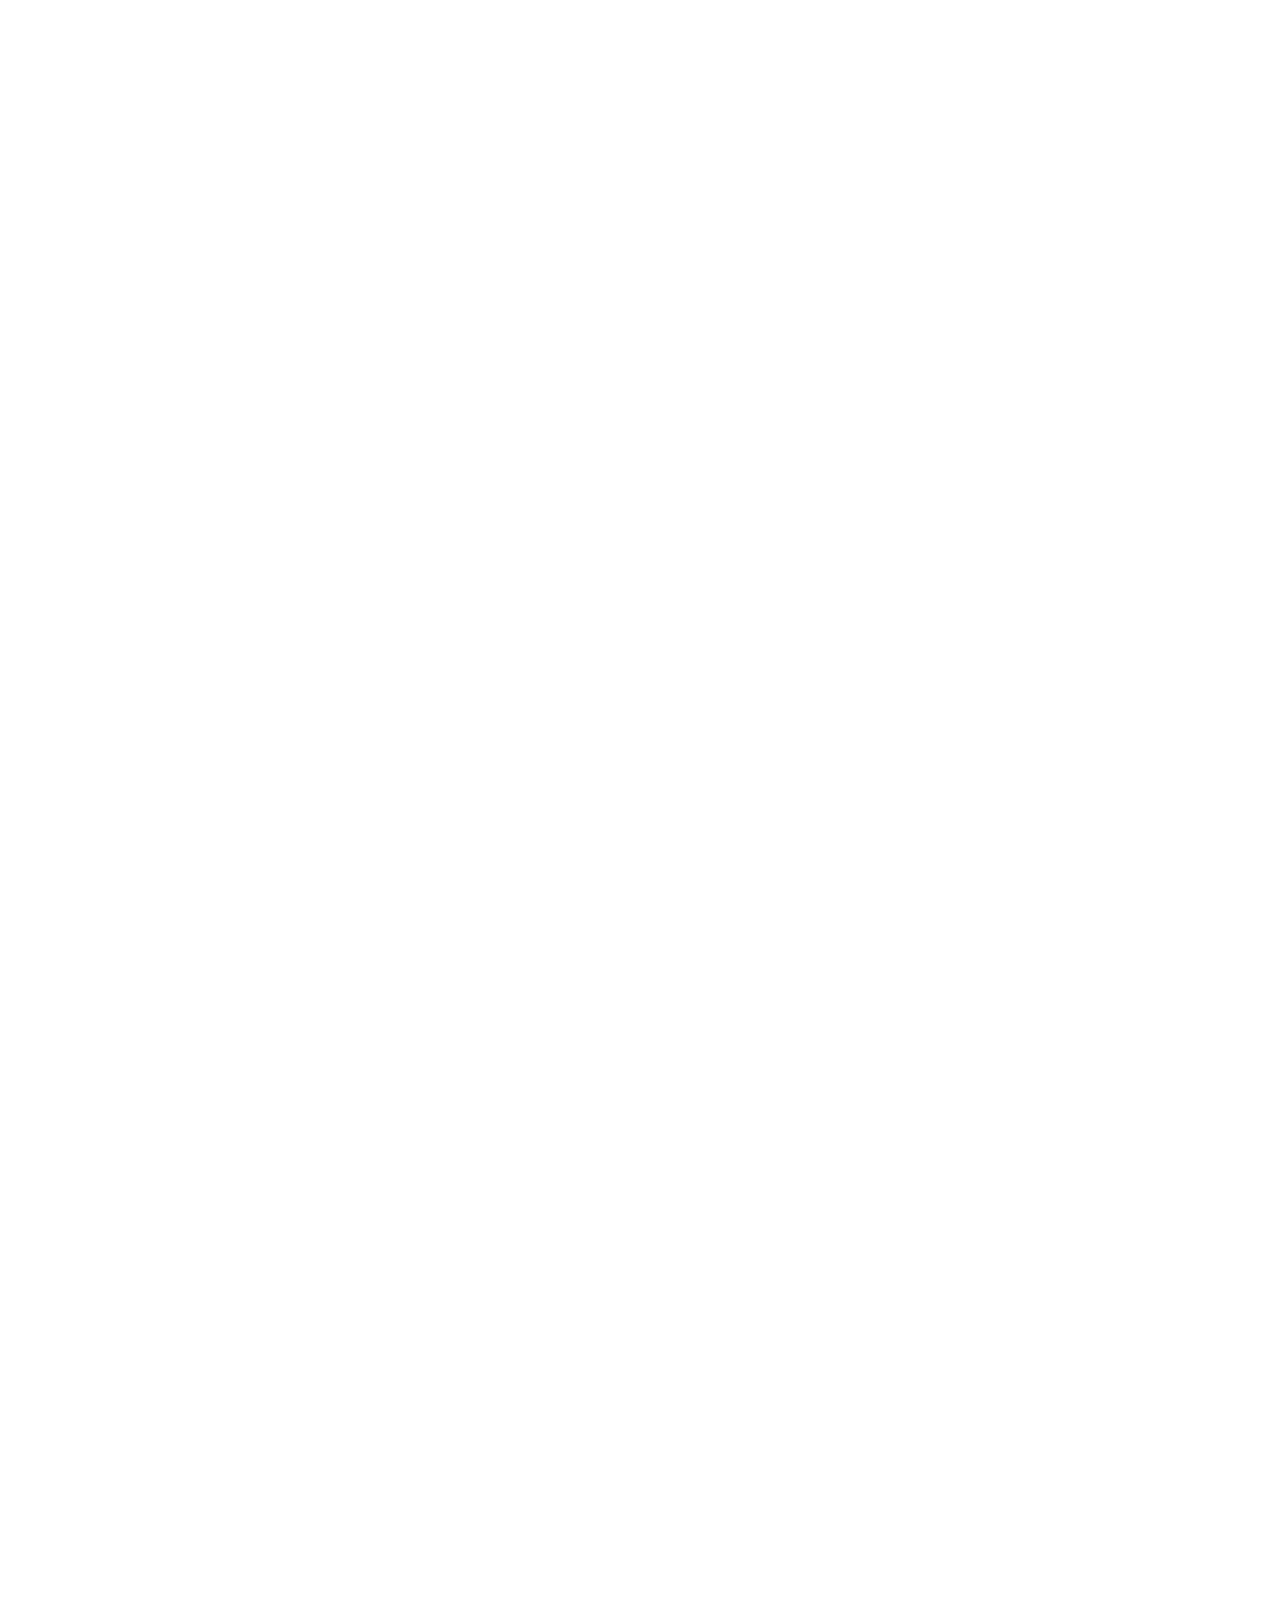
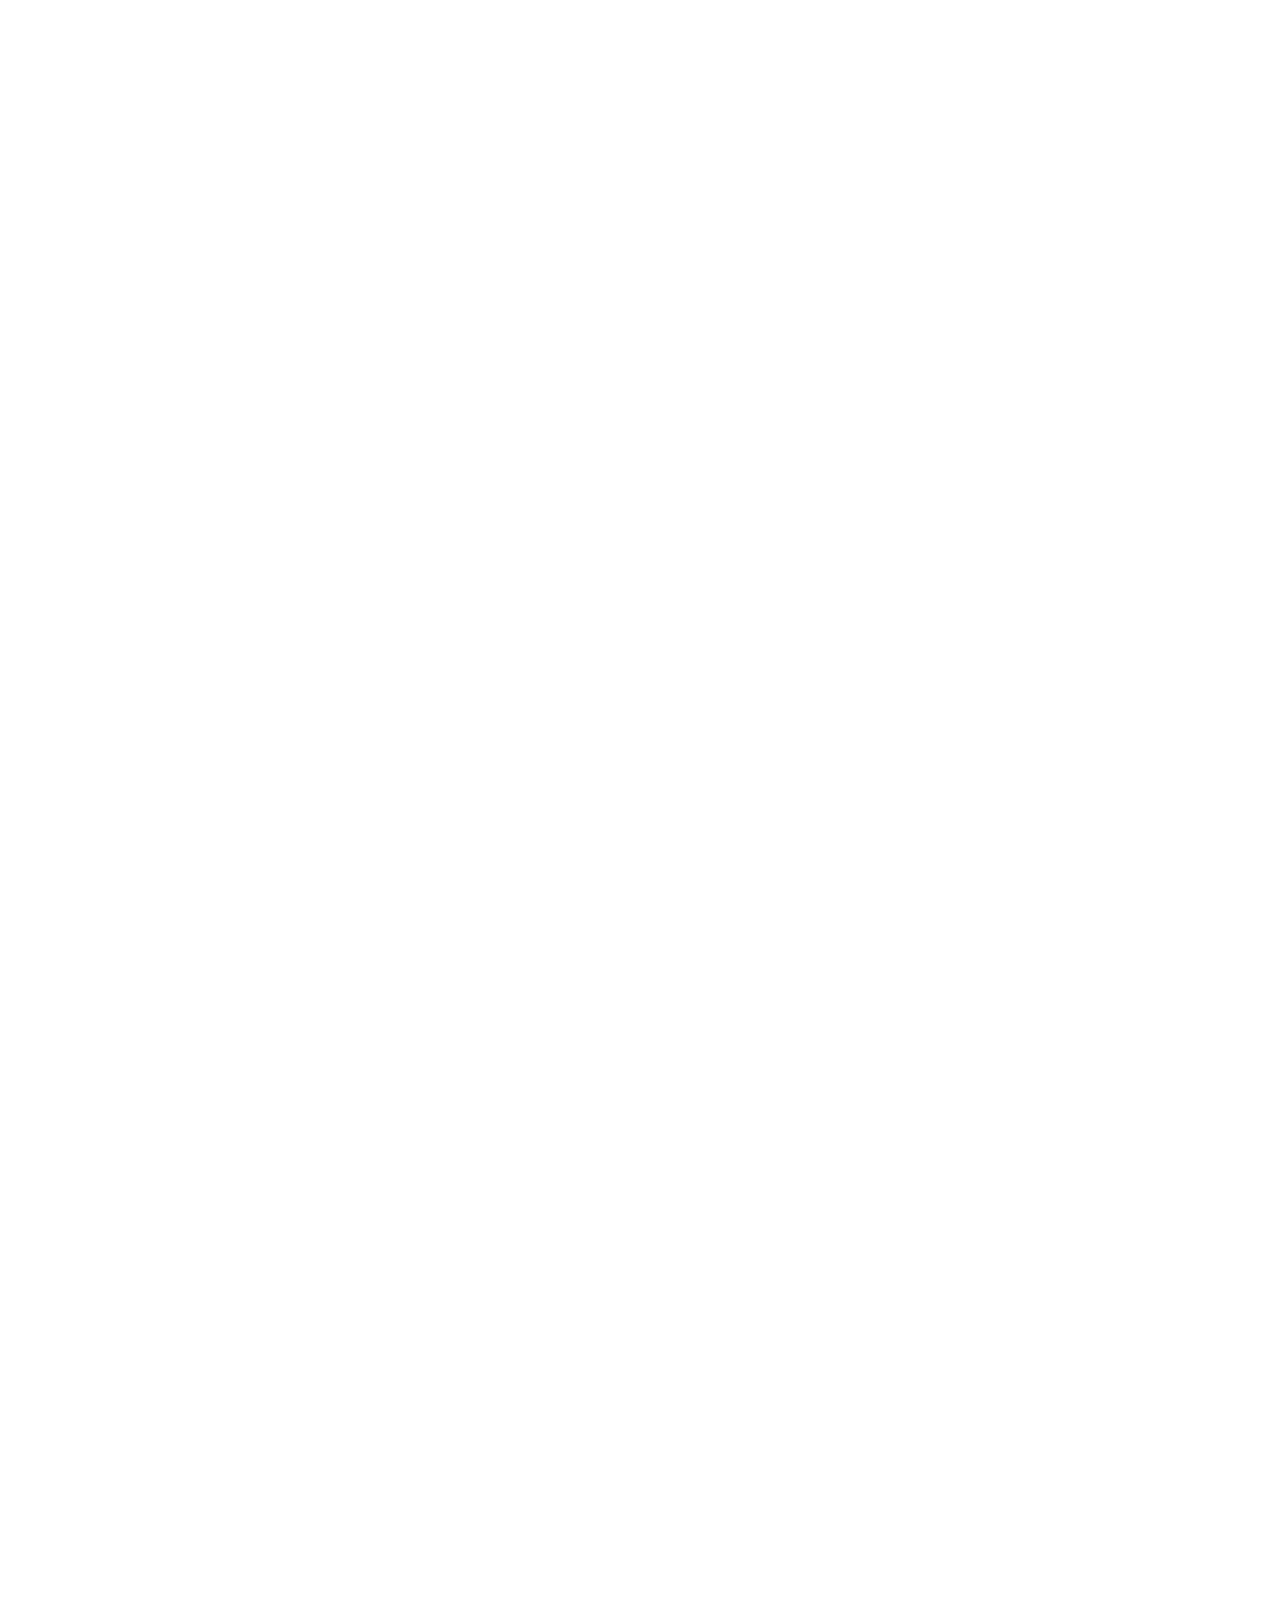
==== commit 0379bdd9: "Merge branch 'main' of https://github.com/buruhgambar/buruhgambar" ====
--- a/index.html
+++ b/index.html
@@ -1,3 +1,4 @@
+<<<<<<< HEAD
 <!DOCTYPE html>
 <html lang="id" class="">
 <head>
@@ -280,4 +281,288 @@
   });
   </script>
 </body>
+=======
+<!DOCTYPE html>
+<html lang="id" class="">
+<head>
+  <meta charset="UTF-8" />
+  <meta name="viewport" content="width=device-width, initial-scale=1.0" />
+  <title>BURUH GAMBAR</title>
+  <link rel="icon" type="image/png" href="https://res.cloudinary.com/dwejlisif/image/upload/v1744543985/LOGO_BURUH_GAMBAR_2025_2-01_-_Copy_nxqv3f.jpg" />
+  <script src="https://cdn.tailwindcss.com"></script>
+  <script>
+    tailwind.config = { darkMode: 'media' };
+  </script>
+  <link rel="stylesheet" href="https://cdnjs.cloudflare.com/ajax/libs/animate.css/4.1.1/animate.min.css"/>
+  <link href="https://unpkg.com/aos@2.3.4/dist/aos.css" rel="stylesheet">
+  <script src="https://unpkg.com/aos@2.3.4/dist/aos.js"></script>
+  <style>
+    html { scroll-behavior: smooth; }
+    #scrollToTop { display: none; }
+    .video-bg video {
+      position: absolute;
+      top: 0; left: 0;
+      width: 100%; height: 100%;
+      object-fit: cover;
+      z-index: -1;
+    }
+    html {
+      scroll-behavior: smooth;
+    }
+    #scrollToTop {
+      display: none;
+    }
+
+    .portfolio-card {
+      position: relative;
+      overflow: hidden;
+      border-radius: 0.75rem; /* rounded-xl */
+      transition: transform 0.3s ease;
+    }
+
+    .portfolio-card img {
+      display: block;
+      width: 100%;
+      height: auto;
+      transition: transform 0.3s ease;
+      object-fit: cover;
+    }
+
+    .portfolio-card:hover img {
+      transform: scale(1.15);
+    }
+
+    .portfolio-overlay {
+      position: absolute;
+      inset: 0;
+      background-color: #bfc0c680;
+      color: #ffffff;
+      opacity: 0;
+      display: flex;
+      align-items: center;
+      justify-content: center;
+      font-weight: bold;
+      font-size: 1.25rem;
+      transition: opacity 0.3s ease;
+      pointer-events: none;
+      border-radius: 0.75rem;
+    }
+
+    .portfolio-card:hover .portfolio-overlay {
+      opacity: 1;
+    }
+  </style>
+</head>
+
+<body class="font-sans bg-white text-gray-800 dark:bg-gray-900 dark:text-gray-100 transition-colors duration-500">
+  <script src="https://cdn.jsdelivr.net/npm/alpinejs@3.x.x/dist/cdn.min.js" defer></script>
+  <script>
+    AOS.init({ once: false });
+  </script>
+  <link href="https://cdnjs.cloudflare.com/ajax/libs/font-awesome/6.0.0-beta3/css/all.min.css" rel="stylesheet">
+
+  <!-- Header -->
+  <header class="fixed w-full bg-white/80 dark:bg-gray-800/80 shadow-md backdrop-blur-sm z-50 transition-colors duration-500">
+    <div class="max-w-6xl mx-auto flex items-center justify-between p-4" data-aos="fade-down">
+      <div class="flex items-center space-x-3 hover:text-blue-500 transition-colors">
+        <a href="https://res.cloudinary.com/dwejlisif/image/upload/v1744538459/LOGO_BURUH_GAMBAR_FIX_PNG-02_fbwlfc.png">
+          <img src="https://res.cloudinary.com/dwejlisif/image/upload/v1744538459/LOGO_BURUH_GAMBAR_FIX_PNG-02_fbwlfc.png" alt="Logo" class="h-10 hover:scale-110 transition-transform">
+        </a>
+        <a href="https://buruhgambar.github.io/buruhgambar/">
+          <h1 class="text-2xl font-bold">BURUH GAMBAR</h1>
+        </a>
+      </div>
+      <div class="sm:hidden" x-data="{ open: false }">
+        <button @click="open = !open" class="focus:outline-none text-2xl">☰</button>
+        <div x-show="open" class="absolute right-4 top-16 bg-white dark:bg-gray-800 shadow-lg rounded-md p-4 flex flex-col space-y-2 w-48 z-50">
+          <a href="#portfolio" class="hover:text-blue-500 transition-colors">Portofolio</a>
+          <a href="#about" class="hover:text-blue-500 transition-colors">Tentang Kami</a>
+          <a href="#team" class="hover:text-blue-500 transition-colors">Tenaga Profesional</a>
+          <a href="#contact" class="hover:text-blue-500 transition-colors">Hubungi Kami</a>
+        </div>
+      </div>
+      <nav class="space-x-6 hidden sm:block">
+        <a href="#portfolio" class="hover:text-blue-500 transition-colors">Portofolio</a>
+        <a href="#about" class="hover:text-blue-500 transition-colors">Tentang Kami</a>
+        <a href="#team" class="hover:text-blue-500 transition-colors">Tenaga Profesional</a>
+        <a href="#contact" class="hover:text-blue-500 transition-colors">Hubungi Kami</a>
+      </nav>
+    </div>
+  </header>
+
+  <!-- Hero Section -->
+  <section class="relative h-screen flex items-center justify-center text-center px-4 overflow-hidden">
+    <div class="video-bg w-full h-full">
+      <video autoplay muted loop>
+        <source src="https://res.cloudinary.com/dwejlisif/video/upload/v1744538354/VIDEO_lvp3pt.mp4" type="video/mp4" />
+        Browser Anda tidak mendukung video.
+      </video>
+    </div>
+    <div class="text-white bg-black bg-opacity-60 p-6 sm:p-10 rounded-2xl shadow-xl animate__animated animate__fadeInUp hover:scale-105 transition-transform duration-300 z-10 max-w-2xl hover:text-blue-300 transition-colors" data-aos="zoom-in">
+      <h2 class="text-3xl sm:text-4xl font-bold mb-4">Desain konstruksi CAD & 3D Model</h2>
+      <p class="text-base sm:text-lg">Profesional. Inovatif. Berpengalaman.</p>
+    </div>
+  </section>
+
+  <!-- Portofolio -->
+  <section id="portfolio" class="py-20 bg-gradient-to-br from-gray-100 to-gray-200 dark:from-gray-800 dark:to-gray-700 transition-colors duration-500">
+    <div class="max-w-6xl mx-auto text-center px-4">
+      <h3 class="text-3xl font-semibold mb-10" data-aos="zoom-in">Portofolio Buruh Gambar</h3>
+      <div class="grid grid-cols-1 md:grid-cols-3 gap-6">
+        <a href="portofolio-01.html" class="portfolio-card relative overflow-hidden rounded-xl shadow-lg" data-aos="zoom-in">
+          <div class="relative aspect-square w-full overflow-hidden rounded-xl shadow-lg">
+            <img src="https://res.cloudinary.com/dwejlisif/image/upload/v1744537302/PORTOFOLIO_RENDER-01_lthk11.jpg" alt="Portofolio-a1" class="absolute inset-0 w-full h-full object-cover transition-opacity duration-1000 ease-in-out opacity-100 slide-img" />
+            <img src="https://res.cloudinary.com/dwejlisif/image/upload/v1744537286/PORTOFOLIO_RENDER-02_wgm52b.jpg" alt="Portofolio-a2" class="absolute inset-0 w-full h-full object-cover transition-opacity duration-1000 ease-in-out opacity-0 slide-img" />
+            <img src="https://res.cloudinary.com/dwejlisif/image/upload/v1744965491/PORTOFOLIO_3D_GEOMETRI-01_isyrqk.jpg" alt="Portofolio-a3" class="absolute inset-0 w-full h-full object-cover transition-opacity duration-1000 ease-in-out opacity-0 slide-img" />
+            <img src="https://res.cloudinary.com/dwejlisif/image/upload/v1744965518/PORTOFOLIO_3D_GEOMETRI-02_fmhow4.jpg" alt="Portofolio-a4" class="absolute inset-0 w-full h-full object-cover transition-opacity duration-1000 ease-in-out opacity-0 slide-img" />
+            <img src="https://res.cloudinary.com/dwejlisif/image/upload/v1744965559/PORTOFOLIO_3D_GEOMETR-03_upjzm1.jpg" alt="Portofolio-a5" class="absolute inset-0 w-full h-full object-cover transition-opacity duration-1000 ease-in-out opacity-0 slide-img" />
+            <img src="https://res.cloudinary.com/dwejlisif/image/upload/v1744965538/PORTOFOLIO_3D_GEOMETR-04_fvxvl5.jpg" alt="Portofolio-a6" class="absolute inset-0 w-full h-full object-cover transition-opacity duration-1000 ease-in-out opacity-0 slide-img" />
+            <img src="https://res.cloudinary.com/dwejlisif/image/upload/v1744965563/PORTOFOLIO_3D_GEOMETR-05_ajbnod.jpg" alt="Portofolio-a7" class="absolute inset-0 w-full h-full object-cover transition-opacity duration-1000 ease-in-out opacity-0 slide-img" />
+          </div>
+          <div class="portfolio-overlay">Desain Rumah 2 Lantai</div>
+        </a>        
+        <a href="portofolio-02.html" class="portfolio-card" data-aos="zoom-in">
+          <div class="relative aspect-square w-full overflow-hidden rounded-xl shadow-lg">
+            <img src="https://res.cloudinary.com/dwejlisif/image/upload/v1744971482/PORTOFOLIO_INTERIOR_MASJID_BAITIL_ATIQ-01_zdouci.jpg" alt="Portofolio-b1" class="absolute inset-0 w-full h-full object-cover transition-opacity duration-1000 ease-in-out opacity-100 slide-img" />
+            <img src="https://res.cloudinary.com/dwejlisif/image/upload/v1744971462/PORTOFOLIO_INTERIOR_MASJID_BAITIL_ATIQ-02_ogeipt.jpg" alt="Portofolio-b2" class="absolute inset-0 w-full h-full object-cover transition-opacity duration-1000 ease-in-out opacity-0 slide-img" />
+            <img src="https://res.cloudinary.com/dwejlisif/image/upload/v1744540492/PORTOFOLIO_INTERIOR_MASJID_BAITIL_ATIQ-03_ezlsgb.jpg" alt="Portofolio-b3" class="absolute inset-0 w-full h-full object-cover transition-opacity duration-1000 ease-in-out opacity-0 slide-img" />
+          </div>
+          <div class="portfolio-overlay">Desain Interior Masjid</div>
+        </a>
+        <a href="portofolio-03.html" class="portfolio-card" data-aos="zoom-in">
+          <div class="relative aspect-square w-full overflow-hidden rounded-xl shadow-lg">
+            <img src="https://res.cloudinary.com/dwejlisif/image/upload/v1744537738/PORTOFOLIO_BURUH_GAMBAR_3D_ISOMETRI-07_ik9wzu.jpg" alt="Portofolio-c1" class="absolute inset-0 w-full h-full object-cover transition-opacity duration-1000 ease-in-out opacity-100 slide-img" />
+            <img src="https://res.cloudinary.com/dwejlisif/image/upload/v1744979985/PORTOFOLIO_BURUH_GAMBAR_3D_ISOMETRI-02_spj3ri.jpg" alt="Portofolio-c2" class="absolute inset-0 w-full h-full object-cover transition-opacity duration-1000 ease-in-out opacity-0 slide-img" />
+            <img src="https://res.cloudinary.com/dwejlisif/image/upload/v1744979982/PORTOFOLIO_BURUH_GAMBAR_3D_ISOMETRI-03_epiq3n.jpg" alt="Portofolio-c3" class="absolute inset-0 w-full h-full object-cover transition-opacity duration-1000 ease-in-out opacity-0 slide-img" />
+            <img src="https://res.cloudinary.com/dwejlisif/image/upload/v1744979963/PORTOFOLIO_BURUH_GAMBAR_3D_ISOMETRI-04_rtyb7y.jpg" alt="Portofolio-c4" class="absolute inset-0 w-full h-full object-cover transition-opacity duration-1000 ease-in-out opacity-0 slide-img" />
+            <img src="https://res.cloudinary.com/dwejlisif/image/upload/v1744980002/PORTOFOLIO_BURUH_GAMBAR_3D_ISOMETRI-05_z6tozi.jpg" alt="Portofolio-c5" class="absolute inset-0 w-full h-full object-cover transition-opacity duration-1000 ease-in-out opacity-0 slide-img" />
+            <img src="https://res.cloudinary.com/dwejlisif/image/upload/v1744979990/PORTOFOLIO_BURUH_GAMBAR_3D_ISOMETRI-06_ojrv2e.jpg" alt="Portofolio-c6" class="absolute inset-0 w-full h-full object-cover transition-opacity duration-1000 ease-in-out opacity-0 slide-img" />
+            <img src="https://res.cloudinary.com/dwejlisif/image/upload/v1744979989/PORTOFOLIO_BURUH_GAMBAR_3D_ISOMETRI-01_ytwdgm.jpg" alt="Portofolio-c7" class="absolute inset-0 w-full h-full object-cover transition-opacity duration-1000 ease-in-out opacity-0 slide-img" />
+            <img src="https://res.cloudinary.com/dwejlisif/image/upload/v1744538006/PORTOFOLIO_BURUH_GAMBAR_RENDER_2_dxziqm.jpg" alt="Portofolio-c7" class="absolute inset-0 w-full h-full object-cover transition-opacity duration-1000 ease-in-out opacity-0 slide-img" />
+          </div>
+          <div class="portfolio-overlay">Desain Konstruksi Stage dan Rigging</div>
+        </a>
+        <a href="portofolio-04.html" class="portfolio-card" data-aos="zoom-in">
+          <div class="relative aspect-square w-full overflow-hidden rounded-xl shadow-lg">
+            <img src="https://res.cloudinary.com/dwejlisif/image/upload/v1744540558/PORTOFOLIO_BURUH_GAMBAR-01_ue0ere.jpg" alt="Portofolio-a1" class="absolute inset-0 w-full h-full object-cover transition-opacity duration-1000 ease-in-out opacity-100 slide-img" />
+            <img src="https://res.cloudinary.com/dwejlisif/image/upload/v1744982540/PORTOFOLIO_BURUH_GAMBAR-02_jmox2y.jpg" alt="Portofolio-a2" class="absolute inset-0 w-full h-full object-cover transition-opacity duration-1000 ease-in-out opacity-0 slide-img" />
+            <img src="https://res.cloudinary.com/dwejlisif/image/upload/v1744982544/PORTOFOLIO_BURUH_GAMBAR-03_tzx8k4.jpg" alt="Portofolio-a3" class="absolute inset-0 w-full h-full object-cover transition-opacity duration-1000 ease-in-out opacity-0 slide-img" />
+            <img src="https://res.cloudinary.com/dwejlisif/image/upload/v1745055798/PORTOFOLIO_BURUH_GAMBAR_4_mevixr.jpg" alt="Portofolio-a4" class="absolute inset-0 w-full h-full object-cover transition-opacity duration-1000 ease-in-out opacity-0 slide-img" />
+          </div>
+          <div class="portfolio-overlay">Desain Homedecor Booth</div>
+        </a>
+        <a href="portofolio-05.html" class="portfolio-card" data-aos="zoom-in">
+          <div class="relative aspect-square w-full overflow-hidden rounded-xl shadow-lg">
+            <img src="https://res.cloudinary.com/dwejlisif/image/upload/v1744980985/PORTOFOLIO_AL-AZHAR_3D_ARSIMETRIS-01_tzqrk0.jpg" alt="Portofolio-a1" class="absolute inset-0 w-full h-full object-cover transition-opacity duration-1000 ease-in-out opacity-100 slide-img" />
+            <img src="https://res.cloudinary.com/dwejlisif/image/upload/v1744981090/PORTOFOLIO_AL-AZHAR_3D_ARSIMETRIS-02_v0meqo.jpg" alt="Portofolio-a2" class="absolute inset-0 w-full h-full object-cover transition-opacity duration-1000 ease-in-out opacity-0 slide-img" />
+            <img src="https://res.cloudinary.com/dwejlisif/image/upload/v1744980980/PORTOFOLIO_AL-AZHAR_3D_ARSIMETRIS-03_vqnnew.jpg" alt="Portofolio-a3" class="absolute inset-0 w-full h-full object-cover transition-opacity duration-1000 ease-in-out opacity-0 slide-img" />
+            <img src="https://res.cloudinary.com/dwejlisif/image/upload/v1744980988/PORTOFOLIO_AL-AZHAR_3D_ARSIMETRIS-04_xl1mja.jpg" alt="Portofolio-a4" class="absolute inset-0 w-full h-full object-cover transition-opacity duration-1000 ease-in-out opacity-0 slide-img" />
+            <img src="https://res.cloudinary.com/dwejlisif/image/upload/v1745055956/PORTOFOLIO_BURUH_GAMBAR_AL-AZHAR_1_nhcc54.jpg" alt="Portofolio-a5" class="absolute inset-0 w-full h-full object-cover transition-opacity duration-1000 ease-in-out opacity-0 slide-img" />
+            <img src="https://res.cloudinary.com/dwejlisif/image/upload/v1745055987/PORTOFOLIO_BURUH_GAMBAR_AL-AZHAR_2_nqjrxa.jpg" alt="Portofolio-a6" class="absolute inset-0 w-full h-full object-cover transition-opacity duration-1000 ease-in-out opacity-0 slide-img" />
+            <img src="https://res.cloudinary.com/dwejlisif/image/upload/v1745055973/PORTOFOLIO_BURUH_GAMBAR_AL-AZHAR_3_e8febs.jpg" alt="Portofolio-a7" class="absolute inset-0 w-full h-full object-cover transition-opacity duration-1000 ease-in-out opacity-0 slide-img" />
+            <img src="https://res.cloudinary.com/dwejlisif/image/upload/v1744981204/PORTOFOLIO_BURUH_GAMBAR_AL-AZHAR-04_is7z3k.jpg" alt="Portofolio-a7" class="absolute inset-0 w-full h-full object-cover transition-opacity duration-1000 ease-in-out opacity-0 slide-img" />
+          </div>
+          <div class="portfolio-overlay">Desain Tata Ruang Sekolah</div>
+        </a>
+      </div>
+    </div>
+  </section>
+
+  <!-- Tentang Kami -->
+  <section id="about" class="py-20 bg-gradient-to-tr from-white to-blue-50 dark:from-gray-900 dark:to-gray-800 transition-colors duration-500">
+    <div class="max-w-3xl mx-auto text-center px-4 hover:text-blue-500 transition-colors" data-aos="zoom-in">
+      <h3 class="text-3xl font-semibold mb-6">Tentang Kami</h3>
+      <p class="text-gray-700 dark:text-gray-300 hover:text-blue-400 transition-colors">
+        Kami adalah konsultan perencana di bidang desain konstruksi rumah tinggal, arsitektur dan event konser. Kami melayani...<a href="tentangkami.html" class="ml-2 text-blue-600 dark:text-blue-400 hover:underline">
+          Selengkapnya &rarr;
+        </a>
+      </p>
+    </div>
+  </section>  
+
+  <!-- Tenaga Profesional -->
+  <section id="team" class="py-20 bg-gradient-to-br from-blue-50 to-white dark:from-gray-800 dark:to-gray-900">
+    <div class="max-w-6xl mx-auto text-center px-4">
+      <h3 class="text-3xl sm:text-4xl font-semibold mb-10" data-aos="zoom-in">Tenaga Profesional Kami</h3>
+      <div class="grid grid-cols-1 md:grid-cols-2 gap-10">
+        
+        <!-- Card Mahendra -->
+        <div class="bg-white dark:bg-gray-700 p-6 rounded-2xl shadow-xl hover:shadow-2xl hover:-translate-y-1 transition-all duration-300 hover:text-blue-500 transition-colors" data-aos="zoom-in">
+          <a href="cvmahen.html" class="block">
+            <img src="https://res.cloudinary.com/dwejlisif/image/upload/v1744539270/PAS_FOTO_MAHENDRA_YUSUF_WISNU_W_WARNA_mhkvib.jpg" alt="Mahendra Yusuf Wisnu Wardana, S.T."
+              class="w-40 h-full object-cover rounded-2xl border-2 border-fc0c680 mx-auto mb-4 transition-transform duration-500 hover:scale-150 hover:rotate-3" />
+            <h4 class="text-xl font-semibold">Mahendra Yusuf Wisnu Wardana, S.T.</h4>
+            <p class="text-gray-600 dark:text-gray-300">Team Leader</p>
+          </a>
+        </div>
+  
+        <!-- Card Bima -->
+        <div class="bg-white dark:bg-gray-700 p-6 rounded-2xl shadow-xl hover:shadow-2xl hover:-translate-y-1 transition-all duration-300 hover:text-blue-500 transition-colors" data-aos="zoom-in">
+          <a href="cvbima.html" class="block">
+            <img src="https://res.cloudinary.com/dwejlisif/image/upload/v1744993785/Pas_Foto_Bima_l9nb4n.jpg" alt="Bima Sakti, S.T."
+              class="w-40 h- object-cover rounded-2xl border-2 border-#fc0c680 mx-auto mb-4 transition-transform duration-500 hover:scale-150 hover:rotate-3" />
+          <h4 class="text-xl font-semibold">Bima Sakti, S.T.</h4>
+          <p class="text-gray-600 dark:text-gray-300">Drafter CAD & 3D Model</p>
+          </a>
+        </div>
+  
+      </div>
+    </div>
+  </section>    
+
+  <!-- Kontak -->
+  <section id="contact" class="py-20 bg-gradient-to-br from-white to-gray-100 dark:from-gray-900 dark:to-gray-800" data-aos="zoom-in">
+    <div class="max-w-xl mx-auto text-center px-4 hover:text-blue-400 transition-colors">
+      <h3 class="text-3xl font-semibold mb-6">Hubungi Kami</h3>
+      <p class="mb-4">Silakan menghubungi kami melalui media sosial:</p>
+      <div class="flex justify-center space-x-6 text-3xl">
+        <a href="https://wa.me/6285642004955" class="hover:scale-125 transition-transform text-green-500"><i class="fab fa-whatsapp"></i></a>
+        <a href="https://instagram.com/buruhgambar.desain" class="hover:scale-125 transition-transform text-pink-500"><i class="fab fa-instagram"></i></a>
+        <a href="https://twitter.com/mahenwrdhna" class="hover:scale-125 transition-transform text-blue-400"><i class="fab fa-twitter"></i></a>
+        <a href="https://facebook.com/mahenwrdhna" class="hover:scale-125 transition-transform text-blue-600"><i class="fab fa-facebook"></i></a>
+        <a href="https://tiktok.com/@mahenwrdhna" class="hover:scale-125 transition-transform text-cyan-500"><i class="fab fa-tiktok"></i></a>
+      </div>
+    </div>
+  </section>
+
+  <!-- Footer -->
+  <footer class="bg-gray-800 text-white dark:bg-black py-6 text-center">
+    <p>&copy; <span id="year"></span> Buruh Gambar. Hak cipta dilindungi.</p>
+  </footer>
+
+  <!-- Scroll Top -->
+  <button id="scrollToTop" onclick="scrollToTop()" class="hidden fixed bottom-6 right-6 bg-blue-600 text-white p-3 rounded-full shadow-lg hover:scale-110 transition-transform">
+    Naik ya!
+  </button>
+
+  <!-- Script -->
+  <script>
+    document.getElementById('year').textContent = new Date().getFullYear();
+    const btn = document.getElementById('scrollToTop');
+    window.addEventListener('scroll', () => {
+      btn.style.display = window.scrollY > 300 ? 'block' : 'none';
+    });
+
+    function scrollToTop() {
+      window.scrollTo({ top: 0, behavior: 'smooth' });
+    }
+    const slideGroups = document.querySelectorAll('.relative.aspect-square');
+
+  slideGroups.forEach(group => {
+    const images = group.querySelectorAll('.slide-img');
+    let current = 0;
+
+    setInterval(() => {
+      images[current].classList.remove('opacity-100');
+      images[current].classList.add('opacity-0');
+
+      current = (current + 1) % images.length;
+
+      images[current].classList.remove('opacity-0');
+      images[current].classList.add('opacity-100');
+    }, 4000); // Ganti durasi sesuai keinginan
+  });
+  </script>
+</body>
+>>>>>>> bfda875366f6ffc4a356e8b22c6438d0681d0120
 </html>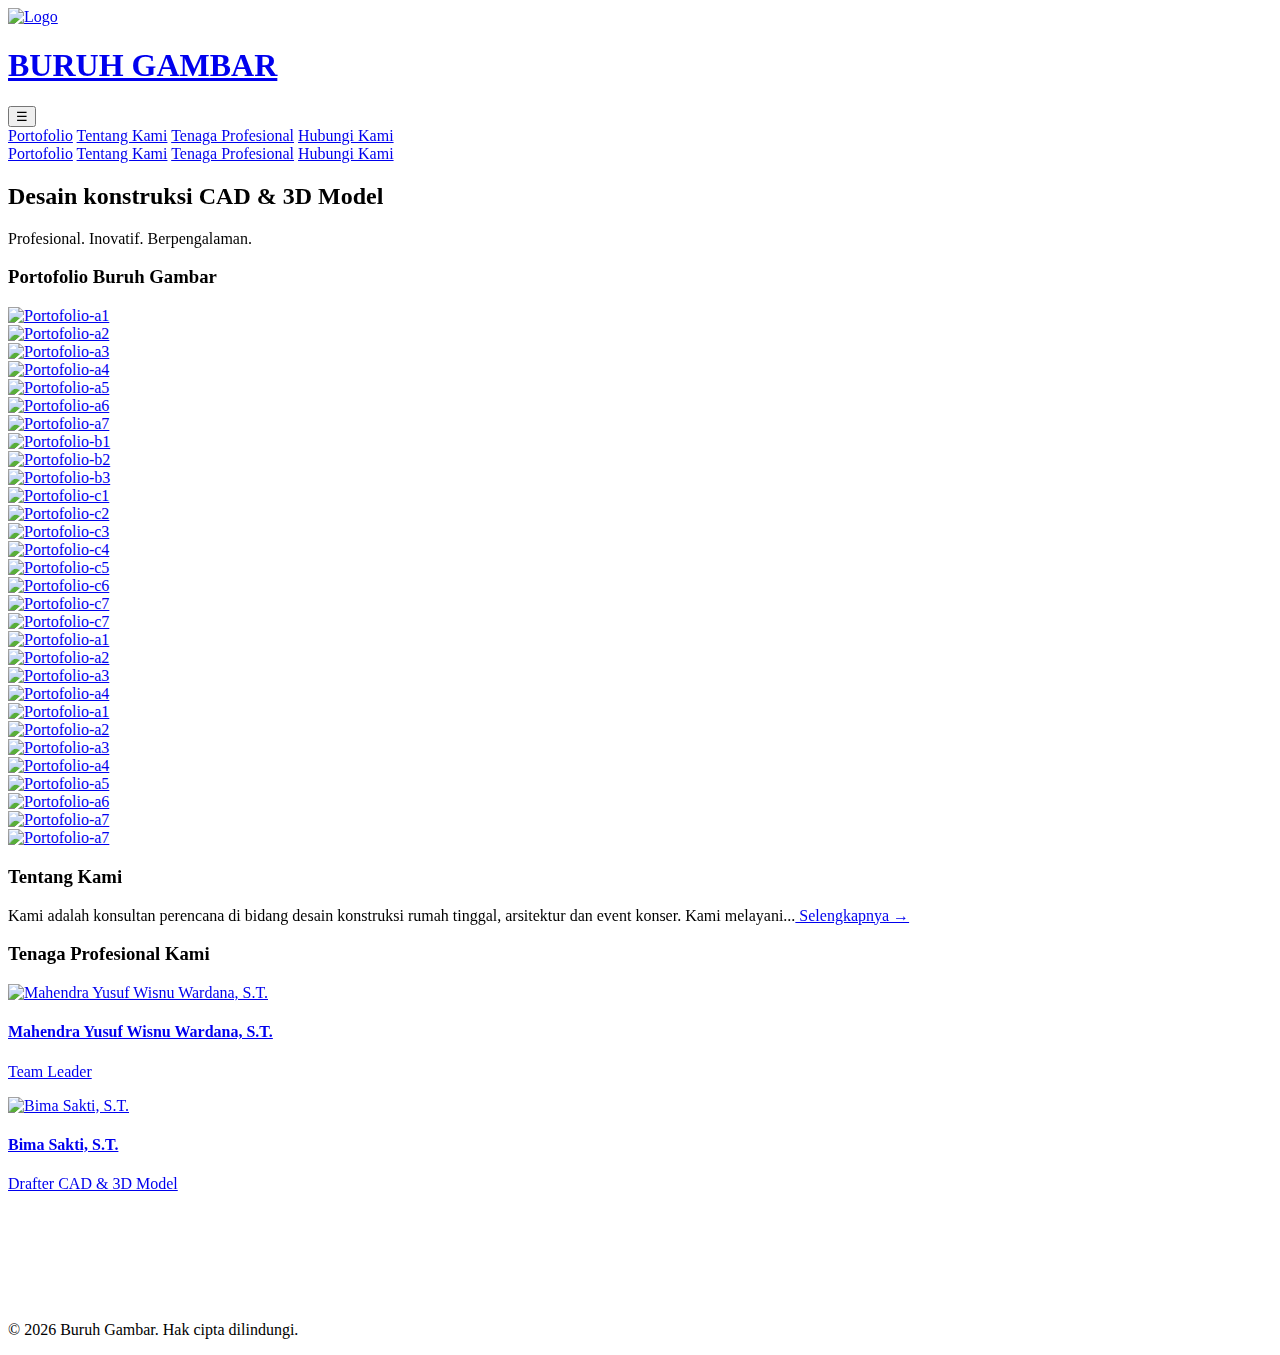
==== commit c053f4ce: "UPDATE" ====
--- a/index.html
+++ b/index.html
@@ -1,4 +1,3 @@
-<<<<<<< HEAD
 <!DOCTYPE html>
 <html lang="id" class="">
 <head>
@@ -281,288 +280,4 @@
   });
   </script>
 </body>
-=======
-<!DOCTYPE html>
-<html lang="id" class="">
-<head>
-  <meta charset="UTF-8" />
-  <meta name="viewport" content="width=device-width, initial-scale=1.0" />
-  <title>BURUH GAMBAR</title>
-  <link rel="icon" type="image/png" href="https://res.cloudinary.com/dwejlisif/image/upload/v1744543985/LOGO_BURUH_GAMBAR_2025_2-01_-_Copy_nxqv3f.jpg" />
-  <script src="https://cdn.tailwindcss.com"></script>
-  <script>
-    tailwind.config = { darkMode: 'media' };
-  </script>
-  <link rel="stylesheet" href="https://cdnjs.cloudflare.com/ajax/libs/animate.css/4.1.1/animate.min.css"/>
-  <link href="https://unpkg.com/aos@2.3.4/dist/aos.css" rel="stylesheet">
-  <script src="https://unpkg.com/aos@2.3.4/dist/aos.js"></script>
-  <style>
-    html { scroll-behavior: smooth; }
-    #scrollToTop { display: none; }
-    .video-bg video {
-      position: absolute;
-      top: 0; left: 0;
-      width: 100%; height: 100%;
-      object-fit: cover;
-      z-index: -1;
-    }
-    html {
-      scroll-behavior: smooth;
-    }
-    #scrollToTop {
-      display: none;
-    }
-
-    .portfolio-card {
-      position: relative;
-      overflow: hidden;
-      border-radius: 0.75rem; /* rounded-xl */
-      transition: transform 0.3s ease;
-    }
-
-    .portfolio-card img {
-      display: block;
-      width: 100%;
-      height: auto;
-      transition: transform 0.3s ease;
-      object-fit: cover;
-    }
-
-    .portfolio-card:hover img {
-      transform: scale(1.15);
-    }
-
-    .portfolio-overlay {
-      position: absolute;
-      inset: 0;
-      background-color: #bfc0c680;
-      color: #ffffff;
-      opacity: 0;
-      display: flex;
-      align-items: center;
-      justify-content: center;
-      font-weight: bold;
-      font-size: 1.25rem;
-      transition: opacity 0.3s ease;
-      pointer-events: none;
-      border-radius: 0.75rem;
-    }
-
-    .portfolio-card:hover .portfolio-overlay {
-      opacity: 1;
-    }
-  </style>
-</head>
-
-<body class="font-sans bg-white text-gray-800 dark:bg-gray-900 dark:text-gray-100 transition-colors duration-500">
-  <script src="https://cdn.jsdelivr.net/npm/alpinejs@3.x.x/dist/cdn.min.js" defer></script>
-  <script>
-    AOS.init({ once: false });
-  </script>
-  <link href="https://cdnjs.cloudflare.com/ajax/libs/font-awesome/6.0.0-beta3/css/all.min.css" rel="stylesheet">
-
-  <!-- Header -->
-  <header class="fixed w-full bg-white/80 dark:bg-gray-800/80 shadow-md backdrop-blur-sm z-50 transition-colors duration-500">
-    <div class="max-w-6xl mx-auto flex items-center justify-between p-4" data-aos="fade-down">
-      <div class="flex items-center space-x-3 hover:text-blue-500 transition-colors">
-        <a href="https://res.cloudinary.com/dwejlisif/image/upload/v1744538459/LOGO_BURUH_GAMBAR_FIX_PNG-02_fbwlfc.png">
-          <img src="https://res.cloudinary.com/dwejlisif/image/upload/v1744538459/LOGO_BURUH_GAMBAR_FIX_PNG-02_fbwlfc.png" alt="Logo" class="h-10 hover:scale-110 transition-transform">
-        </a>
-        <a href="https://buruhgambar.github.io/buruhgambar/">
-          <h1 class="text-2xl font-bold">BURUH GAMBAR</h1>
-        </a>
-      </div>
-      <div class="sm:hidden" x-data="{ open: false }">
-        <button @click="open = !open" class="focus:outline-none text-2xl">☰</button>
-        <div x-show="open" class="absolute right-4 top-16 bg-white dark:bg-gray-800 shadow-lg rounded-md p-4 flex flex-col space-y-2 w-48 z-50">
-          <a href="#portfolio" class="hover:text-blue-500 transition-colors">Portofolio</a>
-          <a href="#about" class="hover:text-blue-500 transition-colors">Tentang Kami</a>
-          <a href="#team" class="hover:text-blue-500 transition-colors">Tenaga Profesional</a>
-          <a href="#contact" class="hover:text-blue-500 transition-colors">Hubungi Kami</a>
-        </div>
-      </div>
-      <nav class="space-x-6 hidden sm:block">
-        <a href="#portfolio" class="hover:text-blue-500 transition-colors">Portofolio</a>
-        <a href="#about" class="hover:text-blue-500 transition-colors">Tentang Kami</a>
-        <a href="#team" class="hover:text-blue-500 transition-colors">Tenaga Profesional</a>
-        <a href="#contact" class="hover:text-blue-500 transition-colors">Hubungi Kami</a>
-      </nav>
-    </div>
-  </header>
-
-  <!-- Hero Section -->
-  <section class="relative h-screen flex items-center justify-center text-center px-4 overflow-hidden">
-    <div class="video-bg w-full h-full">
-      <video autoplay muted loop>
-        <source src="https://res.cloudinary.com/dwejlisif/video/upload/v1744538354/VIDEO_lvp3pt.mp4" type="video/mp4" />
-        Browser Anda tidak mendukung video.
-      </video>
-    </div>
-    <div class="text-white bg-black bg-opacity-60 p-6 sm:p-10 rounded-2xl shadow-xl animate__animated animate__fadeInUp hover:scale-105 transition-transform duration-300 z-10 max-w-2xl hover:text-blue-300 transition-colors" data-aos="zoom-in">
-      <h2 class="text-3xl sm:text-4xl font-bold mb-4">Desain konstruksi CAD & 3D Model</h2>
-      <p class="text-base sm:text-lg">Profesional. Inovatif. Berpengalaman.</p>
-    </div>
-  </section>
-
-  <!-- Portofolio -->
-  <section id="portfolio" class="py-20 bg-gradient-to-br from-gray-100 to-gray-200 dark:from-gray-800 dark:to-gray-700 transition-colors duration-500">
-    <div class="max-w-6xl mx-auto text-center px-4">
-      <h3 class="text-3xl font-semibold mb-10" data-aos="zoom-in">Portofolio Buruh Gambar</h3>
-      <div class="grid grid-cols-1 md:grid-cols-3 gap-6">
-        <a href="portofolio-01.html" class="portfolio-card relative overflow-hidden rounded-xl shadow-lg" data-aos="zoom-in">
-          <div class="relative aspect-square w-full overflow-hidden rounded-xl shadow-lg">
-            <img src="https://res.cloudinary.com/dwejlisif/image/upload/v1744537302/PORTOFOLIO_RENDER-01_lthk11.jpg" alt="Portofolio-a1" class="absolute inset-0 w-full h-full object-cover transition-opacity duration-1000 ease-in-out opacity-100 slide-img" />
-            <img src="https://res.cloudinary.com/dwejlisif/image/upload/v1744537286/PORTOFOLIO_RENDER-02_wgm52b.jpg" alt="Portofolio-a2" class="absolute inset-0 w-full h-full object-cover transition-opacity duration-1000 ease-in-out opacity-0 slide-img" />
-            <img src="https://res.cloudinary.com/dwejlisif/image/upload/v1744965491/PORTOFOLIO_3D_GEOMETRI-01_isyrqk.jpg" alt="Portofolio-a3" class="absolute inset-0 w-full h-full object-cover transition-opacity duration-1000 ease-in-out opacity-0 slide-img" />
-            <img src="https://res.cloudinary.com/dwejlisif/image/upload/v1744965518/PORTOFOLIO_3D_GEOMETRI-02_fmhow4.jpg" alt="Portofolio-a4" class="absolute inset-0 w-full h-full object-cover transition-opacity duration-1000 ease-in-out opacity-0 slide-img" />
-            <img src="https://res.cloudinary.com/dwejlisif/image/upload/v1744965559/PORTOFOLIO_3D_GEOMETR-03_upjzm1.jpg" alt="Portofolio-a5" class="absolute inset-0 w-full h-full object-cover transition-opacity duration-1000 ease-in-out opacity-0 slide-img" />
-            <img src="https://res.cloudinary.com/dwejlisif/image/upload/v1744965538/PORTOFOLIO_3D_GEOMETR-04_fvxvl5.jpg" alt="Portofolio-a6" class="absolute inset-0 w-full h-full object-cover transition-opacity duration-1000 ease-in-out opacity-0 slide-img" />
-            <img src="https://res.cloudinary.com/dwejlisif/image/upload/v1744965563/PORTOFOLIO_3D_GEOMETR-05_ajbnod.jpg" alt="Portofolio-a7" class="absolute inset-0 w-full h-full object-cover transition-opacity duration-1000 ease-in-out opacity-0 slide-img" />
-          </div>
-          <div class="portfolio-overlay">Desain Rumah 2 Lantai</div>
-        </a>        
-        <a href="portofolio-02.html" class="portfolio-card" data-aos="zoom-in">
-          <div class="relative aspect-square w-full overflow-hidden rounded-xl shadow-lg">
-            <img src="https://res.cloudinary.com/dwejlisif/image/upload/v1744971482/PORTOFOLIO_INTERIOR_MASJID_BAITIL_ATIQ-01_zdouci.jpg" alt="Portofolio-b1" class="absolute inset-0 w-full h-full object-cover transition-opacity duration-1000 ease-in-out opacity-100 slide-img" />
-            <img src="https://res.cloudinary.com/dwejlisif/image/upload/v1744971462/PORTOFOLIO_INTERIOR_MASJID_BAITIL_ATIQ-02_ogeipt.jpg" alt="Portofolio-b2" class="absolute inset-0 w-full h-full object-cover transition-opacity duration-1000 ease-in-out opacity-0 slide-img" />
-            <img src="https://res.cloudinary.com/dwejlisif/image/upload/v1744540492/PORTOFOLIO_INTERIOR_MASJID_BAITIL_ATIQ-03_ezlsgb.jpg" alt="Portofolio-b3" class="absolute inset-0 w-full h-full object-cover transition-opacity duration-1000 ease-in-out opacity-0 slide-img" />
-          </div>
-          <div class="portfolio-overlay">Desain Interior Masjid</div>
-        </a>
-        <a href="portofolio-03.html" class="portfolio-card" data-aos="zoom-in">
-          <div class="relative aspect-square w-full overflow-hidden rounded-xl shadow-lg">
-            <img src="https://res.cloudinary.com/dwejlisif/image/upload/v1744537738/PORTOFOLIO_BURUH_GAMBAR_3D_ISOMETRI-07_ik9wzu.jpg" alt="Portofolio-c1" class="absolute inset-0 w-full h-full object-cover transition-opacity duration-1000 ease-in-out opacity-100 slide-img" />
-            <img src="https://res.cloudinary.com/dwejlisif/image/upload/v1744979985/PORTOFOLIO_BURUH_GAMBAR_3D_ISOMETRI-02_spj3ri.jpg" alt="Portofolio-c2" class="absolute inset-0 w-full h-full object-cover transition-opacity duration-1000 ease-in-out opacity-0 slide-img" />
-            <img src="https://res.cloudinary.com/dwejlisif/image/upload/v1744979982/PORTOFOLIO_BURUH_GAMBAR_3D_ISOMETRI-03_epiq3n.jpg" alt="Portofolio-c3" class="absolute inset-0 w-full h-full object-cover transition-opacity duration-1000 ease-in-out opacity-0 slide-img" />
-            <img src="https://res.cloudinary.com/dwejlisif/image/upload/v1744979963/PORTOFOLIO_BURUH_GAMBAR_3D_ISOMETRI-04_rtyb7y.jpg" alt="Portofolio-c4" class="absolute inset-0 w-full h-full object-cover transition-opacity duration-1000 ease-in-out opacity-0 slide-img" />
-            <img src="https://res.cloudinary.com/dwejlisif/image/upload/v1744980002/PORTOFOLIO_BURUH_GAMBAR_3D_ISOMETRI-05_z6tozi.jpg" alt="Portofolio-c5" class="absolute inset-0 w-full h-full object-cover transition-opacity duration-1000 ease-in-out opacity-0 slide-img" />
-            <img src="https://res.cloudinary.com/dwejlisif/image/upload/v1744979990/PORTOFOLIO_BURUH_GAMBAR_3D_ISOMETRI-06_ojrv2e.jpg" alt="Portofolio-c6" class="absolute inset-0 w-full h-full object-cover transition-opacity duration-1000 ease-in-out opacity-0 slide-img" />
-            <img src="https://res.cloudinary.com/dwejlisif/image/upload/v1744979989/PORTOFOLIO_BURUH_GAMBAR_3D_ISOMETRI-01_ytwdgm.jpg" alt="Portofolio-c7" class="absolute inset-0 w-full h-full object-cover transition-opacity duration-1000 ease-in-out opacity-0 slide-img" />
-            <img src="https://res.cloudinary.com/dwejlisif/image/upload/v1744538006/PORTOFOLIO_BURUH_GAMBAR_RENDER_2_dxziqm.jpg" alt="Portofolio-c7" class="absolute inset-0 w-full h-full object-cover transition-opacity duration-1000 ease-in-out opacity-0 slide-img" />
-          </div>
-          <div class="portfolio-overlay">Desain Konstruksi Stage dan Rigging</div>
-        </a>
-        <a href="portofolio-04.html" class="portfolio-card" data-aos="zoom-in">
-          <div class="relative aspect-square w-full overflow-hidden rounded-xl shadow-lg">
-            <img src="https://res.cloudinary.com/dwejlisif/image/upload/v1744540558/PORTOFOLIO_BURUH_GAMBAR-01_ue0ere.jpg" alt="Portofolio-a1" class="absolute inset-0 w-full h-full object-cover transition-opacity duration-1000 ease-in-out opacity-100 slide-img" />
-            <img src="https://res.cloudinary.com/dwejlisif/image/upload/v1744982540/PORTOFOLIO_BURUH_GAMBAR-02_jmox2y.jpg" alt="Portofolio-a2" class="absolute inset-0 w-full h-full object-cover transition-opacity duration-1000 ease-in-out opacity-0 slide-img" />
-            <img src="https://res.cloudinary.com/dwejlisif/image/upload/v1744982544/PORTOFOLIO_BURUH_GAMBAR-03_tzx8k4.jpg" alt="Portofolio-a3" class="absolute inset-0 w-full h-full object-cover transition-opacity duration-1000 ease-in-out opacity-0 slide-img" />
-            <img src="https://res.cloudinary.com/dwejlisif/image/upload/v1745055798/PORTOFOLIO_BURUH_GAMBAR_4_mevixr.jpg" alt="Portofolio-a4" class="absolute inset-0 w-full h-full object-cover transition-opacity duration-1000 ease-in-out opacity-0 slide-img" />
-          </div>
-          <div class="portfolio-overlay">Desain Homedecor Booth</div>
-        </a>
-        <a href="portofolio-05.html" class="portfolio-card" data-aos="zoom-in">
-          <div class="relative aspect-square w-full overflow-hidden rounded-xl shadow-lg">
-            <img src="https://res.cloudinary.com/dwejlisif/image/upload/v1744980985/PORTOFOLIO_AL-AZHAR_3D_ARSIMETRIS-01_tzqrk0.jpg" alt="Portofolio-a1" class="absolute inset-0 w-full h-full object-cover transition-opacity duration-1000 ease-in-out opacity-100 slide-img" />
-            <img src="https://res.cloudinary.com/dwejlisif/image/upload/v1744981090/PORTOFOLIO_AL-AZHAR_3D_ARSIMETRIS-02_v0meqo.jpg" alt="Portofolio-a2" class="absolute inset-0 w-full h-full object-cover transition-opacity duration-1000 ease-in-out opacity-0 slide-img" />
-            <img src="https://res.cloudinary.com/dwejlisif/image/upload/v1744980980/PORTOFOLIO_AL-AZHAR_3D_ARSIMETRIS-03_vqnnew.jpg" alt="Portofolio-a3" class="absolute inset-0 w-full h-full object-cover transition-opacity duration-1000 ease-in-out opacity-0 slide-img" />
-            <img src="https://res.cloudinary.com/dwejlisif/image/upload/v1744980988/PORTOFOLIO_AL-AZHAR_3D_ARSIMETRIS-04_xl1mja.jpg" alt="Portofolio-a4" class="absolute inset-0 w-full h-full object-cover transition-opacity duration-1000 ease-in-out opacity-0 slide-img" />
-            <img src="https://res.cloudinary.com/dwejlisif/image/upload/v1745055956/PORTOFOLIO_BURUH_GAMBAR_AL-AZHAR_1_nhcc54.jpg" alt="Portofolio-a5" class="absolute inset-0 w-full h-full object-cover transition-opacity duration-1000 ease-in-out opacity-0 slide-img" />
-            <img src="https://res.cloudinary.com/dwejlisif/image/upload/v1745055987/PORTOFOLIO_BURUH_GAMBAR_AL-AZHAR_2_nqjrxa.jpg" alt="Portofolio-a6" class="absolute inset-0 w-full h-full object-cover transition-opacity duration-1000 ease-in-out opacity-0 slide-img" />
-            <img src="https://res.cloudinary.com/dwejlisif/image/upload/v1745055973/PORTOFOLIO_BURUH_GAMBAR_AL-AZHAR_3_e8febs.jpg" alt="Portofolio-a7" class="absolute inset-0 w-full h-full object-cover transition-opacity duration-1000 ease-in-out opacity-0 slide-img" />
-            <img src="https://res.cloudinary.com/dwejlisif/image/upload/v1744981204/PORTOFOLIO_BURUH_GAMBAR_AL-AZHAR-04_is7z3k.jpg" alt="Portofolio-a7" class="absolute inset-0 w-full h-full object-cover transition-opacity duration-1000 ease-in-out opacity-0 slide-img" />
-          </div>
-          <div class="portfolio-overlay">Desain Tata Ruang Sekolah</div>
-        </a>
-      </div>
-    </div>
-  </section>
-
-  <!-- Tentang Kami -->
-  <section id="about" class="py-20 bg-gradient-to-tr from-white to-blue-50 dark:from-gray-900 dark:to-gray-800 transition-colors duration-500">
-    <div class="max-w-3xl mx-auto text-center px-4 hover:text-blue-500 transition-colors" data-aos="zoom-in">
-      <h3 class="text-3xl font-semibold mb-6">Tentang Kami</h3>
-      <p class="text-gray-700 dark:text-gray-300 hover:text-blue-400 transition-colors">
-        Kami adalah konsultan perencana di bidang desain konstruksi rumah tinggal, arsitektur dan event konser. Kami melayani...<a href="tentangkami.html" class="ml-2 text-blue-600 dark:text-blue-400 hover:underline">
-          Selengkapnya &rarr;
-        </a>
-      </p>
-    </div>
-  </section>  
-
-  <!-- Tenaga Profesional -->
-  <section id="team" class="py-20 bg-gradient-to-br from-blue-50 to-white dark:from-gray-800 dark:to-gray-900">
-    <div class="max-w-6xl mx-auto text-center px-4">
-      <h3 class="text-3xl sm:text-4xl font-semibold mb-10" data-aos="zoom-in">Tenaga Profesional Kami</h3>
-      <div class="grid grid-cols-1 md:grid-cols-2 gap-10">
-        
-        <!-- Card Mahendra -->
-        <div class="bg-white dark:bg-gray-700 p-6 rounded-2xl shadow-xl hover:shadow-2xl hover:-translate-y-1 transition-all duration-300 hover:text-blue-500 transition-colors" data-aos="zoom-in">
-          <a href="cvmahen.html" class="block">
-            <img src="https://res.cloudinary.com/dwejlisif/image/upload/v1744539270/PAS_FOTO_MAHENDRA_YUSUF_WISNU_W_WARNA_mhkvib.jpg" alt="Mahendra Yusuf Wisnu Wardana, S.T."
-              class="w-40 h-full object-cover rounded-2xl border-2 border-fc0c680 mx-auto mb-4 transition-transform duration-500 hover:scale-150 hover:rotate-3" />
-            <h4 class="text-xl font-semibold">Mahendra Yusuf Wisnu Wardana, S.T.</h4>
-            <p class="text-gray-600 dark:text-gray-300">Team Leader</p>
-          </a>
-        </div>
-  
-        <!-- Card Bima -->
-        <div class="bg-white dark:bg-gray-700 p-6 rounded-2xl shadow-xl hover:shadow-2xl hover:-translate-y-1 transition-all duration-300 hover:text-blue-500 transition-colors" data-aos="zoom-in">
-          <a href="cvbima.html" class="block">
-            <img src="https://res.cloudinary.com/dwejlisif/image/upload/v1744993785/Pas_Foto_Bima_l9nb4n.jpg" alt="Bima Sakti, S.T."
-              class="w-40 h- object-cover rounded-2xl border-2 border-#fc0c680 mx-auto mb-4 transition-transform duration-500 hover:scale-150 hover:rotate-3" />
-          <h4 class="text-xl font-semibold">Bima Sakti, S.T.</h4>
-          <p class="text-gray-600 dark:text-gray-300">Drafter CAD & 3D Model</p>
-          </a>
-        </div>
-  
-      </div>
-    </div>
-  </section>    
-
-  <!-- Kontak -->
-  <section id="contact" class="py-20 bg-gradient-to-br from-white to-gray-100 dark:from-gray-900 dark:to-gray-800" data-aos="zoom-in">
-    <div class="max-w-xl mx-auto text-center px-4 hover:text-blue-400 transition-colors">
-      <h3 class="text-3xl font-semibold mb-6">Hubungi Kami</h3>
-      <p class="mb-4">Silakan menghubungi kami melalui media sosial:</p>
-      <div class="flex justify-center space-x-6 text-3xl">
-        <a href="https://wa.me/6285642004955" class="hover:scale-125 transition-transform text-green-500"><i class="fab fa-whatsapp"></i></a>
-        <a href="https://instagram.com/buruhgambar.desain" class="hover:scale-125 transition-transform text-pink-500"><i class="fab fa-instagram"></i></a>
-        <a href="https://twitter.com/mahenwrdhna" class="hover:scale-125 transition-transform text-blue-400"><i class="fab fa-twitter"></i></a>
-        <a href="https://facebook.com/mahenwrdhna" class="hover:scale-125 transition-transform text-blue-600"><i class="fab fa-facebook"></i></a>
-        <a href="https://tiktok.com/@mahenwrdhna" class="hover:scale-125 transition-transform text-cyan-500"><i class="fab fa-tiktok"></i></a>
-      </div>
-    </div>
-  </section>
-
-  <!-- Footer -->
-  <footer class="bg-gray-800 text-white dark:bg-black py-6 text-center">
-    <p>&copy; <span id="year"></span> Buruh Gambar. Hak cipta dilindungi.</p>
-  </footer>
-
-  <!-- Scroll Top -->
-  <button id="scrollToTop" onclick="scrollToTop()" class="hidden fixed bottom-6 right-6 bg-blue-600 text-white p-3 rounded-full shadow-lg hover:scale-110 transition-transform">
-    Naik ya!
-  </button>
-
-  <!-- Script -->
-  <script>
-    document.getElementById('year').textContent = new Date().getFullYear();
-    const btn = document.getElementById('scrollToTop');
-    window.addEventListener('scroll', () => {
-      btn.style.display = window.scrollY > 300 ? 'block' : 'none';
-    });
-
-    function scrollToTop() {
-      window.scrollTo({ top: 0, behavior: 'smooth' });
-    }
-    const slideGroups = document.querySelectorAll('.relative.aspect-square');
-
-  slideGroups.forEach(group => {
-    const images = group.querySelectorAll('.slide-img');
-    let current = 0;
-
-    setInterval(() => {
-      images[current].classList.remove('opacity-100');
-      images[current].classList.add('opacity-0');
-
-      current = (current + 1) % images.length;
-
-      images[current].classList.remove('opacity-0');
-      images[current].classList.add('opacity-100');
-    }, 4000); // Ganti durasi sesuai keinginan
-  });
-  </script>
-</body>
->>>>>>> bfda875366f6ffc4a356e8b22c6438d0681d0120
 </html>